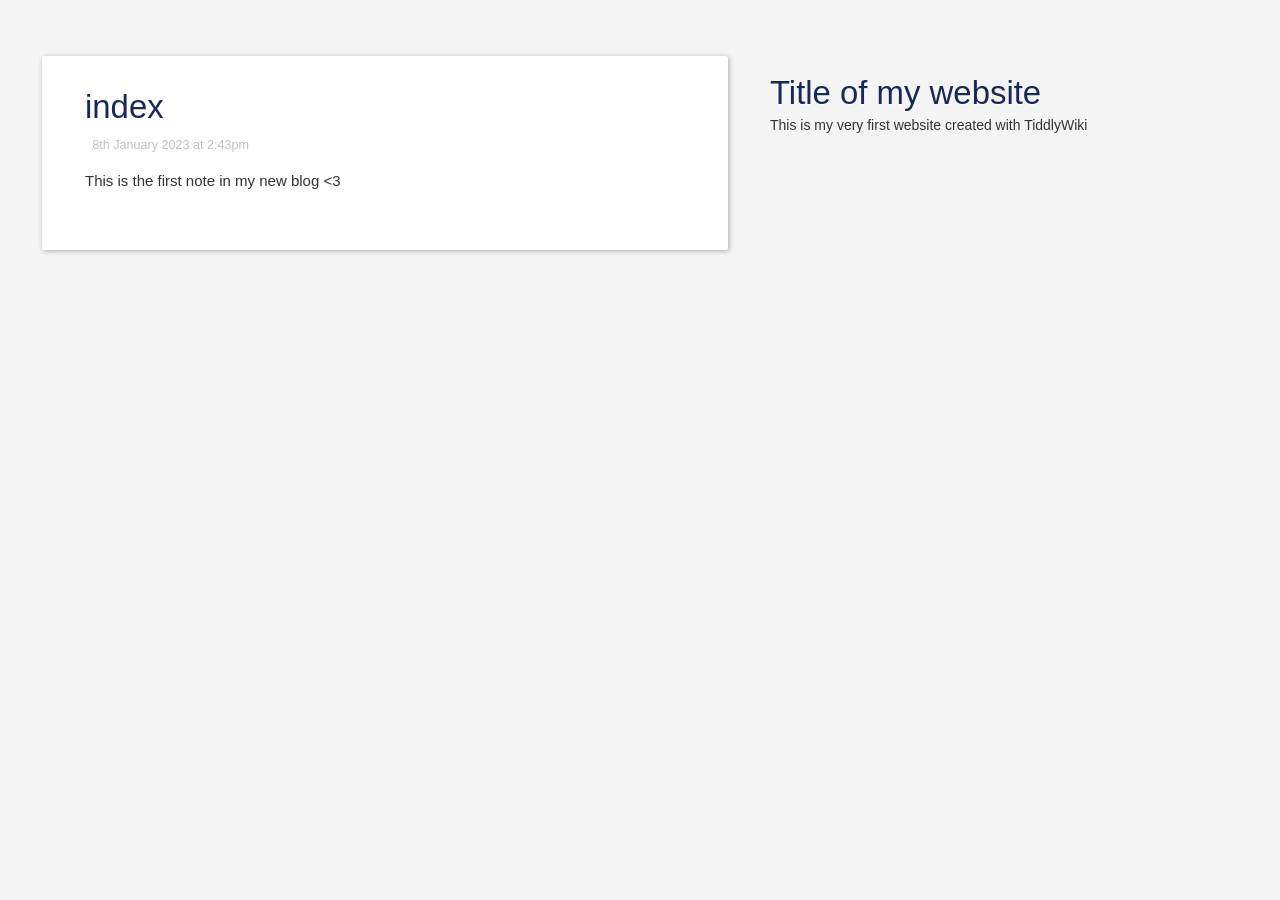
==== index.html @ d6d3b448 "Add files via upload" ====
<!doctype html>
<html>
<head>
<meta http-equiv="Content-Type" content="text/html;charset=utf-8" />
<meta name="generator" content="TiddlyWiki" />
<meta name="tiddlywiki-version" content="5.2.5" />
<meta name="viewport" content="width=device-width, initial-scale=1.0" />
<meta name="apple-mobile-web-app-capable" content="yes" />
<meta name="apple-mobile-web-app-status-bar-style" content="black-translucent" />
<meta name="mobile-web-app-capable" content="yes"/>
<meta name="format-detection" content="telephone=no">
<link id="faviconLink" rel="shortcut icon" href="favicon.ico">
<link rel="stylesheet" href="static.css">
<title>index: My TiddlyWiki — a non-linear personal web notebook</title>
</head>
<body class="tc-body">
<div class="tc-sidebar-scrollable" style="overflow: auto;">
<div class="tc-sidebar-header"><h1 class="tc-site-title">Title of my website</h1></div>

<div class="tc-site-subtitle">This is my very first website created with TiddlyWiki</div>
</div>

<section class="tc-story-river tc-static-story-river">
<p><div class="tc-tiddler-frame tc-tiddler-view-frame tc-tiddler-exists " data-tags="" data-tiddler-title="index" role="article"><div class="tc-tiddler-title"><div class="tc-titlebar"><span class="tc-tiddler-controls"><button aria-expanded="false" aria-label="more" class="tc-btn-invisible tc-btn-%24%3A%2Fcore%2Fui%2FButtons%2Fmore-tiddler-actions" title="More actions"></button><div class=" tc-reveal" hidden="true"></div><button aria-label="edit" class="tc-btn-invisible tc-btn-%24%3A%2Fcore%2Fui%2FButtons%2Fedit" title="Edit this tiddler"></button><button aria-label="close" class="tc-btn-invisible tc-btn-%24%3A%2Fcore%2Fui%2FButtons%2Fclose" title="Close this tiddler"></button></span><span><h2 class="tc-title">index</h2></span></div><div class="tc-tiddler-info tc-popup-handle tc-reveal" hidden="true"></div></div><div class="tc-reveal"></div><div class=" tc-reveal"><div class="tc-subtitle"><a class="tc-tiddlylink tc-tiddlylink-missing" href=".html"></a> 8th January 2023 at 2:43pm</div></div><div class=" tc-reveal"><div class="tc-tags-wrapper"></div></div><div class="tc-tiddler-body tc-reveal"><p>This is the first note in my new blog &lt;3</p></div>
</div></p>
</section>
</body>
</html>
---- static.css ----
/*
Basic styles used before we boot up the parsing engine
*/

/*
Error message and password prompt
*/

.tc-error-form {
	font-family: sans-serif;
	color: #fff;
	z-index: 20000;
	position: fixed;
	background-color: rgb(255, 75, 75);
	border: 8px solid rgb(255, 0, 0);
	border-radius: 8px;
	width: 50%;
	margin-left: 25%;
	margin-top: 4em;
	padding: 0 2em 1em 2em;
}

.tc-error-form h1 {
	text-align: center;
}

.tc-error-prompt {
	text-align: center;
	color: #000;
}

.tc-error-message {
	overflow: auto;
	max-height: 40em;
	padding-right: 1em;
	margin: 1em 0;
	white-space: pre-line;
}

.tc-password-wrapper {
    font-family: sans-serif;
	z-index: 20000;
	position: fixed;
	text-align: center;
	width: 200px;
	top: 4em;
	left: 50%;
	margin-left: -144px; /* - width/2 - paddingHorz/2 - border */
	padding: 16px 16px 16px 16px;
	border-radius: 8px;
}

.tc-password-wrapper {
	color: #000;
	text-shadow: 0 1px 0 rgba(255, 255, 255, 0.5);
	background-color: rgb(197, 235, 183);
	border: 8px solid rgb(164, 197, 152);
}

.tc-password-wrapper form {
	text-align: left;
}

.tc-password-wrapper h1 {
	font-size: 16px;
	line-height: 20px;
	padding-bottom: 16px;
}

.tc-password-wrapper input {
	width: 100%;
}
.tc-sidebar-header {
	text-shadow: 0 1px 0 rgba(255,255,255, 0.8);
}.tc-tiddler-info {
	
  -webkit-box-shadow: inset 1px 2px 3px rgba(0,0,0,0.1);
     -moz-box-shadow: inset 1px 2px 3px rgba(0,0,0,0.1);
          box-shadow: inset 1px 2px 3px rgba(0,0,0,0.1);

}@media screen {
	.tc-tiddler-frame {
		
  -webkit-box-shadow: 1px 1px 5px rgba(0, 0, 0, 0.3);
     -moz-box-shadow: 1px 1px 5px rgba(0, 0, 0, 0.3);
          box-shadow: 1px 1px 5px rgba(0, 0, 0, 0.3);

	}
}@media (max-width: 959px) {
	.tc-tiddler-frame {
		
  -webkit-box-shadow: none;
     -moz-box-shadow: none;
          box-shadow: none;

	}
}.tc-page-controls button svg, .tc-tiddler-controls button svg, .tc-topbar button svg {
	
  -webkit-transition: fill 150ms ease-in-out;
     -moz-transition: fill 150ms ease-in-out;
          transition: fill 150ms ease-in-out;

}.tc-tiddler-controls button.tc-selected,
.tc-page-controls button.tc-selected {
	
  -webkit-filter: drop-shadow(0px -1px 2px rgba(0,0,0,0.25));
     -moz-filter: drop-shadow(0px -1px 2px rgba(0,0,0,0.25));
          filter: drop-shadow(0px -1px 2px rgba(0,0,0,0.25));

}.tc-tiddler-frame input.tc-edit-texteditor,
.tc-tiddler-frame select.tc-edit-texteditor {
	
  -webkit-box-shadow: inset 0 1px 8px rgba(0, 0, 0, 0.15);
     -moz-box-shadow: inset 0 1px 8px rgba(0, 0, 0, 0.15);
          box-shadow: inset 0 1px 8px rgba(0, 0, 0, 0.15);

}.tc-edit-tags {
	
  -webkit-box-shadow: inset 0 1px 8px rgba(0, 0, 0, 0.15);
     -moz-box-shadow: inset 0 1px 8px rgba(0, 0, 0, 0.15);
          box-shadow: inset 0 1px 8px rgba(0, 0, 0, 0.15);

}.tc-tiddler-frame .tc-edit-tags input.tc-edit-texteditor {
	
  -webkit-box-shadow: none;
     -moz-box-shadow: none;
          box-shadow: none;

	border: none;
	outline: none;
}textarea.tc-edit-texteditor {
	font-family: ;
}canvas.tc-edit-bitmapeditor  {
	
  -webkit-box-shadow: 2px 2px 5px rgba(0, 0, 0, 0.5);
     -moz-box-shadow: 2px 2px 5px rgba(0, 0, 0, 0.5);
          box-shadow: 2px 2px 5px rgba(0, 0, 0, 0.5);

}.tc-drop-down {
	border-radius: 4px;
	
  -webkit-box-shadow: 2px 2px 10px rgba(0, 0, 0, 0.5);
     -moz-box-shadow: 2px 2px 10px rgba(0, 0, 0, 0.5);
          box-shadow: 2px 2px 10px rgba(0, 0, 0, 0.5);

}.tc-block-dropdown {
	border-radius: 4px;
	
  -webkit-box-shadow: 2px 2px 10px rgba(0, 0, 0, 0.5);
     -moz-box-shadow: 2px 2px 10px rgba(0, 0, 0, 0.5);
          box-shadow: 2px 2px 10px rgba(0, 0, 0, 0.5);

}.tc-modal {
	border-radius: 6px;
	
  -webkit-box-shadow: 0 3px 7px rgba(0,0,0,0.3);
     -moz-box-shadow: 0 3px 7px rgba(0,0,0,0.3);
          box-shadow: 0 3px 7px rgba(0,0,0,0.3);

}.tc-modal-footer {
	border-radius: 0 0 6px 6px;
	
  -webkit-box-shadow: inset 0 1px 0 #fff;
     -moz-box-shadow: inset 0 1px 0 #fff;
          box-shadow: inset 0 1px 0 #fff;
;
}.tc-alert {
	border-radius: 6px;
	
  -webkit-box-shadow: 0 3px 7px rgba(0,0,0,0.6);
     -moz-box-shadow: 0 3px 7px rgba(0,0,0,0.6);
          box-shadow: 0 3px 7px rgba(0,0,0,0.6);

}.tc-notification {
	border-radius: 6px;
	
  -webkit-box-shadow: 0 3px 7px rgba(0,0,0,0.3);
     -moz-box-shadow: 0 3px 7px rgba(0,0,0,0.3);
          box-shadow: 0 3px 7px rgba(0,0,0,0.3);

	text-shadow: 0 1px 0 rgba(255,255,255, 0.8);
}.tc-sidebar-lists .tc-tab-set .tc-tab-divider {
	border-top: none;
	height: 1px;
	
background-image: linear-gradient(left, rgba(0,0,0,0.15) 0%, rgba(0,0,0,0.0) 100%);
background-image: -o-linear-gradient(left, rgba(0,0,0,0.15) 0%, rgba(0,0,0,0.0) 100%);
background-image: -moz-linear-gradient(left, rgba(0,0,0,0.15) 0%, rgba(0,0,0,0.0) 100%);
background-image: -webkit-linear-gradient(left, rgba(0,0,0,0.15) 0%, rgba(0,0,0,0.0) 100%);
background-image: -ms-linear-gradient(left, rgba(0,0,0,0.15) 0%, rgba(0,0,0,0.0) 100%);

}.tc-more-sidebar > .tc-tab-set > .tc-tab-buttons > button {
	
background-image: linear-gradient(left, rgba(0,0,0,0.01) 0%, rgba(0,0,0,0.1) 100%);
background-image: -o-linear-gradient(left, rgba(0,0,0,0.01) 0%, rgba(0,0,0,0.1) 100%);
background-image: -moz-linear-gradient(left, rgba(0,0,0,0.01) 0%, rgba(0,0,0,0.1) 100%);
background-image: -webkit-linear-gradient(left, rgba(0,0,0,0.01) 0%, rgba(0,0,0,0.1) 100%);
background-image: -ms-linear-gradient(left, rgba(0,0,0,0.01) 0%, rgba(0,0,0,0.1) 100%);

}.tc-more-sidebar > .tc-tab-set > .tc-tab-buttons > button.tc-tab-selected {
	
background-image: linear-gradient(left, rgba(0,0,0,0.05) 0%, rgba(255,255,255,0.05) 100%);
background-image: -o-linear-gradient(left, rgba(0,0,0,0.05) 0%, rgba(255,255,255,0.05) 100%);
background-image: -moz-linear-gradient(left, rgba(0,0,0,0.05) 0%, rgba(255,255,255,0.05) 100%);
background-image: -webkit-linear-gradient(left, rgba(0,0,0,0.05) 0%, rgba(255,255,255,0.05) 100%);
background-image: -ms-linear-gradient(left, rgba(0,0,0,0.05) 0%, rgba(255,255,255,0.05) 100%);

}.tc-message-box img {
	
  -webkit-box-shadow: 1px 1px 3px rgba(0,0,0,0.5);
     -moz-box-shadow: 1px 1px 3px rgba(0,0,0,0.5);
          box-shadow: 1px 1px 3px rgba(0,0,0,0.5);

}.tc-plugin-info {
	
  -webkit-box-shadow: 1px 1px 3px rgba(0,0,0,0.5);
     -moz-box-shadow: 1px 1px 3px rgba(0,0,0,0.5);
          box-shadow: 1px 1px 3px rgba(0,0,0,0.5);

}
/*
** Start with the normalize CSS reset, and then belay some of its effects
*//*! modern-normalize v1.0.0 | MIT License | https://github.com/sindresorhus/modern-normalize */

/*
Document
========
*/

/**
Use a better box model (opinionated).
*/

*,
*::before,
*::after {
  box-sizing: border-box;
}

/**
Use a more readable tab size (opinionated).
*/

:root {
  -moz-tab-size: 4;
  tab-size: 4;
}

/**
1. Correct the line height in all browsers.
2. Prevent adjustments of font size after orientation changes in iOS.
*/

html {
  line-height: 1.15; /* 1 */
  -webkit-text-size-adjust: 100%; /* 2 */
}

/*
Sections
========
*/

/**
Remove the margin in all browsers.
*/

body {
  margin: 0;
}

/**
Improve consistency of default fonts in all browsers. (https://github.com/sindresorhus/modern-normalize/issues/3)
*/

body {
  font-family:
    system-ui,
    -apple-system, /* Firefox supports this but not yet `system-ui` */
    'Segoe UI',
    Roboto,
    Helvetica,
    Arial,
    sans-serif,
    'Apple Color Emoji',
    'Segoe UI Emoji';
}

/*
Grouping content
================
*/

/**
1. Add the correct height in Firefox.
2. Correct the inheritance of border color in Firefox. (https://bugzilla.mozilla.org/show_bug.cgi?id=190655)
*/

hr {
  height: 0; /* 1 */
  color: inherit; /* 2 */
}

/*
Text-level semantics
====================
*/

/**
Add the correct text decoration in Chrome, Edge, and Safari.
*/

abbr[title] {
  text-decoration: underline dotted;
}

/**
Add the correct font weight in Edge and Safari.
*/

b,
strong {
  font-weight: bolder;
}

/**
1. Improve consistency of default fonts in all browsers. (https://github.com/sindresorhus/modern-normalize/issues/3)
2. Correct the odd 'em' font sizing in all browsers.
*/

code,
kbd,
samp,
pre {
  font-family:
    ui-monospace,
    SFMono-Regular,
    Consolas,
    'Liberation Mono',
    Menlo,
    monospace; /* 1 */
  font-size: 1em; /* 2 */
}

/**
Add the correct font size in all browsers.
*/

small {
  font-size: 80%;
}

/**
Prevent 'sub' and 'sup' elements from affecting the line height in all browsers.
*/

sub,
sup {
  font-size: 75%;
  line-height: 0;
  position: relative;
  vertical-align: baseline;
}

sub {
  bottom: -0.25em;
}

sup {
  top: -0.5em;
}

/*
Tabular data
============
*/

/**
1. Remove text indentation from table contents in Chrome and Safari. (https://bugs.chromium.org/p/chromium/issues/detail?id=999088, https://bugs.webkit.org/show_bug.cgi?id=201297)
2. Correct table border color inheritance in all Chrome and Safari. (https://bugs.chromium.org/p/chromium/issues/detail?id=935729, https://bugs.webkit.org/show_bug.cgi?id=195016)
*/

table {
  text-indent: 0; /* 1 */
  border-color: inherit; /* 2 */
}

/*
Forms
=====
*/

/**
1. Change the font styles in all browsers.
2. Remove the margin in Firefox and Safari.
*/

button,
input,
optgroup,
select,
textarea {
  font-family: inherit; /* 1 */
  font-size: 100%; /* 1 */
  line-height: 1.15; /* 1 */
  margin: 0; /* 2 */
}

/**
Remove the inheritance of text transform in Edge and Firefox.
1. Remove the inheritance of text transform in Firefox.
*/

button,
select { /* 1 */
  text-transform: none;
}

/**
Correct the inability to style clickable types in iOS and Safari.
*/

button,
[type='button'],
[type='reset'],
[type='submit'] {
  -webkit-appearance: button;
}

/**
Remove the inner border and padding in Firefox.
*/

::-moz-focus-inner {
  border-style: none;
  padding: 0;
}

/**
Restore the focus styles unset by the previous rule.
*/

:-moz-focusring {
  outline: 1px dotted ButtonText;
}

/**
Remove the additional ':invalid' styles in Firefox.
See: https://github.com/mozilla/gecko-dev/blob/2f9eacd9d3d995c937b4251a5557d95d494c9be1/layout/style/res/forms.css#L728-L737
*/

:-moz-ui-invalid {
  box-shadow: none;
}

/**
Remove the padding so developers are not caught out when they zero out 'fieldset' elements in all browsers.
*/

legend {
  padding: 0;
}

/**
Add the correct vertical alignment in Chrome and Firefox.
*/

progress {
  vertical-align: baseline;
}

/**
Correct the cursor style of increment and decrement buttons in Safari.
*/

::-webkit-inner-spin-button,
::-webkit-outer-spin-button {
  height: auto;
}

/**
1. Correct the odd appearance in Chrome and Safari.
2. Correct the outline style in Safari.
*/

[type='search'] {
  -webkit-appearance: textfield; /* 1 */
  outline-offset: -2px; /* 2 */
}

/**
Remove the inner padding in Chrome and Safari on macOS.
*/

::-webkit-search-decoration {
  -webkit-appearance: none;
}

/**
1. Correct the inability to style clickable types in iOS and Safari.
2. Change font properties to 'inherit' in Safari.
*/

::-webkit-file-upload-button {
  -webkit-appearance: button; /* 1 */
  font: inherit; /* 2 */
}

/*
Interactive
===========
*/

/*
Add the correct display in Chrome and Safari.
*/

summary {
  display: list-item;
}
*, input[type="search"] {
	box-sizing: border-box;
	-moz-box-sizing: border-box;
	-webkit-box-sizing: border-box;
}/*
** Button default styles. Makes them look consistent for all browsers
*/
html button {
	line-height: 1.2;
	color: ;
	fill: ;
	background: ;
	border-color: ;
}button:disabled svg {
	fill: #bbb;
}/*
** Basic element styles
*/html, body {
	font-family: -apple-system,BlinkMacSystemFont,Segoe UI,Helvetica,Arial,sans-serif,Apple Color Emoji,Segoe UI Emoji;;
	text-rendering: optimizeLegibility; /* Enables kerning and ligatures etc. */
	-webkit-font-smoothing: antialiased;
	-moz-osx-font-smoothing: grayscale;
}html:-webkit-full-screen {
	background-color: #f4f4f4;
}body.tc-body {
	font-size: 14px;
	line-height: 20px;
	word-wrap: break-word;
	


	color: #333333;
	background-color: #f4f4f4;
	fill: #333333;
}/**
 * Correct the font size and margin on `h1` elements within `section` and
 * `article` contexts in Chrome, Firefox, and Safari.
 */h1 {
	font-size: 2em;
}h1, h2, h3, h4, h5, h6 {
	line-height: 1.2;
	font-weight: normal;
}pre {
	display: block;
	margin-top: 1em;
	margin-bottom: 1em;
	word-break: break-word;
	word-wrap: break-word;
	white-space: pre-wrap;
	background-color: #f5f5f5;
	border: 1px solid #cccccc;
	padding: 0 3px 2px;
	border-radius: 3px;
	font-family: "SFMono-Regular",Consolas,"Liberation Mono",Menlo,Courier,monospace;
}code {
	color: #dd1144;
	background-color: #f7f7f9;
	border: 1px solid #e1e1e8;
	white-space: pre-wrap;
	padding: 0 3px 2px;
	border-radius: 3px;
	font-family: "SFMono-Regular",Consolas,"Liberation Mono",Menlo,Courier,monospace;
}blockquote {
	border-left: 5px solid #bbb;
	margin-left: 25px;
	padding-left: 10px;
	quotes: "\201C""\201D""\2018""\2019";
}blockquote > div {
	margin-top: 1em;
	margin-bottom: 1em;
}blockquote.tc-big-quote {
	font-family: Georgia, serif;
	position: relative;
	background: #f5f5f5;
	border-left: none;
	margin-left: 50px;
	margin-right: 50px;
	padding: 10px;
	border-radius: 8px;
}blockquote.tc-big-quote cite:before {
	content: "\2014 \2009";
}blockquote.tc-big-quote:before {
	font-family: Georgia, serif;
	color: #bbb;
	content: open-quote;
	font-size: 8em;
	line-height: 0.1em;
	margin-right: 0.25em;
	vertical-align: -0.4em;
	position: absolute;
	left: -50px;
	top: 42px;
}blockquote.tc-big-quote:after {
	font-family: Georgia, serif;
	color: #bbb;
	content: close-quote;
	font-size: 8em;
	line-height: 0.1em;
	margin-right: 0.25em;
	vertical-align: -0.4em;
	position: absolute;
	right: -80px;
	bottom: -20px;
}dl dt {
	font-weight: bold;
	margin-top: 6px;
}textarea,
input[type=text],
input[type=search],
input[type=""],
input:not([type]) {
	color: #333333;
	background: #ffffff;
}input[type="checkbox"] {
	vertical-align: middle;
}input[type="search"]::-webkit-search-decoration,
input[type="search"]::-webkit-search-cancel-button,
input[type="search"]::-webkit-search-results-button,
input[type="search"]::-webkit-search-results-decoration {
	-webkit-appearance:none;
}.tc-muted {
	color: #bbb;
}svg.tc-image-button {
	padding: 0px 1px 1px 0px;
}.tc-icon-wrapper > svg {
	width: 1em;
	height: 1em;
}kbd {
	display: inline-block;
	padding: 3px 5px;
	font-size: 0.8em;
	line-height: 1.2;
	color: #333333;
	vertical-align: middle;
	background-color: #ffffff;
	border: solid 1px #bbb;
	border-bottom-color: #bbb;
	border-radius: 3px;
	box-shadow: inset 0 -1px 0 #bbb;
}::selection {
	background-color: Highlight;
	color: HighlightText;
	background-color: ;
	color: ;
}.tc-inline-style {
	background: #ffff00;
	color: #000000;
}form.tc-form-inline {
	display: inline;
}/*
Markdown likes putting code elements inside pre elements
*/
pre > code {
	padding: 0;
	border: none;
	background-color: inherit;
	color: inherit;
}/*
Table defaults
*/table {
	border: 1px solid #dddddd;
	width: auto;
	max-width: 100%;
	caption-side: bottom;
	margin-top: 1em;
	margin-bottom: 1em;
	/* next 2 elements needed, since normalize 8.0.1 */
	border-collapse: collapse;
	border-spacing: 0;
}table th, table td {
	padding: 0 7px 0 7px;
	border-top: 1px solid #dddddd;
	border-left: 1px solid #dddddd;
}table thead tr td, table th {
	background-color: #f0f0f0;
	font-weight: bold;
}table tfoot tr td {
	background-color: #a8a8a8;
}/*
Table utility classes
*//* Remove borders from table as used in eg: GettingStarted*/
.tc-table-no-border,
.tc-table-no-border th,
.tc-table-no-border td {
	border: initial;
}/* First column in table width will fit to text.*/
/* This rule makes most sense with tc-first-link-nowrap*/
.tc-first-col-min-width td:nth-child(1) {
	width: 1%;
}/*
** Utility classes work well with tables but also for other containers
*//* First link A element will not wrap */
.tc-first-link-nowrap:first-of-type a {
	white-space: nowrap;
}/* Move the table to the center of the container */
.tc-center {
	margin-left: auto;
	margin-right: auto;
}.tc-max-width {
	width: 100%;
}.tc-max-width-80 {
	max-width: 80%;
}/* Allow input and textarea to look like the ControlPanel inputs */
.tc-edit-max-width input,
.tc-edit-max-width textarea {
	width: 100%;
	padding: 3px;
}/*
CSV parser plugin
*/.tc-csv-table {
	white-space: nowrap;
}.tc-csv-table th,
.tc-csv-table td {
	white-space: pre-line;
}/*
Tiddler frame in story river
*/.tc-tiddler-frame img,
.tc-tiddler-frame svg,
.tc-tiddler-frame canvas,
.tc-tiddler-frame embed,
.tc-tiddler-frame iframe {
	max-width: 100%;
}.tc-tiddler-body > embed,
.tc-tiddler-body > iframe {
	width: 100%;
	height: 600px;
}:root {
	color-scheme: light;
}/*
** Links
*/button.tc-tiddlylink,
a.tc-tiddlylink {
	text-decoration: none;
	font-weight: 500;
	color: #5778d8;
	-webkit-user-select: inherit; /* Otherwise the draggable attribute makes links impossible to select */
	-webkit-touch-callout: none; /* Prevents long presses from bringing up a link preview */
}.tc-sidebar-lists a.tc-tiddlylink {
	color: #999999;
}.tc-sidebar-lists a.tc-tiddlylink:hover {
	color: #444444;
}button.tc-tiddlylink:hover,
a.tc-tiddlylink:hover {
	text-decoration: underline;
}a.tc-tiddlylink-resolves {
}a.tc-tiddlylink-shadow {
	font-weight: bold;
}a.tc-tiddlylink-shadow.tc-tiddlylink-resolves {
	font-weight: normal;
}a.tc-tiddlylink-missing {
	font-style: italic;
}a.tc-tiddlylink-external {
	text-decoration: underline;
	color: #0000ee;
	background-color: inherit;
}a.tc-tiddlylink-external:visited {
	color: #0000aa;
	background-color: inherit;
}a.tc-tiddlylink-external:hover {
	color: inherit;
	background-color: inherit;
}.tc-drop-down a.tc-tiddlylink:hover {
	color: #ffffff;
}/*
** Drag and drop styles
*/.tc-tiddler-dragger {
	position: relative;
	z-index: -10000;
}.tc-tiddler-dragger-inner {
	position: absolute;
	top: -1000px;
	left: -1000px;
	display: inline-block;
	padding: 8px 20px;
	font-size: 16.9px;
	font-weight: bold;
	line-height: 20px;
	color: #ffffff;
	text-shadow: 0 1px 0 rgba(0, 0, 0, 1);
	white-space: nowrap;
	vertical-align: baseline;
	background-color: #333333;
	border-radius: 20px;
}.tc-tiddler-dragger-cover {
	position: absolute;
	background-color: #f4f4f4;
}.tc-page-container > .tc-dropzone {
	min-height: 100vh;
}.tc-dropzone {
	position: relative;
}.tc-dropzone.tc-dragover:before {
	z-index: 10000;
	display: block;
	position: fixed;
	top: 0;
	left: 0;
	right: 0;
	background: rgba(0,200,0,0.7);
	text-align: center;
	content: "Drop now (or use the 'Escape' key to cancel)";
}.tc-droppable > .tc-droppable-placeholder {
	display: none;
}.tc-droppable.tc-dragover > .tc-droppable-placeholder {
	display: block;
	border: 2px dashed rgba(0,200,0,0.7);
}.tc-draggable {
	cursor: move;
}.tc-sidebar-tab-open .tc-droppable-placeholder, .tc-tagged-draggable-list .tc-droppable-placeholder,
.tc-links-draggable-list .tc-droppable-placeholder {
	line-height: 2em;
	height: 2em;
}.tc-sidebar-tab-open-item {
	position: relative;
}.tc-sidebar-tab-open .tc-btn-invisible.tc-btn-mini svg {
	font-size: 0.7em;
	fill: #bbb;
}/*
** Plugin reload warning
*/.tc-plugin-reload-warning {
	z-index: 1000;
	display: block;
	position: fixed;
	top: 0;
	left: 0;
	right: 0;
	background: #ffe476;
	text-align: center;
}/*
** Buttons
*/button svg, button img, label svg, label img {
	vertical-align: middle;
}.tc-btn-invisible {
	padding: 0;
	margin: 0;
	background: none;
	border: none;
	cursor: pointer;
	color: #333333;
	fill: #333333;
}button:disabled.tc-btn-invisible  {
	cursor: default; 
	color: #bbb;
}.tc-btn-boxed {
	font-size: 0.6em;
	padding: 0.2em;
	margin: 1px;
	background: none;
	border: 1px solid #cccccc;
	border-radius: 0.25em;
}html body.tc-body .tc-btn-boxed svg {
	font-size: 1.6666em;
}.tc-btn-boxed:hover {
	background: #bbb;
	color: #ffffff;
}html body.tc-body .tc-btn-boxed:hover svg {
	fill: #ffffff;
}.tc-btn-rounded {
	font-size: 0.5em;
	line-height: 2;
	padding: 0em 0.3em 0.2em 0.4em;
	margin: 1px;
	border: 1px solid #bbb;
	background: #bbb;
	color: #ffffff;
	border-radius: 2em;
}html body.tc-body .tc-btn-rounded svg {
	font-size: 1.6666em;
	fill: #ffffff;
}.tc-btn-rounded:hover {
	border: 1px solid #bbb;
	background: #ffffff;
	color: #bbb;
}html body.tc-body .tc-btn-rounded:hover svg {
	fill: #bbb;
}.tc-btn-icon svg {
	height: 1em;
	width: 1em;
	fill: #bbb;
}.tc-btn-text {
	margin-left: 7px;
}/* used for documentation "fake" buttons */
.tc-btn-standard {
	line-height: 1.8;
	color: #667;
	background-color: #e0e0e0;
	border: 1px solid #888;
	padding: 2px 1px 2px 1px;
	margin: 1px 4px 1px 4px;
}.tc-btn-big-green {
	display: inline-block;
	padding: 8px;
	margin: 4px 8px 4px 8px;
	background: #34c734;
	color: #ffffff;
	fill: #ffffff;
	border: none;
	border-radius: 2px;
	font-size: 1.2em;
	line-height: 1.4em;
	text-decoration: none;
}.tc-btn-big-green svg,
.tc-btn-big-green img {
	height: 2em;
	width: 2em;
	vertical-align: middle;
	fill: #ffffff;
}.tc-primary-btn {
	background: #5778d8;
}.tc-sidebar-lists input {
	color: #333333;
}.tc-sidebar-lists button {
	color: #333333;
	fill: #333333;
}.tc-sidebar-lists button.tc-btn-mini {
	color: #c0c0c0;
}.tc-sidebar-lists button.tc-btn-mini:hover {
	color: #444444;
}.tc-sidebar-lists button small {
	color: #333333;
}button svg.tc-image-button, button .tc-image-button img {
	height: 1em;
	width: 1em;
}.tc-unfold-banner {
	position: absolute;
	padding: 0;
	margin: 0;
	background: none;
	border: none;
	width: 100%;
	width: calc(100% + 2px);
	margin-left: -43px;
	text-align: center;
	border-top: 2px solid #f8f8f8;
	margin-top: 4px;
}.tc-unfold-banner:hover {
	background: #f8f8f8;
	border-top: 2px solid #dddddd;
}.tc-unfold-banner svg, .tc-fold-banner svg {
	height: 0.75em;
	fill: #cccccc;
}.tc-unfold-banner:hover svg, .tc-fold-banner:hover svg {
	fill: #888888;
}.tc-fold-banner {
	position: absolute;
	padding: 0;
	margin: 0;
	background: none;
	border: none;
	width: 23px;
	text-align: center;
	margin-left: -35px;
	top: 6px;
	bottom: 6px;
}.tc-fold-banner:hover {
	background: #f8f8f8;
}@media (max-width: 959px) {.tc-unfold-banner {
		position: static;
		width: calc(100% + 59px);
	}.tc-fold-banner {
		width: 16px;
		margin-left: -16px;
		font-size: 0.75em;
	}}/*
** Tags and missing tiddlers
*/.tc-tag-list-item {
	position: relative;
	display: inline-block;
}.tc-tags-wrapper {
	margin: 4px 0 14px 0;
}.tc-tags-wrapper .tc-tag-list-item {
	margin-right: 7px;
}.tc-missing-tiddler-label {
	font-style: italic;
	font-weight: normal;
	display: inline-block;
	font-size: 11.844px;
	line-height: 14px;
	white-space: nowrap;
	vertical-align: baseline;
}.tc-block-tags-dropdown > .tc-btn-invisible:hover {
	background-color: #5778d8;
}button.tc-tag-label, span.tc-tag-label {
	display: inline-block;
	padding: 0.16em 0.7em;
	font-size: 0.9em;
	font-weight: normal;
	line-height: 1.2em;
	color: #ffffff;
	white-space: break-spaces;
	vertical-align: baseline;
	background-color: #ec6;
	border-radius: 1em;
}.tc-sidebar-scrollable .tc-tag-label {
	text-shadow: none;
}.tc-untagged-separator {
	width: 10em;
	left: 0;
	margin-left: 0;
	border: 0;
	height: 1px;
	background: #d8d8d8;
}button.tc-untagged-label {
	background-color: #999999;
}.tc-tag-label svg, .tc-tag-label img {
	height: 1em;
	width: 1em;
	margin-right: 3px;
	margin-bottom: 1px;
	vertical-align: bottom;
}.tc-edit-tags button.tc-remove-tag-button svg {
	font-size: 0.7em;
	vertical-align: middle;
}.tc-tag-manager-table .tc-tag-label {
}.tc-tag-manager-tag {
	width: 100%;
}button.tc-btn-invisible.tc-remove-tag-button {
	outline: none;
}.tc-tag-button-selected,
.tc-list-item-selected a.tc-tiddlylink, a.tc-list-item-selected {
	background-color: #5778d8;
	color: #ffffff;
}/*
** Page layout
*/.tc-topbar {
	position: fixed;
	z-index: 1200;
}.tc-topbar-left {
	left: 29px;
	top: 5px;
}.tc-topbar-right {
	top: 5px;
	right: 29px;
}@media (max-width: 959px) {.tc-topbar-right {
		right: 10px;
	}}.tc-topbar button {
	padding: 8px;
}.tc-topbar svg {
	fill: #bbb;
}.tc-topbar button:hover svg {
	fill: #333333;
}@media (max-width: 959px) {.tc-show-sidebar-btn svg.tc-image-chevron-left, .tc-hide-sidebar-btn svg.tc-image-chevron-right {
		transform: rotate(-90deg);
	}}.tc-sidebar-header {
	color: #acacac;
	fill: #acacac;
}.tc-sidebar-header .tc-title a.tc-tiddlylink-resolves {
	font-weight: normal;
}.tc-sidebar-header .tc-sidebar-lists p {
	margin-top: 3px;
	margin-bottom: 3px;
}.tc-sidebar-header .tc-missing-tiddler-label {
	color: #acacac;
}.tc-advanced-search input {
	width: 60%;
}.tc-search a svg {
	width: 1.2em;
	height: 1.2em;
	vertical-align: middle;
}.tc-page-controls {
	margin-top: 14px;
	font-size: 1.5em;
}.tc-page-controls .tc-drop-down {
	font-size: 1rem;
}.tc-page-controls button {
	margin-right: 0.5em;
}.tc-page-controls a.tc-tiddlylink:hover {
	text-decoration: none;
}.tc-page-controls img {
	width: 1em;
}.tc-page-controls svg {
	fill: #aaaaaa;
}.tc-page-controls button:hover svg, .tc-page-controls a:hover svg {
	fill: #000000;
}.tc-sidebar-lists .tc-menu-list-item {
	white-space: nowrap;
}.tc-menu-list-count {
	font-weight: bold;
}.tc-menu-list-subitem {
	padding-left: 7px;
}.tc-story-river {
	position: relative;
}@media (max-width: 959px) {.tc-sidebar-header {
		padding: 14px;
		min-height: 32px;
		margin-top: 0px;
		transition:  min-height 400ms ease-in-out, padding-top 400ms ease-in-out, padding-bottom 400ms ease-in-out;
	}
	
	.tc-story-river {
		position: relative;
		padding: 0;
	}
}@media (min-width: 960px) {.tc-message-box {
		margin: 21px -21px 21px -21px;
	}.tc-sidebar-scrollable {
		position: fixed;
		top: 0px;
		left: 770px;
		bottom: 0;
		right: 0;
		overflow-y: auto;
		overflow-x: auto;
		-webkit-overflow-scrolling: touch;
		margin: 0 0 0 -42px;
		padding: 71px 0 28px 42px;
	}html[dir="rtl"] .tc-sidebar-scrollable {
		left: auto;
		right: 770px;
	}.tc-story-river {
		position: relative;
		left: 0px;
		top: 0px;
		width: 770px;
		padding: 42px 42px 42px 42px;
	}.tc-story-river.tc-static-story-river {
		margin-right: 0;
		padding-right: 42px;
	}}@media print {body.tc-body {
		background-color: transparent;
	}.tc-sidebar-header, .tc-topbar {
		display: none;
	}.tc-story-river {
		margin: 0;
		padding: 0;
	}.tc-story-river .tc-tiddler-frame {
		margin: 0;
		border: none;
		padding: 0;
	}
}/*
** Tiddler styles
*/.tc-tiddler-frame {
	position: relative;
	margin-bottom: 28px;
	background-color: #ffffff;
	border: 1px solid #ffffff;
}
.tc-tiddler-info {
	overflow: hidden;
	padding: 14px 42px 14px 42px;
	background-color: #f8f8f8;
	border-top: 1px solid #dddddd;
	border-bottom: 1px solid #dddddd;
}.tc-tiddler-info p {
	margin-top: 3px;
	margin-bottom: 3px;
}.tc-tiddler-info .tc-tab-buttons button.tc-tab-selected {
	background-color: #f8f8f8;
	border-bottom: 1px solid #f8f8f8;
}@media (max-width: 959px) {.tc-tiddler-info {
		padding: 14px 14px 14px 14px;
	}}.tc-view-field-table {
	width: 100%;
}.tc-view-field-name {
	width: 1%; /* Makes this column be as narrow as possible */
	white-space: nowrap;
	vertical-align: top;
	text-align: right;
	font-style: italic;
	font-weight: normal;
}.tc-view-field-value {
	word-break: break-all;
}@media (max-width: 959px) {
	.tc-tiddler-frame {
		padding: 14px 14px 14px 14px;
		margin-bottom: .5em;
	}.tc-tiddler-info {
		margin: 0 -14px 0 -14px;
	}
}@media (min-width: 960px) {
	.tc-tiddler-frame {
		padding: 28px 42px 42px 42px;
		width: 686px;
		border-radius: 2px;
	}.tc-tiddler-info {
		margin: 0 -42px 0 -42px;
	}
}/* prevent overflow for table content for small screens*/
@media (max-width: 960px) {
	.tc-tiddler-frame tr {
		word-wrap: anywhere;
	}.tc-tiddler-frame table blockquote {
		margin-left: 12.5px;
		margin-right: 12.5px; 
	}.tc-tiddler-frame table dd {
		margin-left: 12.5px;
	}.tc-tiddler-frame table ol,
	.tc-tiddler-frame table ul {
		padding-left: 20px;
	}
}.tc-site-title,
.tc-titlebar {
	font-weight: normal;
	font-size: 2.35em;
	line-height: 1.35em;
	color: #182955;
	margin: 0;
}.tc-site-title {
	color: #182955;
}.tc-tiddler-title-icon {
	vertical-align: middle;
	margin-right: .1em;
}.tc-system-title-prefix {
	color: #bbb;
}.tc-titlebar h2 {
	font-size: 1em;
	display: inline;
}.tc-titlebar img {
	height: 1em;
}.tc-subtitle {
	font-size: 0.9em;
	color: #c0c0c0;
	font-weight: normal;
}.tc-subtitle .tc-tiddlylink {
	margin-right: .3em;
}.tc-tiddler-missing .tc-title {
	font-style: italic;
	font-weight: normal;
}.tc-tiddler-frame .tc-tiddler-controls {
	float: right;
	padding: 3px; /* make space for outline */
}.tc-tiddler-controls .tc-drop-down {
	font-size: 0.6em;
}.tc-tiddler-controls .tc-drop-down .tc-drop-down {
	font-size: 1em;
}.tc-tiddler-controls > span > button,
.tc-tiddler-controls > span > span > button,
.tc-tiddler-controls > span > span > span > button {
	vertical-align: baseline;
	margin-left:5px;
}.tc-tiddler-controls button svg, .tc-tiddler-controls button img,
.tc-search button svg, .tc-search a svg {
	fill: #cccccc;
}.tc-tiddler-controls button svg, .tc-tiddler-controls button img {
	height: 0.75em;
}.tc-search button svg, .tc-search a svg {
	height: 1.2em;
	width: 1.2em;
	margin: 0 0.25em;
}.tc-tiddler-controls button.tc-selected svg,
.tc-page-controls button.tc-selected svg  {
	fill: #444444;
}.tc-tiddler-controls button.tc-btn-invisible:hover svg,
.tc-search button:hover svg, .tc-search a:hover svg {
	fill: #888888;
}@media print {
	.tc-tiddler-controls {
		display: none;
	}
}.tc-tiddler-help { /* Help prompts within tiddler template */
	color: #bbb;
	margin-top: 14px;
}.tc-tiddler-help a.tc-tiddlylink {
	color: #888888;
}.tc-tiddler-frame .tc-edit-texteditor {
	width: 100%;
	margin: 4px 0 4px 0;
}.tc-tiddler-frame input.tc-edit-texteditor,
.tc-tiddler-frame textarea.tc-edit-texteditor,
.tc-tiddler-frame iframe.tc-edit-texteditor,
.tc-tiddler-frame select.tc-edit-texteditor {
	padding: 3px 3px 3px 3px;
	border: 1px solid #cccccc;
	line-height: 1.3em;
	font-family: ;
}.tc-tiddler-frame input.tc-edit-texteditor,
.tc-tiddler-frame textarea.tc-edit-texteditor,
.tc-tiddler-frame iframe.tc-edit-texteditor {
	-webkit-appearance: none;
}.tc-tiddler-frame input.tc-edit-texteditor,
.tc-tiddler-frame select.tc-edit-texteditor,
.tc-tiddler-frame textarea.tc-edit-texteditor {
	background-color: #f8f8f8;
}.tc-tiddler-frame iframe.tc-edit-texteditor {
	background-color: #ffffff;
}.tc-tiddler-frame .tc-edit-fields input.tc-edit-fieldeditor,
.tc-tiddler-frame .tc-edit-fields select.tc-edit-fieldeditor,
.tc-tiddler-frame .tc-edit-fields textarea.tc-edit-fieldeditor {
	margin: 0;
	padding: 2px 3px;
}.tc-tiddler-frame .tc-binary-warning {
	width: 100%;
	height: 5em;
	text-align: center;
	padding: 3em 3em 6em 3em;
	background: #ffe476;
	border: 1px solid #b99e2f;
}canvas.tc-edit-bitmapeditor  {
	border: 6px solid #ffffff;
	cursor: crosshair;
	-moz-user-select: none;
	-webkit-user-select: none;
	-ms-user-select: none;
	margin-top: 6px;
	margin-bottom: 6px;
}.tc-edit-bitmapeditor-width {
	display: block;
}.tc-edit-bitmapeditor-height {
	display: block;
}.tc-tiddler-body {
	clear: both;
}.tc-tiddler-frame .tc-tiddler-body {
	font-size: 15px;
	line-height: 22px;
}.tc-titlebar, .tc-tiddler-edit-title {
	overflow: hidden; /* https://github.com/Jermolene/TiddlyWiki5/issues/282 */
}html body.tc-body.tc-single-tiddler-window {
	margin: 1em;
	background: #ffffff;
}.tc-single-tiddler-window img,
.tc-single-tiddler-window svg,
.tc-single-tiddler-window canvas,
.tc-single-tiddler-window embed,
.tc-single-tiddler-window iframe {
	max-width: 100%;
}/*
** Editor
*/.tc-editor-toolbar {
	margin-top: 8px;
}.tc-editor-toolbar button {
	vertical-align: middle;
	background-color: #cccccc;
	color: #444444;
	fill: #444444;
	border-radius: 4px;
	padding: 3px;
	margin: 2px 0 2px 4px;
}.tc-editor-toolbar button.tc-text-editor-toolbar-item-adjunct {
	margin-left: 1px;
	width: 1em;
	border-radius: 8px;
}.tc-editor-toolbar button.tc-text-editor-toolbar-item-start-group {
	margin-left: 11px;
}.tc-editor-toolbar button.tc-selected {
	background-color: #5778d8;
}.tc-editor-toolbar button svg {
	width: 1.6em;
	height: 1.2em;
}.tc-editor-toolbar button:hover {
	background-color: #444444;
	fill: #ffffff;
	color: #ffffff;
}.tc-editor-toolbar .tc-text-editor-toolbar-more {
	white-space: normal;
}.tc-editor-toolbar .tc-text-editor-toolbar-more button {
	display: inline-block;
	padding: 3px;
	width: auto;
}.tc-editor-toolbar .tc-search-results {
	padding: 0;
}.tc-editor-toolbar button.tc-editortoolbar-stamp-button + .tc-popup .tc-drop-down > p {
	margin: 0;
	padding: 0;
}.tc-editor-toolbar button.tc-editortoolbar-stamp-button + .tc-popup .tc-drop-down a.tc-tiddlylink {
	font-weight: normal;
}/*
** Adjustments for fluid-fixed mode
*/@media (min-width: 960px) {}/*
** Toolbar buttons
*/.tc-page-controls svg.tc-image-new-button {
	fill: ;
}.tc-page-controls svg.tc-image-options-button {
	fill: ;
}.tc-page-controls svg.tc-image-save-button {
	fill: ;
}.tc-tiddler-controls button svg.tc-image-info-button {
	fill: ;
}.tc-tiddler-controls button svg.tc-image-edit-button {
	fill: ;
}.tc-tiddler-controls button svg.tc-image-close-button {
	fill: ;
}.tc-tiddler-controls button svg.tc-image-delete-button {
	fill: ;
}.tc-tiddler-controls button svg.tc-image-cancel-button {
	fill: ;
}.tc-tiddler-controls button svg.tc-image-done-button {
	fill: ;
}.tc-page-controls svg.tc-image-layout-button {
	fill: ;
}/*
** Tiddler edit mode
*/.tc-tiddler-edit-frame em.tc-edit {
	color: #bbb;
	font-style: normal;
}.tc-edit-type-dropdown a.tc-tiddlylink-missing {
	font-style: normal;
}.tc-type-selector .tc-edit-typeeditor {
	width: auto;
}.tc-type-selector-dropdown-wrapper {
	display: inline-block;
}.tc-type-selector-dropdown-wrapper {
		min-width: calc(32ch + 4em);
	}.tc-type-selector-dropdown-wrapper input.tc-edit-typeeditor {
		min-width: 32ch;
	}.tc-edit-tags {
	border: 1px solid #cccccc;
	padding: 4px 8px 4px 8px;
}.tc-edit-add-tag {
	display: inline-block;
}.tc-edit-add-tag .tc-add-tag-name input {
	width: 50%;
}.tc-edit-add-tag .tc-keyboard {
	display:inline;
}.tc-edit-tags .tc-tag-label {
	display: inline-block;
}.tc-edit-tags-list {
	margin: 14px 0 14px 0;
}.tc-remove-tag-button {
	padding-left: 4px;
}.tc-tiddler-preview {
	overflow: auto;
}.tc-tiddler-preview-preview {
	float: right;
	width: 49%;
	border: 1px solid #cccccc;
	margin: 4px 0 3px 3px;
	padding: 3px 3px 3px 3px;
}.tc-tiddler-frame .tc-tiddler-preview .tc-edit-texteditor {
	width: 49%;
}.tc-tiddler-frame .tc-tiddler-preview canvas.tc-edit-bitmapeditor {
	max-width: 49%;
}.tc-edit-fields {
	width: 100%;
}.tc-edit-fields.tc-edit-fields-small {
	margin-top: 0;
	margin-bottom: 0;
}.tc-edit-fields table, .tc-edit-fields tr, .tc-edit-fields td {
	border: none;
	padding: 4px;
}.tc-edit-fields > tbody > .tc-edit-field:nth-child(odd) {
	background-color: #f0f4f0;
}.tc-edit-fields > tbody > .tc-edit-field:nth-child(even) {
	background-color: #e0e8e0;
}.tc-edit-field-name {
	text-align: right;
}.tc-edit-field-value input {
	width: 100%;
}.tc-edit-field-remove {
}.tc-edit-field-remove svg {
	height: 1em;
	width: 1em;
	fill: #bbb;
	vertical-align: middle;
}.tc-edit-field-add-name-wrapper input.tc-edit-texteditor {
	width: auto;
}.tc-edit-field-add-name-wrapper {
	display: inline-block;
}.tc-edit-field-add-value {
	display: inline-block;
}@media (min-width: 960px) {.tc-edit-field-add-value {
		width: 35%;
	}}.tc-edit-field-add-button {
	display: inline-block;
	width: 10%;
}/*
** Tiddler editor dropzone
*/.tc-dropzone-editor {
	position:relative;
}.tc-dropzone-editor.tc-dragover .tc-editor-toolbar::after{
	z-index: 10000;
	top:0;
	left:0;
	right:0;
	height: 100%;
	background: rgba(0,200,0,0.7);
	content: "Drop now (or use the 'Escape' key to cancel)";
	pointer-events: none;
	position: absolute;
	display: flex;
	align-items: center;
	justify-content: center;
	background-color: #ffffff;
	border: 4px dashed #999999;
	font-weight: bold;
	font-size: 150%;
	opacity: 0.8;
	color: #333333;
}.tc-editor-importpopup {
	width: 100%;
	height: 100%;
}.tc-editor-import {
	position: absolute;
	top: 50%;
	left: 50%;
	transform: translate(-50%, -50%);
	background: #f5f5f5;
	box-shadow: 2px 2px 10px #333333;
	padding: 10px;
	width: 96%;
	border: 1px solid #cccccc;
	text-align:center;
}.tc-editor-import img {
	max-height: 500px;
}/*
** Storyview Classes
*/.tc-viewswitcher .tc-image-button {
	margin-right: .3em;
}.tc-storyview-zoomin-tiddler {
	position: absolute;
	display: block;
	width: 100%;
}@media (min-width: 960px) {.tc-storyview-zoomin-tiddler {
		width: calc(100% - 84px);
	}}/*
** Dropdowns
*/.tc-btn-dropdown {
	text-align: left;
}.tc-btn-dropdown svg, .tc-btn-dropdown img {
	height: 1em;
	width: 1em;
	fill: #bbb;
}.tc-drop-down-wrapper {
	position: relative;
}.tc-drop-down {
	min-width: 380px;
	border: 1px solid #bbb;
	background-color: #ffffff;
	padding: 7px 0 7px 0;
	margin: 4px 0 0 0;
	white-space: nowrap;
	text-shadow: none;
	line-height: 1.4;
}.tc-drop-down .tc-drop-down {
	margin-left: 14px;
}.tc-drop-down button svg, .tc-drop-down a svg  {
	fill: #333333;
}.tc-drop-down button:disabled svg {
	fill: #bbb;
}.tc-drop-down button.tc-btn-invisible:hover svg {
	fill: #ffffff;
}.tc-drop-down .tc-drop-down-info {
	padding-left: 14px;
}.tc-drop-down p {
	padding: 0 14px 0 14px;
}.tc-drop-down svg {
	width: 1em;
	height: 1em;
}.tc-drop-down img {
	width: 1em;
}.tc-drop-down a, .tc-drop-down button {
	display: block;
	padding: 0 14px 0 14px;
	width: 100%;
	text-align: left;
	color: #333333;
	line-height: 1.4;
}.tc-drop-down .tc-tab-set .tc-tab-buttons button {
	display: inline-block;
	width: auto;
	margin-bottom: 0px;
	border-bottom-left-radius: 0;
	border-bottom-right-radius: 0;
}.tc-drop-down .tc-prompt {
	padding: 0 14px;
}.tc-drop-down .tc-chooser {
	border: none;
}.tc-drop-down .tc-chooser .tc-swatches-horiz {
	font-size: 0.4em;
	padding-left: 1.2em;
}.tc-drop-down .tc-file-input-wrapper {
	width: 100%;
}.tc-drop-down .tc-file-input-wrapper button {
	color: #333333;
}.tc-drop-down a:hover, .tc-drop-down button:hover, .tc-drop-down .tc-file-input-wrapper:hover button {
	color: #ffffff;
	background-color: #5778d8;
	text-decoration: none;
}.tc-drop-down .tc-tab-buttons button {
	background-color: #ececec;
}.tc-drop-down .tc-tab-buttons button.tc-tab-selected {
	background-color: #fff;
	border-bottom: 1px solid #fff;
}.tc-drop-down-bullet {
	display: inline-block;
	width: 0.5em;
}.tc-drop-down .tc-tab-contents a {
	padding: 0 0.5em 0 0.5em;
}.tc-block-dropdown-wrapper {
	position: relative;
}.tc-block-dropdown {
	position: absolute;
	min-width: 220px;
	border: 1px solid #bbb;
	background-color: #ffffff;
	padding: 7px 0;
	margin: 4px 0 0 0;
	white-space: nowrap;
	z-index: 1000;
	text-shadow: none;
}.tc-block-dropdown.tc-search-drop-down {
	margin-left: -12px;
}.tc-block-dropdown a {
	display: block;
	padding: 4px 14px 4px 14px;
}.tc-block-dropdown.tc-search-drop-down a {
	display: block;
	padding: 0px 10px 0px 10px;
}.tc-drop-down .tc-dropdown-item-plain,
.tc-block-dropdown .tc-dropdown-item-plain {
	padding: 4px 14px 4px 7px;
}.tc-drop-down .tc-dropdown-item,
.tc-block-dropdown .tc-dropdown-item {
	padding: 4px 14px 4px 7px;
	color: #bbb;
}.tc-block-dropdown a.tc-tiddlylink:hover {
	color: #ffffff;
	background-color: #5778d8;
	text-decoration: none;
}.tc-search-results {
	padding: 0 7px 0 7px;
}.tc-image-chooser, .tc-colour-chooser {
	white-space: normal;
}.tc-image-chooser a,
.tc-colour-chooser a {
	display: inline-block;
	vertical-align: top;
	text-align: center;
	position: relative;
}.tc-image-chooser a {
	border: 1px solid #bbb;
	padding: 2px;
	margin: 2px;
	width: 4em;
	height: 4em;
}.tc-colour-chooser a {
	padding: 3px;
	width: 2em;
	height: 2em;
	vertical-align: middle;
}.tc-image-chooser a:hover,
.tc-colour-chooser a:hover {
	background: #5778d8;
	padding: 0px;
	border: 3px solid #5778d8;
}.tc-image-chooser a svg,
.tc-image-chooser a img {
	display: inline-block;
	width: auto;
	height: auto;
	max-width: 3.5em;
	max-height: 3.5em;
	position: absolute;
	top: 0;
	bottom: 0;
	left: 0;
	right: 0;
	margin: auto;
}/* Make search dropdown visible on small screens. issue #7003 */
@media (max-width: 960px) {.tc-sidebar-search .tc-block-dropdown-wrapper {
		position: initial;
	}}/*
** Modals
*/.tc-modal-wrapper {
	position: fixed;
	overflow: auto;
	overflow-y: scroll;
	top: 0;
	right: 0;
	bottom: 0;
	left: 0;
	z-index: 900;
}.tc-modal-backdrop {
	position: fixed;
	top: 0;
	right: 0;
	bottom: 0;
	left: 0;
	z-index: 1000;
	background-color: #333333;
}.tc-modal {
	z-index: 1100;
	background-color: #ffffff;
	border: 1px solid #999999;
}@media (max-width: 55em) {
	.tc-modal {
		position: fixed;
		top: 1em;
		left: 1em;
		right: 1em;
	}.tc-modal-body {
		overflow-y: auto;
		max-height: 400px;
		max-height: 60vh;
	}
}@media (min-width: 55em) {
	.tc-modal {
		position: fixed;
		top: 2em;
		left: 25%;
		width: 50%;
	}.tc-modal-body {
		overflow-y: auto;
		max-height: 400px;
		max-height: 60vh;
	}
}.tc-modal-header {
	padding: 9px 15px;
	border-bottom: 1px solid #eeeeee;
}.tc-modal-header h3 {
	margin: 0;
	line-height: 30px;
}.tc-modal-header img, .tc-modal-header svg {
	width: 1em;
	height: 1em;
}.tc-modal-body {
	padding: 15px;
}.tc-modal-footer {
	padding: 14px 15px 15px;
	margin-bottom: 0;
	text-align: right;
	background-color: #f5f5f5;
	border-top: 1px solid #dddddd;
}.tc-modal-prevent-scroll {
	overflow: hidden;
}/*
** Centered modals
*/
.tc-modal-centered .tc-modal {
	width: auto;
	top: 50%;
	left: 50%;
	transform: translate(-50%, -50%) !important;
}/*
** Notifications
*/.tc-notification {
	position: fixed;
	top: 14px;
	right: 42px;
	z-index: 1300;
	max-width: 280px;
	padding: 0 14px 0 14px;
	background-color: #ffffdd;
	border: 1px solid #999999;
}/*
** Tabs
*/.tc-tab-set.tc-vertical {
	display: -webkit-flex;
	display: flex;
}.tc-tab-buttons {
	font-size: 0.85em;
	padding-top: 1em;
	margin-bottom: -2px;
}.tc-tab-buttons.tc-vertical  {
	z-index: 100;
	display: block;
	padding-top: 14px;
	vertical-align: top;
	text-align: right;
	margin-bottom: inherit;
	margin-right: -1px;
	max-width: 33%;
	-webkit-flex: 0 0 auto;
	flex: 0 0 auto;
}.tc-tab-buttons button.tc-tab-selected {
	color: #666666;
	background-color: #ffffff;
	border-left: 1px solid #d8d8d8;
	border-top: 1px solid #d8d8d8;
	border-right: 1px solid #d8d8d8;
}.tc-tab-buttons button {
	color: #666666;
	padding: 3px 5px 3px 5px;
	margin-right: 0.3em;
	font-weight: normal;
	border: none;
	background: inherit;
	background-color: #d8d8d8;
	border-left: 1px solid #cccccc;
	border-top: 1px solid #cccccc;
	border-right: 1px solid #cccccc;
	border-top-left-radius: 2px;
	border-top-right-radius: 2px;
	border-bottom-left-radius: 0;
	border-bottom-right-radius: 0;
}.tc-tab-buttons.tc-vertical button {
	display: block;
	width: 100%;
	margin-top: 3px;
	margin-right: 0;
	text-align: right;
	background-color: #d8d8d8;
	border-left: 1px solid #cccccc;
	border-bottom: 1px solid #cccccc;
	border-right: none;
	border-top-left-radius: 2px;
	border-bottom-left-radius: 2px;
	border-top-right-radius: 0;
	border-bottom-right-radius: 0;
}.tc-tab-buttons.tc-vertical button.tc-tab-selected {
	background-color: #ffffff;
	border-right: 1px solid #ffffff;
}.tc-tab-divider {
	border-top: 1px solid #d8d8d8;
}.tc-tab-divider.tc-vertical  {
	display: none;
}.tc-tab-content {
	margin-top: 14px;
}.tc-tab-content.tc-vertical  {
	display: inline-block;
	vertical-align: top;
	padding-top: 0;
	padding-left: 14px;
	border-left: 1px solid #cccccc;
	-webkit-flex: 1 0 70%;
	flex: 1 0 70%;
	overflow: auto;
}.tc-sidebar-lists .tc-tab-buttons {
	margin-bottom: -1px;
}.tc-sidebar-lists .tc-tab-buttons button.tc-tab-selected {
	background-color: #f4f4f4;
	color: ;
	border-left: 1px solid #d8d8d8;
	border-top: 1px solid #d8d8d8;
	border-right: 1px solid #d8d8d8;
}.tc-sidebar-lists .tc-tab-buttons button {
	background-color: #e0e0e0;
	color: #666666;
	border-left: 1px solid #cccccc;
	border-top: 1px solid #cccccc;
	border-right: 1px solid #cccccc;
}.tc-sidebar-lists .tc-tab-divider {
	border-top: 1px solid #e4e4e4;
}.tc-more-sidebar > .tc-tab-set > .tc-tab-buttons > button {
	display: block;
	width: 100%;
	background-color: #e0e0e0;
	border-top: none;
	border-left: none;
	border-bottom: none;
	border-right: 1px solid #ccc;
	margin-bottom: inherit;
}.tc-more-sidebar > .tc-tab-set > .tc-tab-buttons > button.tc-tab-selected {
	background-color: #f4f4f4;
	border: none;
}/*
** Manager
*/.tc-manager-wrapper {
	
}.tc-manager-controls {
	
}.tc-manager-control {
	margin: 0.5em 0;
}.tc-manager-control select {
	max-width: 100%;
}.tc-manager-list {
	width: 100%;
	border-top: 1px solid #bbb;
	border-left: 1px solid #bbb;
	border-right: 1px solid #bbb;
}.tc-manager-list-item {}.tc-manager-list-item-heading {
	display: block;
	width: 100%;
	text-align: left;
	border-bottom: 1px solid #bbb;
	padding: 3px;
}.tc-manager-list-item-heading-selected {
	font-weight: bold;
	color: #ffffff;
	fill: #ffffff;
	background-color: #333333;
}.tc-manager-list-item-heading:hover {
	background: #5778d8;
	color: #ffffff;
}.tc-manager-list-item-content {
	display: flex;
}.tc-manager-list-item-content-sidebar {
	flex: 1 0;
	background: #f8f8f8;
	border-right: 0.5em solid #bbb;
	border-bottom: 0.5em solid #bbb;
	white-space: nowrap;
}.tc-manager-list-item-content-item-heading {
	display: block;
	width: 100%;
	text-align: left;
	background: #bbb;
	text-transform: uppercase;
	font-size: 0.6em;
	font-weight: bold;
	padding: 0.5em 0 0.5em 0;
}.tc-manager-list-item-content-item-body {
	padding: 0 0.5em 0 0.5em;
}.tc-manager-list-item-content-item-body > pre {
	margin: 0.5em 0 0.5em 0;
	border: none;
	background: inherit;
}.tc-manager-list-item-content-tiddler {
	flex: 3 1;
	border-left: 0.5em solid #bbb;
	border-right: 0.5em solid #bbb;
	border-bottom: 0.5em solid #bbb;
}.tc-manager-list-item-content-item-body > table {
	border: none;
	padding: 0;
	margin: 0;
}.tc-manager-list-item-content-item-body > table td {
	border: none;
}.tc-manager-icon-editor > button {
	width: 100%;
}.tc-manager-icon-editor > button > svg,
.tc-manager-icon-editor > button > button {
	width: 100%;
	height: auto;
}/*
** Import table
*/.tc-import-table {
	width: 100%;
}.tc-import-table svg.tc-image-edit-button {
	max-width: unset;
}.tc-import-table th:first-of-type {
	width: 10%;
}.tc-import-table th:last-of-type {
	width: 30%;
}.tc-import-table .tc-row-disabled {
	background: #88888810;
	opacity: 0.8;
}.tc-import-table .tc-row-warning {
	background: #ffc9c950;
}/*
** Alerts
*/.tc-alerts {
	position: fixed;
	top: 28px;
	left: 0;
	right: 0;
	max-width: 50%;
	z-index: 20000;
}.tc-alert {
	position: relative;
	margin: 14px;
	padding: 7px;
	border: 1px solid #b99e2f;
	background-color: #ffe476;
}.tc-alert-toolbar {
	position: absolute;
	top: 7px;
	right: 7px;
	line-height: 0;
}.tc-alert-toolbar svg {
	fill: #b99e2f;
}.tc-alert-subtitle {
	color: #b99e2f;
	font-weight: bold;
	font-size: 0.8em;
	margin-bottom: 0.5em;
}.tc-alert-body > p {
	margin: 0;
}.tc-alert-highlight {
	color: #881122;
}@media (min-width: 960px) {.tc-static-alert {
		position: relative;
	}.tc-static-alert-inner {
		position: absolute;
		z-index: 100;
	}}.tc-static-alert-inner {
	padding: 0 2px 2px 42px;
	color: #aaaaaa;
}/*
** Floating drafts list
*/.tc-drafts-list {
	z-index: 2000;
	position: fixed;
	font-size: 0.8em;
	left: 0;
	bottom: 0;
}.tc-drafts-list a {
	margin: 0 0.5em;
	padding: 4px 4px;
	border-top-left-radius: 4px;
	border-top-right-radius: 4px;
	border: 1px solid #ffffff;
	border-bottom: none;
	background: #ff0000;
	color: #ffffff;
	fill: #ffffff;
}.tc-drafts-list a:hover {
	text-decoration: none;
	background: #333333;
	color: #ffffff;
	fill: #ffffff;
}.tc-drafts-list a svg {
	width: 1em;
	height: 1em;
	vertical-align: text-bottom;
}/*
** Control panel
*/.tc-control-panel td {
	padding: 4px;
}.tc-control-panel table, .tc-control-panel table input, .tc-control-panel table textarea {
	width: 100%;
}.tc-plugin-info {
	display: flex;
	text-shadow: none;
	border: 1px solid #bbb;
	fill: #bbb;
	background-color: #ffffff;
	margin: 0.5em 0 0.5em 0;
	padding: 4px;
	align-items: center;
}.tc-sidebar-lists a.tc-tiddlylink.tc-plugin-info {
	color: #5778d8;
}.tc-plugin-info-sub-plugins .tc-plugin-info {
	margin: 0.5em;
	background: #ffffff;
}.tc-plugin-info-sub-plugin-indicator {
	margin: -16px 1em 0 2em;
}.tc-plugin-info-sub-plugin-indicator button {
	color: #ffffff;
	background: #333333;
	border-radius: 8px;
	padding: 2px 7px;
	font-size: 0.75em;
}.tc-plugin-info-sub-plugins .tc-plugin-info-dropdown {
	margin-left: 1em;
	margin-right: 1em;
}.tc-plugin-info-disabled {
	background: -webkit-repeating-linear-gradient(45deg, #ff0, #ff0 10px, #eee 10px, #eee 20px);
	background: repeating-linear-gradient(45deg, #ff0, #ff0 10px, #eee 10px, #eee 20px);
}.tc-plugin-info-disabled:hover {
	background: -webkit-repeating-linear-gradient(45deg, #aa0, #aa0 10px, #888 10px, #888 20px);
	background: repeating-linear-gradient(45deg, #aa0, #aa0 10px, #888 10px, #888 20px);
}a.tc-tiddlylink.tc-plugin-info:hover {
	text-decoration: none;
	background-color: #5778d8;
	color: #ffffff;
	fill: #333333;
}a.tc-tiddlylink.tc-plugin-info:hover > .tc-plugin-info-chunk > svg {
	fill: #ffffff;
}.tc-plugin-info-chunk {
	margin: 2px;
}.tc-plugin-info-chunk.tc-plugin-info-toggle {
	flex-grow: 0;
	flex-shrink: 0;
	line-height: 1;
}.tc-plugin-info-chunk.tc-plugin-info-icon {
	flex-grow: 0;
	flex-shrink: 0;
	line-height: 1;
}.tc-plugin-info-chunk.tc-plugin-info-description {
	flex-grow: 1;
}.tc-plugin-info-chunk.tc-plugin-info-buttons {
	font-size: 0.8em;
	line-height: 1.2;
	flex-grow: 0;
	flex-shrink: 0;
	text-align: right;
}.tc-plugin-info-chunk.tc-plugin-info-description h1 {
	font-size: 1em;
	line-height: 1.2;
	margin: 2px 0 2px 0;
}.tc-plugin-info-chunk.tc-plugin-info-description h2 {
	font-size: 0.8em;
	line-height: 1.2;
	margin: 2px 0 2px 0;
}.tc-plugin-info-chunk.tc-plugin-info-description div {
	font-size: 0.7em;
	line-height: 1.2;
	margin: 2px 0 2px 0;
}.tc-plugin-info-chunk.tc-plugin-info-toggle img, .tc-plugin-info-chunk.tc-plugin-info-toggle svg {
	width: 1em;
	height: 1em;
}.tc-plugin-info-chunk.tc-plugin-info-icon img, .tc-plugin-info-chunk.tc-plugin-info-icon svg {
	width: 2em;
	height: 2em;
}.tc-plugin-info-dropdown {
	border: 1px solid #bbb;
	background: #ffffff;
	margin-top: -8px;
}.tc-plugin-info-dropdown-message {
	background: #ecf2ff;
	padding: 0.5em 1em 0.5em 1em;
	font-weight: bold;
	font-size: 0.8em;
}.tc-plugin-info-dropdown-body {
	padding: 1em 1em 0 1em;
	background: #ffffff;
}.tc-plugin-info-sub-plugins {
	padding: 0.5em;
	margin: 0 1em 1em 1em;
	background: #ffffdd;
}.tc-install-plugin {
	font-weight: bold;
	background: green;
	color: white;
	fill: white;
	border-radius: 4px;
	padding: 3px;
}.tc-install-plugin.tc-reinstall-downgrade {
	background: red;
}.tc-install-plugin.tc-reinstall {
	background: blue;
}.tc-install-plugin.tc-reinstall-upgrade {
	background: orange;
}.tc-check-list {
	line-height: 2em;
}.tc-check-list .tc-image-button {
	height: 1.5em;
}/*
** Message boxes
*/.tc-message-box {
	border: 1px solid #cfd6e6;
	background: #ecf2ff;
	padding: 0px 21px 0px 21px;
	font-size: 12px;
	line-height: 18px;
	color: #547599;
}.tc-message-box svg {
	width: 1em;
	height: 1em;
	vertical-align: text-bottom;
}/*
** Pictures
*/.tc-bordered-image {
	border: 1px solid #bbb;
	padding: 5px;
	margin: 5px;
}/*
** Floats
*/.tc-float-right {
	float: right;
}/*
** Chooser
*/.tc-chooser {
	border-right: 1px solid #f0f0f0;
	border-left: 1px solid #f0f0f0;
}.tc-chooser-item {
	border-bottom: 1px solid #f0f0f0;
	border-top: 1px solid #f0f0f0;
	padding: 2px 4px 2px 14px;
}.tc-drop-down .tc-chooser-item {
	padding: 2px;
}.tc-chosen,
.tc-chooser-item:hover {
	background-color: #f0f0f0;
	border-color: #a8a8a8;
}.tc-chosen .tc-tiddlylink {
	cursor:default;
}.tc-chooser-item .tc-tiddlylink {
	display: block;
	text-decoration: none;
	background-color: transparent;
}.tc-chooser-item:hover .tc-tiddlylink:hover {
	text-decoration: none;
}.tc-drop-down .tc-chosen .tc-tiddlylink,
.tc-drop-down .tc-chooser-item .tc-tiddlylink:hover {
	color: #333333;
}.tc-chosen > .tc-tiddlylink:before {
	margin-left: -10px;
	position: relative;
	content: "» ";
}.tc-chooser-item svg,
.tc-chooser-item img{
	width: 1em;
	height: 1em;
	vertical-align: middle;
}.tc-language-chooser .tc-image-button img {
	width: 2em;
	vertical-align: -0.15em;
}/*
** Palette swatches
*/.tc-swatches-horiz {
}.tc-swatches-horiz .tc-swatch {
	display: inline-block;
}.tc-swatch {
	width: 2em;
	height: 2em;
	margin: 0.4em;
	border: 1px solid #888;
}input.tc-palette-manager-colour-input {
	width: 100%;
	padding: 0;
}/*
** Table of contents
*/.tc-sidebar-lists .tc-table-of-contents {
	white-space: nowrap;
}.tc-table-of-contents button {
	color: #acacac;
}.tc-table-of-contents svg {
	width: 0.7em;
	height: 0.7em;
	vertical-align: middle;
	fill: #acacac;
}.tc-table-of-contents ol {
	list-style-type: none;
	padding-left: 0;
}.tc-table-of-contents ol ol {
	padding-left: 1em;
}.tc-table-of-contents li {
	font-size: 1.0em;
	font-weight: bold;
}.tc-table-of-contents li a {
	font-weight: bold;
}.tc-table-of-contents li li {
	font-size: 0.95em;
	font-weight: normal;
	line-height: 1.4;
}.tc-table-of-contents li li a {
	font-weight: normal;
}.tc-table-of-contents li li li {
	font-size: 0.95em;
	font-weight: normal;
	line-height: 1.5;
}.tc-table-of-contents li li li li {
	font-size: 0.95em;
	font-weight: normal;
}.tc-tabbed-table-of-contents {
	display: -webkit-flex;
	display: flex;
}.tc-tabbed-table-of-contents .tc-table-of-contents {
	z-index: 100;
	display: inline-block;
	padding-left: 1em;
	max-width: 50%;
	-webkit-flex: 0 0 auto;
	flex: 0 0 auto;
	background: #d8d8d8;
	border-left: 1px solid #cccccc;
	border-top: 1px solid #cccccc;
	border-bottom: 1px solid #cccccc;
}.tc-tabbed-table-of-contents .tc-table-of-contents .toc-item > a,
.tc-tabbed-table-of-contents .tc-table-of-contents .toc-item-selected > a {
	display: block;
	padding: 0.12em 1em 0.12em 0.25em;
}.tc-tabbed-table-of-contents .tc-table-of-contents .toc-item > a {
	border-top: 1px solid #d8d8d8;
	border-left: 1px solid #d8d8d8;
	border-bottom: 1px solid #d8d8d8;
}.tc-tabbed-table-of-contents .tc-table-of-contents .toc-item > a:hover {
	text-decoration: none;
	border-top: 1px solid #cccccc;
	border-left: 1px solid #cccccc;
	border-bottom: 1px solid #cccccc;
	background: #cccccc;
}.tc-tabbed-table-of-contents .tc-table-of-contents .toc-item-selected > a {
	border-top: 1px solid #cccccc;
	border-left: 1px solid #cccccc;
	border-bottom: 1px solid #cccccc;
	background: #ffffff;
	margin-right: -1px;
}.tc-tabbed-table-of-contents .tc-table-of-contents .toc-item-selected > a:hover {
	text-decoration: none;
}.tc-tabbed-table-of-contents .tc-tabbed-table-of-contents-content {
	display: inline-block;
	vertical-align: top;
	padding-left: 1.5em;
	padding-right: 1.5em;
	border: 1px solid #cccccc;
	-webkit-flex: 1 0 50%;
	flex: 1 0 50%;
}/*
** Dirty indicator
*/html body.tc-dirty span.tc-dirty-indicator, html body.tc-dirty span.tc-dirty-indicator svg {
	fill: #ff0000;
	color: #ff0000;
}/*
** File inputs
*/.tc-file-input-wrapper {
	position: relative;
	overflow: hidden;
	display: inline-block;
	vertical-align: middle;
}.tc-file-input-wrapper input[type=file] {
	position: absolute;
	top: 0;
	left: 0;
	right: 0;
	bottom: 0;
	font-size: 999px;
	max-width: 100%;
	max-height: 100%;
	filter: alpha(opacity=0);
	opacity: 0;
	outline: none;
	background: white;
	cursor: pointer;
	display: inline-block;
}::-webkit-file-upload-button {
	cursor:pointer;
}/*
** Thumbnail macros
*/.tc-thumbnail-wrapper {
	position: relative;
	display: inline-block;
	margin: 6px;
	vertical-align: top;
}.tc-thumbnail-right-wrapper {
	float:right;
	margin: 0.5em 0 0.5em 0.5em;
}.tc-thumbnail-image {
	text-align: center;
	overflow: hidden;
	border-radius: 3px;
}.tc-thumbnail-image svg,
.tc-thumbnail-image img {
	filter: alpha(opacity=1);
	opacity: 1;
	min-width: 100%;
	min-height: 100%;
	max-width: 100%;
}.tc-thumbnail-wrapper:hover .tc-thumbnail-image svg,
.tc-thumbnail-wrapper:hover .tc-thumbnail-image img {
	filter: alpha(opacity=0.8);
	opacity: 0.8;
}.tc-thumbnail-background {
	position: absolute;
	border-radius: 3px;
}.tc-thumbnail-icon svg,
.tc-thumbnail-icon img {
	width: 3em;
	height: 3em;
	
  -webkit-filter: drop-shadow(2px 2px 4px rgba(0,0,0,0.3));
     -moz-filter: drop-shadow(2px 2px 4px rgba(0,0,0,0.3));
          filter: drop-shadow(2px 2px 4px rgba(0,0,0,0.3));

}.tc-thumbnail-wrapper:hover .tc-thumbnail-icon svg,
.tc-thumbnail-wrapper:hover .tc-thumbnail-icon img {
	fill: #fff;
	
  -webkit-filter: drop-shadow(3px 3px 4px rgba(0,0,0,0.6));
     -moz-filter: drop-shadow(3px 3px 4px rgba(0,0,0,0.6));
          filter: drop-shadow(3px 3px 4px rgba(0,0,0,0.6));

}.tc-thumbnail-icon {
	position: absolute;
	top: 0;
	left: 0;
	right: 0;
	bottom: 0;
	display: -webkit-flex;
	-webkit-align-items: center;
	-webkit-justify-content: center;
	display: flex;
	align-items: center;
	justify-content: center;
}.tc-thumbnail-caption {
	position: absolute;
	background-color: #777;
	color: #fff;
	text-align: center;
	bottom: 0;
	width: 100%;
	filter: alpha(opacity=0.9);
	opacity: 0.9;
	line-height: 1.4;
	border-bottom-left-radius: 3px;
	border-bottom-right-radius: 3px;
}.tc-thumbnail-wrapper:hover .tc-thumbnail-caption {
	filter: alpha(opacity=1);
	opacity: 1;
}/*
** Diffs
*/.tc-diff-equal {
	background-color: ;
	color: #333333;
}.tc-diff-insert {
	background-color: #aaefad;
	color: #333333;
}.tc-diff-delete {
	background-color: #ffc9c9;
	color: #333333;
}.tc-diff-invisible {
	background-color: ;
	color: #bbb;
}.tc-diff-tiddlers th {
	text-align: right;
	background: #ffffff;
	font-weight: normal;
	font-style: italic;
}.tc-diff-tiddlers pre {
	margin: 0;
	padding: 0;
	border: none;
	background: none;
}/*
** Errors
*/.tc-error {
	background: #f00;
	color: #fff;
}/*
** Tree macro
*/.tc-tree div {
	padding-left: 14px;
}.tc-tree ol {
	list-style-type: none;
	padding-left: 0;
	margin-top: 0;
}.tc-tree ol ol {
	padding-left: 1em;
}.tc-tree button {
	color: #acacac;
}.tc-tree svg {
	fill: #acacac;
}.tc-tree span svg {
	width: 1em;
	height: 1em;
	vertical-align: baseline;
}.tc-tree li span {
	color: lightgray;
}select {
	color: ;
	background: ;
}/*
** Utility classes for SVG icons
*/.tc-fill-background {
	fill: #ffffff;
}/*
** Flexbox utility classes
*/.tc-flex {
	display: -webkit-flex;
	display: flex;
}.tc-flex-column {
	flex-direction: column;
}.tc-flex-row {
	flex-direction: row;
}.tc-flex-grow-1 {
	flex-grow: 1;
}.tc-flex-grow-2 {
	flex-grow: 2;
}/*
** Other utility classes
*/.tc-tiny-gap {
	margin-left: .25em;
	margin-right: .25em;
}.tc-tiny-gap-left {
	margin-left: .25em;
}.tc-tiny-gap-right {
	margin-right: .25em;
}.tc-small-gap {
	margin-left: .5em;
	margin-right: .5em;
}.tc-small-gap-left {
	margin-left: .5em;
}.tc-small-gap-right {
	margin-right: .5em;
}.tc-big-gap {
	margin-left: 1em;
	margin-right: 1em;
}.tc-big-gap-left {
	margin-left: 1em;
}.tc-big-gap-right {
	margin-right: 1em;
}.tc-word-break {
	word-break: break-all;
}

button.tc-btn-\%24\%3A\%2Fcore\%2Fui\%2FButtons\%2Fclone, .tc-drop-down button.tc-btn-\%24\%3A\%2Fcore\%2Fui\%2FButtons\%2Fclone, div.tc-btn-\%24\%3A\%2Fcore\%2Fui\%2FButtons\%2Fclone,
button.tc-btn-\%24\%3A\%2Fcore\%2Fui\%2FButtons\%2Fdelete, .tc-drop-down button.tc-btn-\%24\%3A\%2Fcore\%2Fui\%2FButtons\%2Fdelete, div.tc-btn-\%24\%3A\%2Fcore\%2Fui\%2FButtons\%2Fdelete,
button.tc-btn-\%24\%3A\%2Fcore\%2Fui\%2FButtons\%2Fedit, .tc-drop-down button.tc-btn-\%24\%3A\%2Fcore\%2Fui\%2FButtons\%2Fedit, div.tc-btn-\%24\%3A\%2Fcore\%2Fui\%2FButtons\%2Fedit,
button.tc-btn-\%24\%3A\%2Fcore\%2Fui\%2FButtons\%2Fnew-here, .tc-drop-down button.tc-btn-\%24\%3A\%2Fcore\%2Fui\%2FButtons\%2Fnew-here, div.tc-btn-\%24\%3A\%2Fcore\%2Fui\%2FButtons\%2Fnew-here,
button.tc-btn-\%24\%3A\%2Fcore\%2Fui\%2FButtons\%2Fnew-journal-here, .tc-drop-down button.tc-btn-\%24\%3A\%2Fcore\%2Fui\%2FButtons\%2Fnew-journal-here, div.tc-btn-\%24\%3A\%2Fcore\%2Fui\%2FButtons\%2Fnew-journal-here,
button.tc-btn-\%24\%3A\%2Fcore\%2Fui\%2FButtons\%2Fimport, .tc-drop-down button.tc-btn-\%24\%3A\%2Fcore\%2Fui\%2FButtons\%2Fimport, div.tc-btn-\%24\%3A\%2Fcore\%2Fui\%2FButtons\%2Fimport,
button.tc-btn-\%24\%3A\%2Fcore\%2Fui\%2FButtons\%2Fmanager, .tc-drop-down button.tc-btn-\%24\%3A\%2Fcore\%2Fui\%2FButtons\%2Fmanager, div.tc-btn-\%24\%3A\%2Fcore\%2Fui\%2FButtons\%2Fmanager,
button.tc-btn-\%24\%3A\%2Fcore\%2Fui\%2FButtons\%2Fnew-image, .tc-drop-down button.tc-btn-\%24\%3A\%2Fcore\%2Fui\%2FButtons\%2Fnew-image, div.tc-btn-\%24\%3A\%2Fcore\%2Fui\%2FButtons\%2Fnew-image,
button.tc-btn-\%24\%3A\%2Fcore\%2Fui\%2FButtons\%2Fnew-journal, .tc-drop-down button.tc-btn-\%24\%3A\%2Fcore\%2Fui\%2FButtons\%2Fnew-journal, div.tc-btn-\%24\%3A\%2Fcore\%2Fui\%2FButtons\%2Fnew-journal,
button.tc-btn-\%24\%3A\%2Fcore\%2Fui\%2FButtons\%2Fnew-tiddler, .tc-drop-down button.tc-btn-\%24\%3A\%2Fcore\%2Fui\%2FButtons\%2Fnew-tiddler, div.tc-btn-\%24\%3A\%2Fcore\%2Fui\%2FButtons\%2Fnew-tiddler {
	display: none;
}
body.tc-dirty span.tc-dirty-indicator svg {
	transition: fill 250ms ease-in-out;
}body .tc-image-cloud-idle {
	fill: #ffffff;
	transition: opacity 250ms ease-in-out;
	opacity: 1;
	display: unset;
}body.tc-dirty .tc-image-cloud-idle {
	opacity: 0;
	display: none;
}body .tc-image-cloud-progress {
	transition: opacity 250ms ease-in-out;
	transform-origin: 50% 50%;
	transform: rotate(359deg);
	animation: animation-rotate-slow 2s infinite linear;
	fill: #ffffff;
	display: none;
	opacity: 0;
}body.tc-dirty .tc-image-cloud-progress {
	opacity: 1;
	display: unset;
}@keyframes animation-rotate-slow {
	from {
		transform: rotate(0deg);
	}
	to {
		transform: scale(359deg);
	}
}
/*!
  Theme: Default
  Description: Original highlight.js style
  Author: (c) Ivan Sagalaev <maniac@softwaremaniacs.org>
  Maintainer: @highlightjs/core-team
  Website: https://highlightjs.org/
  License: see project LICENSE
  Touched: 2021
*/pre code.hljs{display:block;overflow-x:auto;padding:1em}code.hljs{padding:3px 5px}.hljs{background:#f3f3f3;color:#444}.hljs-comment{color:#697070}.hljs-punctuation,.hljs-tag{color:#444a}.hljs-tag .hljs-attr,.hljs-tag .hljs-name{color:#444}.hljs-attribute,.hljs-doctag,.hljs-keyword,.hljs-meta .hljs-keyword,.hljs-name,.hljs-selector-tag{font-weight:700}.hljs-deletion,.hljs-number,.hljs-quote,.hljs-selector-class,.hljs-selector-id,.hljs-string,.hljs-template-tag,.hljs-type{color:#800}.hljs-section,.hljs-title{color:#800;font-weight:700}.hljs-link,.hljs-operator,.hljs-regexp,.hljs-selector-attr,.hljs-selector-pseudo,.hljs-symbol,.hljs-template-variable,.hljs-variable{color:#ab5656}.hljs-literal{color:#695}.hljs-addition,.hljs-built_in,.hljs-bullet,.hljs-code{color:#397300}.hljs-meta{color:#1f7199}.hljs-meta .hljs-string{color:#38a}.hljs-emphasis{font-style:italic}.hljs-strong{font-weight:700}pre.hljs {
  padding: 0;
}pre code.hljs {
  padding: 0.5em;
}.hljs {
  background: #f8f8f8;
  color: #333333;
  -webkit-text-size-adjust:none;
}.hljs-comment,
.hljs-quote {
  color: #93a1a1;
}/* Solarized Green */
.hljs-keyword,
.hljs-selector-tag,
.hljs-addition {
  color: #859900;
}/* Solarized Cyan */
.hljs-number,
.hljs-string,
.hljs-meta .hljs-string,
.hljs-literal,
.hljs-doctag,
.hljs-regexp {
  color: #2aa198;
}/* Solarized Blue */
.hljs-title,
.hljs-section,
.hljs-name,
.hljs-selector-id,
.hljs-selector-class {
  color: #268bd2;
}/* Solarized Yellow */
.hljs-attribute,
.hljs-attr,
.hljs-variable,
.hljs-template-variable,
.hljs-class .hljs-title,
.hljs-type {
  color: #b58900;
}/* Solarized Orange */
.hljs-symbol,
.hljs-bullet,
.hljs-subst,
.hljs-meta,
.hljs-meta .hljs-keyword,
.hljs-selector-attr,
.hljs-selector-pseudo,
.hljs-link {
  color: #cb4b16;
}/* Solarized Red */
.hljs-built_in,
.hljs-deletion {
  color: #dc322f;
}.hljs-formula {
  background: #eee8d5;
}.hljs-emphasis {
  font-style: italic;
}.hljs-strong {
  font-weight: bold;
}
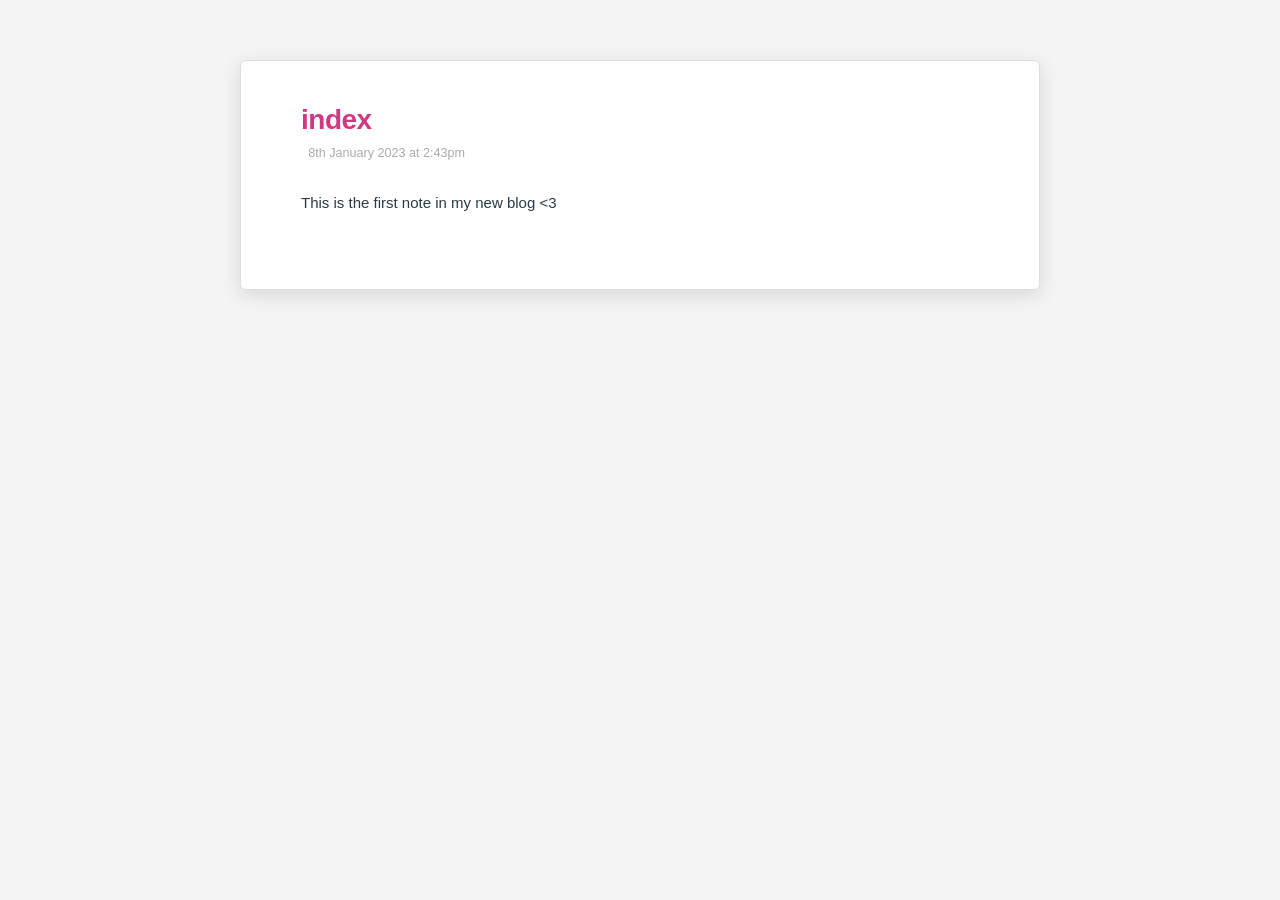
==== commit a74b9ea0: "Add files via upload" ====
--- a/index.html
+++ b/index.html
@@ -11,7 +11,7 @@
 <meta name="format-detection" content="telephone=no">
 <link id="faviconLink" rel="shortcut icon" href="favicon.ico">
 <link rel="stylesheet" href="static.css">
-<title>index: My TiddlyWiki — a non-linear personal web notebook</title>
+<title>index: My ~TiddlyWiki — a non-linear personal web notebook</title>
 </head>
 <body class="tc-body">
 <div class="tc-sidebar-scrollable" style="overflow: auto;">
@@ -22,6 +22,7 @@
 
 <section class="tc-story-river tc-static-story-river">
 <p><div class="tc-tiddler-frame tc-tiddler-view-frame tc-tiddler-exists " data-tags="" data-tiddler-title="index" role="article"><div class="tc-tiddler-title"><div class="tc-titlebar"><span class="tc-tiddler-controls"><button aria-expanded="false" aria-label="more" class="tc-btn-invisible tc-btn-%24%3A%2Fcore%2Fui%2FButtons%2Fmore-tiddler-actions" title="More actions"></button><div class=" tc-reveal" hidden="true"></div><button aria-label="edit" class="tc-btn-invisible tc-btn-%24%3A%2Fcore%2Fui%2FButtons%2Fedit" title="Edit this tiddler"></button><button aria-label="close" class="tc-btn-invisible tc-btn-%24%3A%2Fcore%2Fui%2FButtons%2Fclose" title="Close this tiddler"></button></span><span><h2 class="tc-title">index</h2></span></div><div class="tc-tiddler-info tc-popup-handle tc-reveal" hidden="true"></div></div><div class="tc-reveal"></div><div class=" tc-reveal"><div class="tc-subtitle"><a class="tc-tiddlylink tc-tiddlylink-missing" href=".html"></a> 8th January 2023 at 2:43pm</div></div><div class=" tc-reveal"><div class="tc-tags-wrapper"></div></div><div class="tc-tiddler-body tc-reveal"><p>This is the first note in my new blog &lt;3</p></div>
+
 </div></p>
 </section>
 </body>
--- a/static.css
+++ b/static.css
@@ -69,154 +69,6 @@
 
 .tc-password-wrapper input {
 	width: 100%;
-}
-.tc-sidebar-header {
-	text-shadow: 0 1px 0 rgba(255,255,255, 0.8);
-}.tc-tiddler-info {
-	
-  -webkit-box-shadow: inset 1px 2px 3px rgba(0,0,0,0.1);
-     -moz-box-shadow: inset 1px 2px 3px rgba(0,0,0,0.1);
-          box-shadow: inset 1px 2px 3px rgba(0,0,0,0.1);
-
-}@media screen {
-	.tc-tiddler-frame {
-		
-  -webkit-box-shadow: 1px 1px 5px rgba(0, 0, 0, 0.3);
-     -moz-box-shadow: 1px 1px 5px rgba(0, 0, 0, 0.3);
-          box-shadow: 1px 1px 5px rgba(0, 0, 0, 0.3);
-
-	}
-}@media (max-width: 959px) {
-	.tc-tiddler-frame {
-		
-  -webkit-box-shadow: none;
-     -moz-box-shadow: none;
-          box-shadow: none;
-
-	}
-}.tc-page-controls button svg, .tc-tiddler-controls button svg, .tc-topbar button svg {
-	
-  -webkit-transition: fill 150ms ease-in-out;
-     -moz-transition: fill 150ms ease-in-out;
-          transition: fill 150ms ease-in-out;
-
-}.tc-tiddler-controls button.tc-selected,
-.tc-page-controls button.tc-selected {
-	
-  -webkit-filter: drop-shadow(0px -1px 2px rgba(0,0,0,0.25));
-     -moz-filter: drop-shadow(0px -1px 2px rgba(0,0,0,0.25));
-          filter: drop-shadow(0px -1px 2px rgba(0,0,0,0.25));
-
-}.tc-tiddler-frame input.tc-edit-texteditor,
-.tc-tiddler-frame select.tc-edit-texteditor {
-	
-  -webkit-box-shadow: inset 0 1px 8px rgba(0, 0, 0, 0.15);
-     -moz-box-shadow: inset 0 1px 8px rgba(0, 0, 0, 0.15);
-          box-shadow: inset 0 1px 8px rgba(0, 0, 0, 0.15);
-
-}.tc-edit-tags {
-	
-  -webkit-box-shadow: inset 0 1px 8px rgba(0, 0, 0, 0.15);
-     -moz-box-shadow: inset 0 1px 8px rgba(0, 0, 0, 0.15);
-          box-shadow: inset 0 1px 8px rgba(0, 0, 0, 0.15);
-
-}.tc-tiddler-frame .tc-edit-tags input.tc-edit-texteditor {
-	
-  -webkit-box-shadow: none;
-     -moz-box-shadow: none;
-          box-shadow: none;
-
-	border: none;
-	outline: none;
-}textarea.tc-edit-texteditor {
-	font-family: ;
-}canvas.tc-edit-bitmapeditor  {
-	
-  -webkit-box-shadow: 2px 2px 5px rgba(0, 0, 0, 0.5);
-     -moz-box-shadow: 2px 2px 5px rgba(0, 0, 0, 0.5);
-          box-shadow: 2px 2px 5px rgba(0, 0, 0, 0.5);
-
-}.tc-drop-down {
-	border-radius: 4px;
-	
-  -webkit-box-shadow: 2px 2px 10px rgba(0, 0, 0, 0.5);
-     -moz-box-shadow: 2px 2px 10px rgba(0, 0, 0, 0.5);
-          box-shadow: 2px 2px 10px rgba(0, 0, 0, 0.5);
-
-}.tc-block-dropdown {
-	border-radius: 4px;
-	
-  -webkit-box-shadow: 2px 2px 10px rgba(0, 0, 0, 0.5);
-     -moz-box-shadow: 2px 2px 10px rgba(0, 0, 0, 0.5);
-          box-shadow: 2px 2px 10px rgba(0, 0, 0, 0.5);
-
-}.tc-modal {
-	border-radius: 6px;
-	
-  -webkit-box-shadow: 0 3px 7px rgba(0,0,0,0.3);
-     -moz-box-shadow: 0 3px 7px rgba(0,0,0,0.3);
-          box-shadow: 0 3px 7px rgba(0,0,0,0.3);
-
-}.tc-modal-footer {
-	border-radius: 0 0 6px 6px;
-	
-  -webkit-box-shadow: inset 0 1px 0 #fff;
-     -moz-box-shadow: inset 0 1px 0 #fff;
-          box-shadow: inset 0 1px 0 #fff;
-;
-}.tc-alert {
-	border-radius: 6px;
-	
-  -webkit-box-shadow: 0 3px 7px rgba(0,0,0,0.6);
-     -moz-box-shadow: 0 3px 7px rgba(0,0,0,0.6);
-          box-shadow: 0 3px 7px rgba(0,0,0,0.6);
-
-}.tc-notification {
-	border-radius: 6px;
-	
-  -webkit-box-shadow: 0 3px 7px rgba(0,0,0,0.3);
-     -moz-box-shadow: 0 3px 7px rgba(0,0,0,0.3);
-          box-shadow: 0 3px 7px rgba(0,0,0,0.3);
-
-	text-shadow: 0 1px 0 rgba(255,255,255, 0.8);
-}.tc-sidebar-lists .tc-tab-set .tc-tab-divider {
-	border-top: none;
-	height: 1px;
-	
-background-image: linear-gradient(left, rgba(0,0,0,0.15) 0%, rgba(0,0,0,0.0) 100%);
-background-image: -o-linear-gradient(left, rgba(0,0,0,0.15) 0%, rgba(0,0,0,0.0) 100%);
-background-image: -moz-linear-gradient(left, rgba(0,0,0,0.15) 0%, rgba(0,0,0,0.0) 100%);
-background-image: -webkit-linear-gradient(left, rgba(0,0,0,0.15) 0%, rgba(0,0,0,0.0) 100%);
-background-image: -ms-linear-gradient(left, rgba(0,0,0,0.15) 0%, rgba(0,0,0,0.0) 100%);
-
-}.tc-more-sidebar > .tc-tab-set > .tc-tab-buttons > button {
-	
-background-image: linear-gradient(left, rgba(0,0,0,0.01) 0%, rgba(0,0,0,0.1) 100%);
-background-image: -o-linear-gradient(left, rgba(0,0,0,0.01) 0%, rgba(0,0,0,0.1) 100%);
-background-image: -moz-linear-gradient(left, rgba(0,0,0,0.01) 0%, rgba(0,0,0,0.1) 100%);
-background-image: -webkit-linear-gradient(left, rgba(0,0,0,0.01) 0%, rgba(0,0,0,0.1) 100%);
-background-image: -ms-linear-gradient(left, rgba(0,0,0,0.01) 0%, rgba(0,0,0,0.1) 100%);
-
-}.tc-more-sidebar > .tc-tab-set > .tc-tab-buttons > button.tc-tab-selected {
-	
-background-image: linear-gradient(left, rgba(0,0,0,0.05) 0%, rgba(255,255,255,0.05) 100%);
-background-image: -o-linear-gradient(left, rgba(0,0,0,0.05) 0%, rgba(255,255,255,0.05) 100%);
-background-image: -moz-linear-gradient(left, rgba(0,0,0,0.05) 0%, rgba(255,255,255,0.05) 100%);
-background-image: -webkit-linear-gradient(left, rgba(0,0,0,0.05) 0%, rgba(255,255,255,0.05) 100%);
-background-image: -ms-linear-gradient(left, rgba(0,0,0,0.05) 0%, rgba(255,255,255,0.05) 100%);
-
-}.tc-message-box img {
-	
-  -webkit-box-shadow: 1px 1px 3px rgba(0,0,0,0.5);
-     -moz-box-shadow: 1px 1px 3px rgba(0,0,0,0.5);
-          box-shadow: 1px 1px 3px rgba(0,0,0,0.5);
-
-}.tc-plugin-info {
-	
-  -webkit-box-shadow: 1px 1px 3px rgba(0,0,0,0.5);
-     -moz-box-shadow: 1px 1px 3px rgba(0,0,0,0.5);
-          box-shadow: 1px 1px 3px rgba(0,0,0,0.5);
-
 }
 /*
 ** Start with the normalize CSS reset, and then belay some of its effects
@@ -532,7 +384,7 @@
 	background: ;
 	border-color: ;
 }button:disabled svg {
-	fill: #bbb;
+	fill: #999999;
 }/*
 ** Basic element styles
 */html, body {
@@ -549,9 +401,9 @@
 	
 
 
-	color: #333333;
+	color: #283c46;
 	background-color: #f4f4f4;
-	fill: #333333;
+	fill: #283c46;
 }/**
  * Correct the font size and margin on `h1` elements within `section` and
  * `article` contexts in Chrome, Firefox, and Safari.
@@ -567,7 +419,7 @@
 	word-break: break-word;
 	word-wrap: break-word;
 	white-space: pre-wrap;
-	background-color: #f5f5f5;
+	background-color: #f6f6f6;
 	border: 1px solid #cccccc;
 	padding: 0 3px 2px;
 	border-radius: 3px;
@@ -581,7 +433,7 @@
 	border-radius: 3px;
 	font-family: "SFMono-Regular",Consolas,"Liberation Mono",Menlo,Courier,monospace;
 }blockquote {
-	border-left: 5px solid #bbb;
+	border-left: 5px solid #999999;
 	margin-left: 25px;
 	padding-left: 10px;
 	quotes: "\201C""\201D""\2018""\2019";
@@ -591,7 +443,7 @@
 }blockquote.tc-big-quote {
 	font-family: Georgia, serif;
 	position: relative;
-	background: #f5f5f5;
+	background: #f6f6f6;
 	border-left: none;
 	margin-left: 50px;
 	margin-right: 50px;
@@ -601,7 +453,7 @@
 	content: "\2014 \2009";
 }blockquote.tc-big-quote:before {
 	font-family: Georgia, serif;
-	color: #bbb;
+	color: #999999;
 	content: open-quote;
 	font-size: 8em;
 	line-height: 0.1em;
@@ -612,7 +464,7 @@
 	top: 42px;
 }blockquote.tc-big-quote:after {
 	font-family: Georgia, serif;
-	color: #bbb;
+	color: #999999;
 	content: close-quote;
 	font-size: 8em;
 	line-height: 0.1em;
@@ -629,7 +481,7 @@
 input[type=search],
 input[type=""],
 input:not([type]) {
-	color: #333333;
+	color: #283c46;
 	background: #ffffff;
 }input[type="checkbox"] {
 	vertical-align: middle;
@@ -639,7 +491,7 @@
 input[type="search"]::-webkit-search-results-decoration {
 	-webkit-appearance:none;
 }.tc-muted {
-	color: #bbb;
+	color: #999999;
 }svg.tc-image-button {
 	padding: 0px 1px 1px 0px;
 }.tc-icon-wrapper > svg {
@@ -650,13 +502,13 @@
 	padding: 3px 5px;
 	font-size: 0.8em;
 	line-height: 1.2;
-	color: #333333;
+	color: #283c46;
 	vertical-align: middle;
 	background-color: #ffffff;
-	border: solid 1px #bbb;
-	border-bottom-color: #bbb;
+	border: solid 1px #999999;
+	border-bottom-color: #999999;
 	border-radius: 3px;
-	box-shadow: inset 0 -1px 0 #bbb;
+	box-shadow: inset 0 -1px 0 #999999;
 }::selection {
 	background-color: Highlight;
 	color: HighlightText;
@@ -752,13 +604,13 @@
 a.tc-tiddlylink {
 	text-decoration: none;
 	font-weight: 500;
-	color: #5778d8;
+	color: #127edd;
 	-webkit-user-select: inherit; /* Otherwise the draggable attribute makes links impossible to select */
 	-webkit-touch-callout: none; /* Prevents long presses from bringing up a link preview */
 }.tc-sidebar-lists a.tc-tiddlylink {
-	color: #999999;
+	color: #888888;
 }.tc-sidebar-lists a.tc-tiddlylink:hover {
-	color: #444444;
+	color: #127edd;
 }button.tc-tiddlylink:hover,
 a.tc-tiddlylink:hover {
 	text-decoration: underline;
@@ -799,7 +651,7 @@
 	text-shadow: 0 1px 0 rgba(0, 0, 0, 1);
 	white-space: nowrap;
 	vertical-align: baseline;
-	background-color: #333333;
+	background-color: #283c46;
 	border-radius: 20px;
 }.tc-tiddler-dragger-cover {
 	position: absolute;
@@ -815,14 +667,14 @@
 	top: 0;
 	left: 0;
 	right: 0;
-	background: rgba(0,200,0,0.7);
+	background: #da8548;
 	text-align: center;
 	content: "Drop now (or use the 'Escape' key to cancel)";
 }.tc-droppable > .tc-droppable-placeholder {
 	display: none;
 }.tc-droppable.tc-dragover > .tc-droppable-placeholder {
 	display: block;
-	border: 2px dashed rgba(0,200,0,0.7);
+	border: 2px dashed #da8548;
 }.tc-draggable {
 	cursor: move;
 }.tc-sidebar-tab-open .tc-droppable-placeholder, .tc-tagged-draggable-list .tc-droppable-placeholder,
@@ -833,7 +685,7 @@
 	position: relative;
 }.tc-sidebar-tab-open .tc-btn-invisible.tc-btn-mini svg {
 	font-size: 0.7em;
-	fill: #bbb;
+	fill: #999999;
 }/*
 ** Plugin reload warning
 */.tc-plugin-reload-warning {
@@ -855,11 +707,11 @@
 	background: none;
 	border: none;
 	cursor: pointer;
-	color: #333333;
-	fill: #333333;
+	color: #283c46;
+	fill: #283c46;
 }button:disabled.tc-btn-invisible  {
 	cursor: default; 
-	color: #bbb;
+	color: #999999;
 }.tc-btn-boxed {
 	font-size: 0.6em;
 	padding: 0.2em;
@@ -870,7 +722,7 @@
 }html body.tc-body .tc-btn-boxed svg {
 	font-size: 1.6666em;
 }.tc-btn-boxed:hover {
-	background: #bbb;
+	background: #999999;
 	color: #ffffff;
 }html body.tc-body .tc-btn-boxed:hover svg {
 	fill: #ffffff;
@@ -879,23 +731,23 @@
 	line-height: 2;
 	padding: 0em 0.3em 0.2em 0.4em;
 	margin: 1px;
-	border: 1px solid #bbb;
-	background: #bbb;
+	border: 1px solid #999999;
+	background: #999999;
 	color: #ffffff;
 	border-radius: 2em;
 }html body.tc-body .tc-btn-rounded svg {
 	font-size: 1.6666em;
 	fill: #ffffff;
 }.tc-btn-rounded:hover {
-	border: 1px solid #bbb;
+	border: 1px solid #999999;
 	background: #ffffff;
-	color: #bbb;
+	color: #999999;
 }html body.tc-body .tc-btn-rounded:hover svg {
-	fill: #bbb;
+	fill: #999999;
 }.tc-btn-icon svg {
 	height: 1em;
 	width: 1em;
-	fill: #bbb;
+	fill: #999999;
 }.tc-btn-text {
 	margin-left: 7px;
 }/* used for documentation "fake" buttons */
@@ -910,7 +762,7 @@
 	display: inline-block;
 	padding: 8px;
 	margin: 4px 8px 4px 8px;
-	background: #34c734;
+	background: #66cccc;
 	color: #ffffff;
 	fill: #ffffff;
 	border: none;
@@ -925,18 +777,18 @@
 	vertical-align: middle;
 	fill: #ffffff;
 }.tc-primary-btn {
-	background: #5778d8;
+	background: #127edd;
 }.tc-sidebar-lists input {
-	color: #333333;
+	color: #283c46;
 }.tc-sidebar-lists button {
-	color: #333333;
-	fill: #333333;
+	color: #a6a69c;
+	fill: #a6a69c;
 }.tc-sidebar-lists button.tc-btn-mini {
 	color: #c0c0c0;
 }.tc-sidebar-lists button.tc-btn-mini:hover {
 	color: #444444;
 }.tc-sidebar-lists button small {
-	color: #333333;
+	color: #283c46;
 }button svg.tc-image-button, button .tc-image-button img {
 	height: 1em;
 	width: 1em;
@@ -959,7 +811,7 @@
 	height: 0.75em;
 	fill: #cccccc;
 }.tc-unfold-banner:hover svg, .tc-fold-banner:hover svg {
-	fill: #888888;
+	fill: #888888;;
 }.tc-fold-banner {
 	position: absolute;
 	padding: 0;
@@ -973,7 +825,7 @@
 	bottom: 6px;
 }.tc-fold-banner:hover {
 	background: #f8f8f8;
-}@media (max-width: 959px) {.tc-unfold-banner {
+}@media (max-width: 999px) {.tc-unfold-banner {
 		position: static;
 		width: calc(100% + 59px);
 	}.tc-fold-banner {
@@ -998,7 +850,7 @@
 	white-space: nowrap;
 	vertical-align: baseline;
 }.tc-block-tags-dropdown > .tc-btn-invisible:hover {
-	background-color: #5778d8;
+	background-color: #127edd;
 }button.tc-tag-label, span.tc-tag-label {
 	display: inline-block;
 	padding: 0.16em 0.7em;
@@ -1008,7 +860,7 @@
 	color: #ffffff;
 	white-space: break-spaces;
 	vertical-align: baseline;
-	background-color: #ec6;
+	background-color: #cccccc;
 	border-radius: 1em;
 }.tc-sidebar-scrollable .tc-tag-label {
 	text-shadow: none;
@@ -1037,7 +889,7 @@
 	outline: none;
 }.tc-tag-button-selected,
 .tc-list-item-selected a.tc-tiddlylink, a.tc-list-item-selected {
-	background-color: #5778d8;
+	background-color: #127edd;
 	color: #ffffff;
 }/*
 ** Page layout
@@ -1050,15 +902,15 @@
 }.tc-topbar-right {
 	top: 5px;
 	right: 29px;
-}@media (max-width: 959px) {.tc-topbar-right {
+}@media (max-width: 999px) {.tc-topbar-right {
 		right: 10px;
 	}}.tc-topbar button {
 	padding: 8px;
 }.tc-topbar svg {
-	fill: #bbb;
+	fill: #999999;
 }.tc-topbar button:hover svg {
-	fill: #333333;
-}@media (max-width: 959px) {.tc-show-sidebar-btn svg.tc-image-chevron-left, .tc-hide-sidebar-btn svg.tc-image-chevron-right {
+	fill: #283c46;
+}@media (max-width: 999px) {.tc-show-sidebar-btn svg.tc-image-chevron-left, .tc-hide-sidebar-btn svg.tc-image-chevron-right {
 		transform: rotate(-90deg);
 	}}.tc-sidebar-header {
 	color: #acacac;
@@ -1088,7 +940,7 @@
 }.tc-page-controls img {
 	width: 1em;
 }.tc-page-controls svg {
-	fill: #aaaaaa;
+	fill: #a6a69c;
 }.tc-page-controls button:hover svg, .tc-page-controls a:hover svg {
 	fill: #000000;
 }.tc-sidebar-lists .tc-menu-list-item {
@@ -1099,7 +951,7 @@
 	padding-left: 7px;
 }.tc-story-river {
 	position: relative;
-}@media (max-width: 959px) {.tc-sidebar-header {
+}@media (max-width: 999px) {.tc-sidebar-header {
 		padding: 14px;
 		min-height: 32px;
 		margin-top: 0px;
@@ -1110,12 +962,12 @@
 		position: relative;
 		padding: 0;
 	}
-}@media (min-width: 960px) {.tc-message-box {
+}@media (min-width: 1000px) {.tc-message-box {
 		margin: 21px -21px 21px -21px;
 	}.tc-sidebar-scrollable {
 		position: fixed;
 		top: 0px;
-		left: 770px;
+		left: 1000px;
 		bottom: 0;
 		right: 0;
 		overflow-y: auto;
@@ -1125,12 +977,12 @@
 		padding: 71px 0 28px 42px;
 	}html[dir="rtl"] .tc-sidebar-scrollable {
 		left: auto;
-		right: 770px;
+		right: 1000px;
 	}.tc-story-river {
 		position: relative;
 		left: 0px;
 		top: 0px;
-		width: 770px;
+		width: 1000px;
 		padding: 42px 42px 42px 42px;
 	}.tc-story-river.tc-static-story-river {
 		margin-right: 0;
@@ -1153,7 +1005,7 @@
 	position: relative;
 	margin-bottom: 28px;
 	background-color: #ffffff;
-	border: 1px solid #ffffff;
+	border: 1px solid #ddd;
 }
 .tc-tiddler-info {
 	overflow: hidden;
@@ -1167,7 +1019,7 @@
 }.tc-tiddler-info .tc-tab-buttons button.tc-tab-selected {
 	background-color: #f8f8f8;
 	border-bottom: 1px solid #f8f8f8;
-}@media (max-width: 959px) {.tc-tiddler-info {
+}@media (max-width: 999px) {.tc-tiddler-info {
 		padding: 14px 14px 14px 14px;
 	}}.tc-view-field-table {
 	width: 100%;
@@ -1180,23 +1032,23 @@
 	font-weight: normal;
 }.tc-view-field-value {
 	word-break: break-all;
-}@media (max-width: 959px) {
+}@media (max-width: 999px) {
 	.tc-tiddler-frame {
 		padding: 14px 14px 14px 14px;
 		margin-bottom: .5em;
 	}.tc-tiddler-info {
 		margin: 0 -14px 0 -14px;
 	}
-}@media (min-width: 960px) {
+}@media (min-width: 1000px) {
 	.tc-tiddler-frame {
 		padding: 28px 42px 42px 42px;
-		width: 686px;
+		width: 1000px;
 		border-radius: 2px;
 	}.tc-tiddler-info {
 		margin: 0 -42px 0 -42px;
 	}
 }/* prevent overflow for table content for small screens*/
-@media (max-width: 960px) {
+@media (max-width: 1000px) {
 	.tc-tiddler-frame tr {
 		word-wrap: anywhere;
 	}.tc-tiddler-frame table blockquote {
@@ -1213,15 +1065,15 @@
 	font-weight: normal;
 	font-size: 2.35em;
 	line-height: 1.35em;
-	color: #182955;
+	color: #d33682;
 	margin: 0;
 }.tc-site-title {
-	color: #182955;
+	color: #353748;
 }.tc-tiddler-title-icon {
 	vertical-align: middle;
 	margin-right: .1em;
 }.tc-system-title-prefix {
-	color: #bbb;
+	color: #999999;
 }.tc-titlebar h2 {
 	font-size: 1em;
 	display: inline;
@@ -1229,7 +1081,7 @@
 	height: 1em;
 }.tc-subtitle {
 	font-size: 0.9em;
-	color: #c0c0c0;
+	color: #aaaaaa;
 	font-weight: normal;
 }.tc-subtitle .tc-tiddlylink {
 	margin-right: .3em;
@@ -1259,16 +1111,16 @@
 	margin: 0 0.25em;
 }.tc-tiddler-controls button.tc-selected svg,
 .tc-page-controls button.tc-selected svg  {
-	fill: #444444;
+	fill: #888888;;
 }.tc-tiddler-controls button.tc-btn-invisible:hover svg,
 .tc-search button:hover svg, .tc-search a:hover svg {
-	fill: #888888;
+	fill: #888888;;
 }@media print {
 	.tc-tiddler-controls {
 		display: none;
 	}
 }.tc-tiddler-help { /* Help prompts within tiddler template */
-	color: #bbb;
+	color: #999999;
 	margin-top: 14px;
 }.tc-tiddler-help a.tc-tiddlylink {
 	color: #888888;
@@ -1280,7 +1132,7 @@
 .tc-tiddler-frame iframe.tc-edit-texteditor,
 .tc-tiddler-frame select.tc-edit-texteditor {
 	padding: 3px 3px 3px 3px;
-	border: 1px solid #cccccc;
+	border: 1px solid rgba(0,0,0,.2);
 	line-height: 1.3em;
 	font-family: ;
 }.tc-tiddler-frame input.tc-edit-texteditor,
@@ -1290,7 +1142,7 @@
 }.tc-tiddler-frame input.tc-edit-texteditor,
 .tc-tiddler-frame select.tc-edit-texteditor,
 .tc-tiddler-frame textarea.tc-edit-texteditor {
-	background-color: #f8f8f8;
+	background-color: #ffffff;
 }.tc-tiddler-frame iframe.tc-edit-texteditor {
 	background-color: #ffffff;
 }.tc-tiddler-frame .tc-edit-fields input.tc-edit-fieldeditor,
@@ -1320,7 +1172,7 @@
 }.tc-tiddler-body {
 	clear: both;
 }.tc-tiddler-frame .tc-tiddler-body {
-	font-size: 15px;
+	font-size: 16px;
 	line-height: 22px;
 }.tc-titlebar, .tc-tiddler-edit-title {
 	overflow: hidden; /* https://github.com/Jermolene/TiddlyWiki5/issues/282 */
@@ -1340,8 +1192,8 @@
 }.tc-editor-toolbar button {
 	vertical-align: middle;
 	background-color: #cccccc;
-	color: #444444;
-	fill: #444444;
+	color: #888888;;
+	fill: #888888;;
 	border-radius: 4px;
 	padding: 3px;
 	margin: 2px 0 2px 4px;
@@ -1352,12 +1204,12 @@
 }.tc-editor-toolbar button.tc-text-editor-toolbar-item-start-group {
 	margin-left: 11px;
 }.tc-editor-toolbar button.tc-selected {
-	background-color: #5778d8;
+	background-color: #127edd;
 }.tc-editor-toolbar button svg {
 	width: 1.6em;
 	height: 1.2em;
 }.tc-editor-toolbar button:hover {
-	background-color: #444444;
+	background-color: #888888;;
 	fill: #ffffff;
 	color: #ffffff;
 }.tc-editor-toolbar .tc-text-editor-toolbar-more {
@@ -1375,7 +1227,24 @@
 	font-weight: normal;
 }/*
 ** Adjustments for fluid-fixed mode
-*/@media (min-width: 960px) {}/*
+*/@media (min-width: 1000px) {.tc-story-river {
+		padding-right: 0;
+		position: relative;
+		width: auto;
+		left: 0;
+		margin-left: 0px;
+		margin-right: 700px;
+	}.tc-tiddler-frame {
+		width: 100%;
+	}.tc-sidebar-scrollable {
+		left: auto;
+		bottom: 0;
+		right: 0;
+		width: 700px;
+	}body.tc-body .tc-storyview-zoomin-tiddler {
+		width: 100%;
+		width: calc(100% - 42px);
+	}}/*
 ** Toolbar buttons
 */.tc-page-controls svg.tc-image-new-button {
 	fill: ;
@@ -1400,7 +1269,7 @@
 }/*
 ** Tiddler edit mode
 */.tc-tiddler-edit-frame em.tc-edit {
-	color: #bbb;
+	color: #999999;
 	font-style: normal;
 }.tc-edit-type-dropdown a.tc-tiddlylink-missing {
 	font-style: normal;
@@ -1413,7 +1282,7 @@
 	}.tc-type-selector-dropdown-wrapper input.tc-edit-typeeditor {
 		min-width: 32ch;
 	}.tc-edit-tags {
-	border: 1px solid #cccccc;
+	border: 1px solid rgba(0,0,0,.2);
 	padding: 4px 8px 4px 8px;
 }.tc-edit-add-tag {
 	display: inline-block;
@@ -1432,7 +1301,7 @@
 }.tc-tiddler-preview-preview {
 	float: right;
 	width: 49%;
-	border: 1px solid #cccccc;
+	border: 1px solid rgba(0,0,0,.2);
 	margin: 4px 0 3px 3px;
 	padding: 3px 3px 3px 3px;
 }.tc-tiddler-frame .tc-tiddler-preview .tc-edit-texteditor {
@@ -1459,7 +1328,7 @@
 }.tc-edit-field-remove svg {
 	height: 1em;
 	width: 1em;
-	fill: #bbb;
+	fill: #999999;
 	vertical-align: middle;
 }.tc-edit-field-add-name-wrapper input.tc-edit-texteditor {
 	width: auto;
@@ -1467,7 +1336,7 @@
 	display: inline-block;
 }.tc-edit-field-add-value {
 	display: inline-block;
-}@media (min-width: 960px) {.tc-edit-field-add-value {
+}@media (min-width: 1000px) {.tc-edit-field-add-value {
 		width: 35%;
 	}}.tc-edit-field-add-button {
 	display: inline-block;
@@ -1482,7 +1351,7 @@
 	left:0;
 	right:0;
 	height: 100%;
-	background: rgba(0,200,0,0.7);
+	background: #da8548;
 	content: "Drop now (or use the 'Escape' key to cancel)";
 	pointer-events: none;
 	position: absolute;
@@ -1494,7 +1363,7 @@
 	font-weight: bold;
 	font-size: 150%;
 	opacity: 0.8;
-	color: #333333;
+	color: #283c46;
 }.tc-editor-importpopup {
 	width: 100%;
 	height: 100%;
@@ -1503,8 +1372,8 @@
 	top: 50%;
 	left: 50%;
 	transform: translate(-50%, -50%);
-	background: #f5f5f5;
-	box-shadow: 2px 2px 10px #333333;
+	background: #f6f6f6;
+	box-shadow: 2px 2px 10px #283c46;
 	padding: 10px;
 	width: 96%;
 	border: 1px solid #cccccc;
@@ -1519,7 +1388,7 @@
 	position: absolute;
 	display: block;
 	width: 100%;
-}@media (min-width: 960px) {.tc-storyview-zoomin-tiddler {
+}@media (min-width: 1000px) {.tc-storyview-zoomin-tiddler {
 		width: calc(100% - 84px);
 	}}/*
 ** Dropdowns
@@ -1528,12 +1397,12 @@
 }.tc-btn-dropdown svg, .tc-btn-dropdown img {
 	height: 1em;
 	width: 1em;
-	fill: #bbb;
+	fill: #999999;
 }.tc-drop-down-wrapper {
 	position: relative;
 }.tc-drop-down {
 	min-width: 380px;
-	border: 1px solid #bbb;
+	border: 1px solid #ddd;
 	background-color: #ffffff;
 	padding: 7px 0 7px 0;
 	margin: 4px 0 0 0;
@@ -1543,9 +1412,9 @@
 }.tc-drop-down .tc-drop-down {
 	margin-left: 14px;
 }.tc-drop-down button svg, .tc-drop-down a svg  {
-	fill: #333333;
+	fill: #283c46;
 }.tc-drop-down button:disabled svg {
-	fill: #bbb;
+	fill: #999999;
 }.tc-drop-down button.tc-btn-invisible:hover svg {
 	fill: #ffffff;
 }.tc-drop-down .tc-drop-down-info {
@@ -1562,7 +1431,7 @@
 	padding: 0 14px 0 14px;
 	width: 100%;
 	text-align: left;
-	color: #333333;
+	color: #283c46;
 	line-height: 1.4;
 }.tc-drop-down .tc-tab-set .tc-tab-buttons button {
 	display: inline-block;
@@ -1580,10 +1449,10 @@
 }.tc-drop-down .tc-file-input-wrapper {
 	width: 100%;
 }.tc-drop-down .tc-file-input-wrapper button {
-	color: #333333;
+	color: #283c46;
 }.tc-drop-down a:hover, .tc-drop-down button:hover, .tc-drop-down .tc-file-input-wrapper:hover button {
 	color: #ffffff;
-	background-color: #5778d8;
+	background-color: #127edd;
 	text-decoration: none;
 }.tc-drop-down .tc-tab-buttons button {
 	background-color: #ececec;
@@ -1600,7 +1469,7 @@
 }.tc-block-dropdown {
 	position: absolute;
 	min-width: 220px;
-	border: 1px solid #bbb;
+	border: 1px solid #ddd;
 	background-color: #ffffff;
 	padding: 7px 0;
 	margin: 4px 0 0 0;
@@ -1621,10 +1490,10 @@
 }.tc-drop-down .tc-dropdown-item,
 .tc-block-dropdown .tc-dropdown-item {
 	padding: 4px 14px 4px 7px;
-	color: #bbb;
+	color: #999999;
 }.tc-block-dropdown a.tc-tiddlylink:hover {
 	color: #ffffff;
-	background-color: #5778d8;
+	background-color: #127edd;
 	text-decoration: none;
 }.tc-search-results {
 	padding: 0 7px 0 7px;
@@ -1637,7 +1506,7 @@
 	text-align: center;
 	position: relative;
 }.tc-image-chooser a {
-	border: 1px solid #bbb;
+	border: 1px solid #999999;
 	padding: 2px;
 	margin: 2px;
 	width: 4em;
@@ -1649,9 +1518,9 @@
 	vertical-align: middle;
 }.tc-image-chooser a:hover,
 .tc-colour-chooser a:hover {
-	background: #5778d8;
+	background: #127edd;
 	padding: 0px;
-	border: 3px solid #5778d8;
+	border: 3px solid #127edd;
 }.tc-image-chooser a svg,
 .tc-image-chooser a img {
 	display: inline-block;
@@ -1666,7 +1535,7 @@
 	right: 0;
 	margin: auto;
 }/* Make search dropdown visible on small screens. issue #7003 */
-@media (max-width: 960px) {.tc-sidebar-search .tc-block-dropdown-wrapper {
+@media (max-width: 1000px) {.tc-sidebar-search .tc-block-dropdown-wrapper {
 		position: initial;
 	}}/*
 ** Modals
@@ -1686,7 +1555,7 @@
 	bottom: 0;
 	left: 0;
 	z-index: 1000;
-	background-color: #333333;
+	background-color: #283c46;
 }.tc-modal {
 	z-index: 1100;
 	background-color: #ffffff;
@@ -1772,19 +1641,19 @@
 	-webkit-flex: 0 0 auto;
 	flex: 0 0 auto;
 }.tc-tab-buttons button.tc-tab-selected {
-	color: #666666;
+	color: #283c46;
 	background-color: #ffffff;
-	border-left: 1px solid #d8d8d8;
-	border-top: 1px solid #d8d8d8;
-	border-right: 1px solid #d8d8d8;
+	border-left: 1px solid #cccccc;
+	border-top: 1px solid #cccccc;
+	border-right: 1px solid #cccccc;
 }.tc-tab-buttons button {
-	color: #666666;
+	color: #888888;
 	padding: 3px 5px 3px 5px;
 	margin-right: 0.3em;
 	font-weight: normal;
 	border: none;
 	background: inherit;
-	background-color: #d8d8d8;
+	background-color: #eeeeee;
 	border-left: 1px solid #cccccc;
 	border-top: 1px solid #cccccc;
 	border-right: 1px solid #cccccc;
@@ -1798,7 +1667,7 @@
 	margin-top: 3px;
 	margin-right: 0;
 	text-align: right;
-	background-color: #d8d8d8;
+	background-color: #eeeeee;
 	border-left: 1px solid #cccccc;
 	border-bottom: 1px solid #cccccc;
 	border-right: none;
@@ -1827,30 +1696,30 @@
 }.tc-sidebar-lists .tc-tab-buttons {
 	margin-bottom: -1px;
 }.tc-sidebar-lists .tc-tab-buttons button.tc-tab-selected {
-	background-color: #f4f4f4;
-	color: ;
-	border-left: 1px solid #d8d8d8;
-	border-top: 1px solid #d8d8d8;
-	border-right: 1px solid #d8d8d8;
+	background-color: #ffffff;
+	color: #283c46;
+	border-left: 1px solid #cccccc;
+	border-top: 1px solid #cccccc;
+	border-right: 1px solid #cccccc;
 }.tc-sidebar-lists .tc-tab-buttons button {
-	background-color: #e0e0e0;
-	color: #666666;
+	background-color: #eeeeee;
+	color: #888888;
 	border-left: 1px solid #cccccc;
 	border-top: 1px solid #cccccc;
 	border-right: 1px solid #cccccc;
 }.tc-sidebar-lists .tc-tab-divider {
-	border-top: 1px solid #e4e4e4;
+	border-top: 1px solid #d8d8d8;
 }.tc-more-sidebar > .tc-tab-set > .tc-tab-buttons > button {
 	display: block;
 	width: 100%;
-	background-color: #e0e0e0;
+	background-color: #eeeeee;
 	border-top: none;
 	border-left: none;
 	border-bottom: none;
 	border-right: 1px solid #ccc;
 	margin-bottom: inherit;
 }.tc-more-sidebar > .tc-tab-set > .tc-tab-buttons > button.tc-tab-selected {
-	background-color: #f4f4f4;
+	background-color: #ffffff;
 	border: none;
 }/*
 ** Manager
@@ -1864,36 +1733,36 @@
 	max-width: 100%;
 }.tc-manager-list {
 	width: 100%;
-	border-top: 1px solid #bbb;
-	border-left: 1px solid #bbb;
-	border-right: 1px solid #bbb;
+	border-top: 1px solid #999999;
+	border-left: 1px solid #999999;
+	border-right: 1px solid #999999;
 }.tc-manager-list-item {}.tc-manager-list-item-heading {
 	display: block;
 	width: 100%;
 	text-align: left;
-	border-bottom: 1px solid #bbb;
+	border-bottom: 1px solid #999999;
 	padding: 3px;
 }.tc-manager-list-item-heading-selected {
 	font-weight: bold;
 	color: #ffffff;
 	fill: #ffffff;
-	background-color: #333333;
+	background-color: #283c46;
 }.tc-manager-list-item-heading:hover {
-	background: #5778d8;
+	background: #127edd;
 	color: #ffffff;
 }.tc-manager-list-item-content {
 	display: flex;
 }.tc-manager-list-item-content-sidebar {
 	flex: 1 0;
-	background: #f8f8f8;
-	border-right: 0.5em solid #bbb;
-	border-bottom: 0.5em solid #bbb;
+	background: #ffffff;
+	border-right: 0.5em solid #999999;
+	border-bottom: 0.5em solid #999999;
 	white-space: nowrap;
 }.tc-manager-list-item-content-item-heading {
 	display: block;
 	width: 100%;
 	text-align: left;
-	background: #bbb;
+	background: #999999;
 	text-transform: uppercase;
 	font-size: 0.6em;
 	font-weight: bold;
@@ -1906,9 +1775,9 @@
 	background: inherit;
 }.tc-manager-list-item-content-tiddler {
 	flex: 3 1;
-	border-left: 0.5em solid #bbb;
-	border-right: 0.5em solid #bbb;
-	border-bottom: 0.5em solid #bbb;
+	border-left: 0.5em solid #999999;
+	border-right: 0.5em solid #999999;
+	border-bottom: 0.5em solid #999999;
 }.tc-manager-list-item-content-item-body > table {
 	border: none;
 	padding: 0;
@@ -1967,7 +1836,7 @@
 	margin: 0;
 }.tc-alert-highlight {
 	color: #881122;
-}@media (min-width: 960px) {.tc-static-alert {
+}@media (min-width: 1000px) {.tc-static-alert {
 		position: relative;
 	}.tc-static-alert-inner {
 		position: absolute;
@@ -1990,12 +1859,12 @@
 	border-top-right-radius: 4px;
 	border: 1px solid #ffffff;
 	border-bottom: none;
-	background: #ff0000;
+	background: #c63636;
 	color: #ffffff;
 	fill: #ffffff;
 }.tc-drafts-list a:hover {
 	text-decoration: none;
-	background: #333333;
+	background: #283c46;
 	color: #ffffff;
 	fill: #ffffff;
 }.tc-drafts-list a svg {
@@ -2011,14 +1880,14 @@
 }.tc-plugin-info {
 	display: flex;
 	text-shadow: none;
-	border: 1px solid #bbb;
-	fill: #bbb;
+	border: 1px solid #999999;
+	fill: #999999;
 	background-color: #ffffff;
 	margin: 0.5em 0 0.5em 0;
 	padding: 4px;
 	align-items: center;
 }.tc-sidebar-lists a.tc-tiddlylink.tc-plugin-info {
-	color: #5778d8;
+	color: #127edd;
 }.tc-plugin-info-sub-plugins .tc-plugin-info {
 	margin: 0.5em;
 	background: #ffffff;
@@ -2026,7 +1895,7 @@
 	margin: -16px 1em 0 2em;
 }.tc-plugin-info-sub-plugin-indicator button {
 	color: #ffffff;
-	background: #333333;
+	background: #283c46;
 	border-radius: 8px;
 	padding: 2px 7px;
 	font-size: 0.75em;
@@ -2041,9 +1910,9 @@
 	background: repeating-linear-gradient(45deg, #aa0, #aa0 10px, #888 10px, #888 20px);
 }a.tc-tiddlylink.tc-plugin-info:hover {
 	text-decoration: none;
-	background-color: #5778d8;
+	background-color: #127edd;
 	color: #ffffff;
-	fill: #333333;
+	fill: #283c46;
 }a.tc-tiddlylink.tc-plugin-info:hover > .tc-plugin-info-chunk > svg {
 	fill: #ffffff;
 }.tc-plugin-info-chunk {
@@ -2083,7 +1952,7 @@
 	width: 2em;
 	height: 2em;
 }.tc-plugin-info-dropdown {
-	border: 1px solid #bbb;
+	border: 1px solid #999999;
 	background: #ffffff;
 	margin-top: -8px;
 }.tc-plugin-info-dropdown-message {
@@ -2131,7 +2000,7 @@
 }/*
 ** Pictures
 */.tc-bordered-image {
-	border: 1px solid #bbb;
+	border: 1px solid #999999;
 	padding: 5px;
 	margin: 5px;
 }/*
@@ -2163,7 +2032,7 @@
 	text-decoration: none;
 }.tc-drop-down .tc-chosen .tc-tiddlylink,
 .tc-drop-down .tc-chooser-item .tc-tiddlylink:hover {
-	color: #333333;
+	color: #283c46;
 }.tc-chosen > .tc-tiddlylink:before {
 	margin-left: -10px;
 	position: relative;
@@ -2233,7 +2102,7 @@
 	max-width: 50%;
 	-webkit-flex: 0 0 auto;
 	flex: 0 0 auto;
-	background: #d8d8d8;
+	background: #eeeeee;
 	border-left: 1px solid #cccccc;
 	border-top: 1px solid #cccccc;
 	border-bottom: 1px solid #cccccc;
@@ -2242,9 +2111,9 @@
 	display: block;
 	padding: 0.12em 1em 0.12em 0.25em;
 }.tc-tabbed-table-of-contents .tc-table-of-contents .toc-item > a {
-	border-top: 1px solid #d8d8d8;
-	border-left: 1px solid #d8d8d8;
-	border-bottom: 1px solid #d8d8d8;
+	border-top: 1px solid #eeeeee;
+	border-left: 1px solid #eeeeee;
+	border-bottom: 1px solid #eeeeee;
 }.tc-tabbed-table-of-contents .tc-table-of-contents .toc-item > a:hover {
 	text-decoration: none;
 	border-top: 1px solid #cccccc;
@@ -2270,8 +2139,8 @@
 }/*
 ** Dirty indicator
 */html body.tc-dirty span.tc-dirty-indicator, html body.tc-dirty span.tc-dirty-indicator svg {
-	fill: #ff0000;
-	color: #ff0000;
+	fill: #c63636;
+	color: #c63636;
 }/*
 ** File inputs
 */.tc-file-input-wrapper {
@@ -2372,16 +2241,16 @@
 ** Diffs
 */.tc-diff-equal {
 	background-color: ;
-	color: #333333;
+	color: #283c46;
 }.tc-diff-insert {
 	background-color: #aaefad;
-	color: #333333;
+	color: #283c46;
 }.tc-diff-delete {
 	background-color: #ffc9c9;
-	color: #333333;
+	color: #283c46;
 }.tc-diff-invisible {
 	background-color: ;
-	color: #bbb;
+	color: #999999;
 }.tc-diff-tiddlers th {
 	text-align: right;
 	background: #ffffff;
@@ -2505,7 +2374,2342 @@
 		transform: scale(359deg);
 	}
 }
-/*!
+/* soundcite - v0.5.1 - 2017-07-10
+ * Copyright (c) 2017 Tyler J. Fisher and Northwestern University Knight Lab
+ */
+
+/*PLAYER CHROME*/
+
+@-webkit-keyframes spin {
+	from { -webkit-transform: rotate(0deg); opacity: 0.4; }
+	50%  { -webkit-transform: rotate(180deg); opacity: 1; }
+	to   { -webkit-transform: rotate(360deg); opacity: 0.4; }
+}
+
+@-moz-keyframes spin {
+	from { -moz-transform: rotate(0deg); opacity: 0.4; }
+	50%  { -moz-transform: rotate(180deg); opacity: 1; }
+	to   { -moz-transform: rotate(360deg); opacity: 0.4; }
+}
+
+@-ms-keyframes spin {
+	from { -ms-transform: rotate(0deg); opacity: 0.4; }
+	50%  { -ms-transform: rotate(180deg); opacity: 1; }
+	to   { -ms-transform: rotate(360deg); opacity: 0.4; }
+}
+
+@-o-keyframes spin {
+	from { -o-transform: rotate(0deg); opacity: 0.4; }
+	50%  { -o-transform: rotate(180deg); opacity: 1; }
+	to   { -o-transform: rotate(360deg); opacity: 0.4; }
+}
+
+@keyframes spin {
+	from { transform: rotate(0deg); opacity: 0.2; }
+	50%  { transform: rotate(180deg); opacity: 1; }
+	to   { transform: rotate(360deg); opacity: 0.2; }
+}
+
+.soundcite-loaded {
+    border-radius: 6px;
+    padding: 0 5px 0 5px;
+    display: inline-block;
+    cursor: pointer;
+}
+
+.soundcite-loaded:before {
+    display: inline-block;
+    content: "";
+    vertical-align: -10%;
+    margin-right: 0.25em;
+}
+
+.soundcite-loading:before {
+    margin-right: 0.5em;
+    font-size: 0.9em;
+    position: relative;
+    top: -.05em;
+    height: 0.75em;    
+    width: 0.75em;
+    border: 2px solid #000;
+    border-right-color: transparent;
+    border-radius: 50%;
+    -webkit-animation: spin 1s linear infinite;
+    -moz-animation: spin 1s linear infinite;
+    -ms-animation: spin 1s linear infinite;
+    -o-animation: spin 1s linear infinite;
+    animation: spin 1s linear infinite;
+}
+
+.soundcite-play:before {
+    font-size: 0.9em;
+    position: relative;
+    top: -.05em;
+    border: 0.5em solid transparent;
+    border-left: 0.75em solid black;
+}
+
+.soundcite-pause:before {
+    font-size: 0.9em;
+    position: relative;
+    top: -.05em;
+    height: 1em;
+    border-left: .75em double black;
+    border-right: .5em solid transparent;
+}
+
+.leftbar{
+  border-width:0px !important;
+  border-radius:0px !important;
+  border-left-width: 5px !important;
+}/* Colors taked from [1] https://www.bg-w3schools.bg-com/colors/colors_names.bg-asp 
+[2] http://www.bg-workwithcolor.bg-com/color-chart-full-01.bg-htm*/
+/*Low tone background colors*/
+.bg-mistyrose{background-color:#ffe4e1;}
+.bg-lemonchiffon{background-color:#fffacd;}
+.bg-lavenderblush{background-color:#fff0f5;}
+.bg-lavender{background-color:#e6e6fa;}
+.bg-honeydew{background-color:#f0fff0;}
+.bg-lightcyan{background-color:#e0ffff;}
+.bg-aliceblue{background-color:#f0f8ff;}
+.bg-cornsilk{background-color:#fff8dc;}
+.bg-gainsboro{background-color:#dcdcdc;}
+.bg-bisque{background-color:#ffe4c4;}
+.bg-snow{background-color:#fffafa;}/*Was taken from bootstrap 4.1.3*/
+.alert {
+  position: relative;
+  padding: 0.75rem 1.25rem;
+  margin-bottom: 1rem;
+  border: 1px solid transparent;
+  border-radius: 0.25rem;
+}
+.alert-primary {
+  color: #004085;
+  background-color: #cce5ff;
+  border-color: #b8daff;
+}
+
+.alert-primary hr {
+  border-top-color: #9fcdff;
+}
+.alert-secondary {
+  color: #383d41;
+  background-color: #e2e3e5;
+  border-color: #d6d8db;
+}
+
+.alert-secondary hr {
+  border-top-color: #c8cbcf;
+}
+
+.alert-success {
+  color: #155724;
+  background-color: #d4edda;
+  border-color: #c3e6cb;
+}
+
+.alert-success hr {
+  border-top-color: #b1dfbb;
+}
+.alert-info {
+  color: #0c5460;
+  background-color: #d1ecf1;
+  border-color: #bee5eb;
+}
+
+.alert-info hr {
+  border-top-color: #abdde5;
+}
+.alert-warning {
+  color: #856404;
+  background-color: #fff3cd;
+  border-color: #ffeeba;
+}
+
+.alert-warning hr {
+  border-top-color: #ffe8a1;
+}
+
+.alert-danger {
+  color: #721c24;
+  background-color: #f8d7da;
+  border-color: #f5c6cb;
+}
+
+.alert-danger hr {
+  border-top-color: #f1b0b7;
+}
+.alert-light {
+  color: #818182;
+  background-color: #fefefe;
+  border-color: #fdfdfe;
+}
+
+.alert-light hr {
+  border-top-color: #ececf6;
+}
+.alert-dark {
+  color: #1b1e21;
+  background-color: #d6d8d9;
+  border-color: #c6c8ca;
+}
+
+.alert-dark hr {
+  border-top-color: #b9bbbe;
+}
+.bg-primary {
+  background-color: #007bff !important;
+}
+
+a.bg-primary:hover, a.bg-primary:focus,
+button.bg-primary:hover,
+button.bg-primary:focus {
+  background-color: #0062cc !important;
+}
+
+.bg-secondary {
+  background-color: #6c757d !important;
+}
+
+a.bg-secondary:hover, a.bg-secondary:focus,
+button.bg-secondary:hover,
+button.bg-secondary:focus {
+  background-color: #545b62 !important;
+}
+
+.bg-success {
+  background-color: #28a745 !important;
+}
+
+a.bg-success:hover, a.bg-success:focus,
+button.bg-success:hover,
+button.bg-success:focus {
+  background-color: #1e7e34 !important;
+}
+
+.bg-info {
+  background-color: #17a2b8 !important;
+}
+
+a.bg-info:hover, a.bg-info:focus,
+button.bg-info:hover,
+button.bg-info:focus {
+  background-color: #117a8b !important;
+}
+
+.bg-warning {
+  background-color: #ffc107 !important;
+}
+
+a.bg-warning:hover, a.bg-warning:focus,
+button.bg-warning:hover,
+button.bg-warning:focus {
+  background-color: #d39e00 !important;
+}
+
+.bg-danger {
+  background-color: #dc3545 !important;
+}
+
+a.bg-danger:hover, a.bg-danger:focus,
+button.bg-danger:hover,
+button.bg-danger:focus {
+  background-color: #bd2130 !important;
+}
+
+.bg-light {
+  background-color: #f8f9fa !important;
+}
+
+a.bg-light:hover, a.bg-light:focus,
+button.bg-light:hover,
+button.bg-light:focus {
+  background-color: #dae0e5 !important;
+}
+
+.bg-dark {
+  background-color: #343a40 !important;
+}
+
+a.bg-dark:hover, a.bg-dark:focus,
+button.bg-dark:hover,
+button.bg-dark:focus {
+  background-color: #1d2124 !important;
+}
+
+.bg-white {
+  background-color: #fff !important;
+}
+
+.bg-transparent {
+  background-color: transparent !important;
+}/* Extracted from bootstrap 4.1.3 */
+.badge {
+  display: inline-block;
+  padding: 0.25em 0.4em;
+  font-size: 75%;
+  font-weight: 700;
+  line-height: 1;
+  text-align: center;
+  white-space: nowrap;
+  vertical-align: baseline;
+  border-radius: 0.25rem;
+}
+
+.badge:empty {
+  display: none;
+}
+
+.btn .badge {
+  position: relative;
+  top: -1px;
+}
+
+.badge-pill {
+  padding-right: 0.6em;
+  padding-left: 0.6em;
+  border-radius: 10rem;
+}
+
+.badge-primary {
+  color: #fff;
+  background-color: #007bff;
+}
+
+.badge-primary[href]:hover, .badge-primary[href]:focus {
+  color: #fff;
+  text-decoration: none;
+  background-color: #0062cc;
+}
+
+.badge-secondary {
+  color: #fff;
+  background-color: #6c757d;
+}
+
+.badge-secondary[href]:hover, .badge-secondary[href]:focus {
+  color: #fff;
+  text-decoration: none;
+  background-color: #545b62;
+}
+
+.badge-success {
+  color: #fff;
+  background-color: #28a745;
+}
+
+.badge-success[href]:hover, .badge-success[href]:focus {
+  color: #fff;
+  text-decoration: none;
+  background-color: #1e7e34;
+}
+
+.badge-info {
+  color: #fff;
+  background-color: #17a2b8;
+}
+
+.badge-info[href]:hover, .badge-info[href]:focus {
+  color: #fff;
+  text-decoration: none;
+  background-color: #117a8b;
+}
+
+.badge-warning {
+  color: #212529;
+  background-color: #ffc107;
+}
+
+.badge-warning[href]:hover, .badge-warning[href]:focus {
+  color: #212529;
+  text-decoration: none;
+  background-color: #d39e00;
+}
+
+.badge-danger {
+  color: #fff;
+  background-color: #dc3545;
+}
+
+.badge-danger[href]:hover, .badge-danger[href]:focus {
+  color: #fff;
+  text-decoration: none;
+  background-color: #bd2130;
+}
+
+.badge-light {
+  color: #212529;
+  background-color: #f8f9fa;
+}
+
+.badge-light[href]:hover, .badge-light[href]:focus {
+  color: #212529;
+  text-decoration: none;
+  background-color: #dae0e5;
+}
+
+.badge-dark {
+  color: #fff;
+  background-color: #343a40;
+}
+
+.badge-dark[href]:hover, .badge-dark[href]:focus {
+  color: #fff;
+  text-decoration: none;
+  background-color: #1d2124;
+}
+
+.border {
+  border: 1px solid #dee2e6 !important;
+}
+
+.border-top {
+  border-top: 1px solid #dee2e6 !important;
+}
+
+.border-right {
+  border-right: 1px solid #dee2e6 !important;
+}
+
+.border-bottom {
+  border-bottom: 1px solid #dee2e6 !important;
+}
+
+.border-left {
+  border-left: 1px solid #dee2e6 !important;
+}
+
+.border-0 {
+  border: 0 !important;
+}
+
+.border-top-0 {
+  border-top: 0 !important;
+}
+
+.border-right-0 {
+  border-right: 0 !important;
+}
+
+.border-bottom-0 {
+  border-bottom: 0 !important;
+}
+
+.border-left-0 {
+  border-left: 0 !important;
+}
+
+.border-primary {
+  border-color: #007bff !important;
+}
+
+.border-secondary {
+  border-color: #6c757d !important;
+}
+
+.border-success {
+  border-color: #28a745 !important;
+}
+
+.border-info {
+  border-color: #17a2b8 !important;
+}
+
+.border-warning {
+  border-color: #ffc107 !important;
+}
+
+.border-danger {
+  border-color: #dc3545 !important;
+}
+
+.border-light {
+  border-color: #f8f9fa !important;
+}
+
+.border-dark {
+  border-color: #343a40 !important;
+}
+
+.border-white {
+  border-color: #fff !important;
+}
+
+.rounded {
+  border-radius: 0.25rem !important;
+}
+
+.rounded-top {
+  border-top-left-radius: 0.25rem !important;
+  border-top-right-radius: 0.25rem !important;
+}
+
+.rounded-right {
+  border-top-right-radius: 0.25rem !important;
+  border-bottom-right-radius: 0.25rem !important;
+}
+
+.rounded-bottom {
+  border-bottom-right-radius: 0.25rem !important;
+  border-bottom-left-radius: 0.25rem !important;
+}
+
+.rounded-left {
+  border-top-left-radius: 0.25rem !important;
+  border-bottom-left-radius: 0.25rem !important;
+}
+
+.rounded-circle {
+  border-radius: 50% !important;
+}
+
+.rounded-0 {
+  border-radius: 0 !important;
+}
+/* Button and btn classes Mohammad*/
+.btn {
+  display: inline-block;
+  font-weight: 400;
+  text-align: center;
+  white-space: nowrap;
+  vertical-align: middle;
+  -webkit-user-select: none;
+  -moz-user-select: none;
+  -ms-user-select: none;
+  user-select: none;
+  border: 1px solid transparent;
+  padding: 0.375rem 0.75rem;
+  font-size: 1rem;
+  line-height: 1.5;
+  border-radius: 0.25rem;
+  transition: color 0.15s ease-in-out, background-color 0.15s ease-in-out, border-color 0.15s ease-in-out, box-shadow 0.15s ease-in-out;
+}
+
+
+.btn:hover, .btn:focus {
+  text-decoration: none;
+}
+
+.btn:focus, .btn.focus {
+  outline: 0;
+  box-shadow: 0 0 0 0.2rem rgba(0, 123, 255, 0.25);
+}
+
+.btn.disabled, .btn:disabled {
+  opacity: 0.65;
+}
+
+.btn:not(:disabled):not(.disabled) {
+  cursor: pointer;
+}
+
+a.btn.disabled,
+fieldset:disabled a.btn {
+  pointer-events: none;
+}
+
+.btn-primary {
+  color: #fff;
+  background-color: #007bff;
+  border-color: #007bff;
+}
+
+.btn-primary:hover {
+  color: #fff;
+  background-color: #0069d9;
+  border-color: #0062cc;
+}
+
+.btn-primary:focus, .btn-primary.focus {
+  box-shadow: 0 0 0 0.2rem rgba(0, 123, 255, 0.5);
+}
+
+.btn-primary.disabled, .btn-primary:disabled {
+  color: #fff;
+  background-color: #007bff;
+  border-color: #007bff;
+}
+
+.btn-secondary {
+  color: #fff;
+  background-color: #6c757d;
+  border-color: #6c757d;
+}
+
+.btn-secondary:hover {
+  color: #fff;
+  background-color: #5a6268;
+  border-color: #545b62;
+}
+
+.btn-secondary:focus, .btn-secondary.focus {
+  box-shadow: 0 0 0 0.2rem rgba(108, 117, 125, 0.5);
+}
+
+.btn-secondary.disabled, .btn-secondary:disabled {
+  color: #fff;
+  background-color: #6c757d;
+  border-color: #6c757d;
+}
+
+.btn-success {
+  color: #fff;
+  background-color: #28a745;
+  border-color: #28a745;
+}
+
+.btn-success:hover {
+  color: #fff;
+  background-color: #218838;
+  border-color: #1e7e34;
+}
+
+.btn-success:focus, .btn-success.focus {
+  box-shadow: 0 0 0 0.2rem rgba(40, 167, 69, 0.5);
+}
+
+.btn-success.disabled, .btn-success:disabled {
+  color: #fff;
+  background-color: #28a745;
+  border-color: #28a745;
+}
+
+.btn-info {
+  color: #fff;
+  background-color: #17a2b8;
+  border-color: #17a2b8;
+}
+
+.btn-info:hover {
+  color: #fff;
+  background-color: #138496;
+  border-color: #117a8b;
+}
+
+.btn-info:focus, .btn-info.focus {
+  box-shadow: 0 0 0 0.2rem rgba(23, 162, 184, 0.5);
+}
+
+.btn-info.disabled, .btn-info:disabled {
+  color: #fff;
+  background-color: #17a2b8;
+  border-color: #17a2b8;
+}
+
+.btn-warning {
+  color: #212529;
+  background-color: #ffc107;
+  border-color: #ffc107;
+}
+
+.btn-warning:hover {
+  color: #212529;
+  background-color: #e0a800;
+  border-color: #d39e00;
+}
+
+.btn-warning:focus, .btn-warning.focus {
+  box-shadow: 0 0 0 0.2rem rgba(255, 193, 7, 0.5);
+}
+
+.btn-warning.disabled, .btn-warning:disabled {
+  color: #212529;
+  background-color: #ffc107;
+  border-color: #ffc107;
+}
+
+.btn-danger {
+  color: #fff;
+  background-color: #dc3545;
+  border-color: #dc3545;
+}
+
+.btn-danger:hover {
+  color: #fff;
+  background-color: #c82333;
+  border-color: #bd2130;
+}
+
+.btn-danger:focus, .btn-danger.focus {
+  box-shadow: 0 0 0 0.2rem rgba(220, 53, 69, 0.5);
+}
+
+.btn-danger.disabled, .btn-danger:disabled {
+  color: #fff;
+  background-color: #dc3545;
+  border-color: #dc3545;
+}
+
+.btn-light {
+  color: #212529;
+  background-color: #f8f9fa;
+  border-color: #f8f9fa;
+}
+
+.btn-light:hover {
+  color: #212529;
+  background-color: #e2e6ea;
+  border-color: #dae0e5;
+}
+
+.btn-light:focus, .btn-light.focus {
+  box-shadow: 0 0 0 0.2rem rgba(248, 249, 250, 0.5);
+}
+
+.btn-light.disabled, .btn-light:disabled {
+  color: #212529;
+  background-color: #f8f9fa;
+  border-color: #f8f9fa;
+}
+
+.btn-dark {
+  color: #fff;
+  background-color: #343a40;
+  border-color: #343a40;
+}
+
+.btn-dark:hover {
+  color: #fff;
+  background-color: #23272b;
+  border-color: #1d2124;
+}
+
+.btn-dark:focus, .btn-dark.focus {
+  box-shadow: 0 0 0 0.2rem rgba(52, 58, 64, 0.5);
+}
+
+.btn-dark.disabled, .btn-dark:disabled {
+  color: #fff;
+  background-color: #343a40;
+  border-color: #343a40;
+}
+
+.btn-link {
+  font-weight: 400;
+  color: #007bff;
+  background-color: transparent;
+}
+
+.btn-link:hover {
+  color: #0056b3;
+  text-decoration: underline;
+  background-color: transparent;
+  border-color: transparent;
+}
+
+.btn-link:focus, .btn-link.focus {
+  text-decoration: underline;
+  border-color: transparent;
+  box-shadow: none;
+}
+
+.btn-link:disabled, .btn-link.disabled {
+  color: #6c757d;
+  pointer-events: none;
+}
+
+/* button size */
+
+.btn-lg{
+  padding: 0.5rem 1rem;
+  font-size: 1.25rem;
+  line-height: 1.5;
+  border-radius: 0.3rem;
+}
+
+.btn-sm{
+  padding: 0.25rem 0.5rem;
+  font-size: 0.875rem;
+  line-height: 1.5;
+  border-radius: 0.2rem;
+}/* Extracted from bootstrap 4.1.3 */
+.card {
+  position: relative;
+  display: -ms-flexbox;
+  display: flex;
+  -ms-flex-direction: column;
+  flex-direction: column;
+  min-width: 0;
+  word-wrap: break-word;
+  background-color: #fff;
+  background-clip: border-box;
+  border: 1px solid rgba(0, 0, 0, 0.125);
+  border-radius: 0.25rem;
+}
+
+.card > hr {
+  margin-right: 0;
+  margin-left: 0;
+}
+
+.card > .list-group:first-child .list-group-item:first-child {
+  border-top-left-radius: 0.25rem;
+  border-top-right-radius: 0.25rem;
+}
+
+.card > .list-group:last-child .list-group-item:last-child {
+  border-bottom-right-radius: 0.25rem;
+  border-bottom-left-radius: 0.25rem;
+}
+
+.card-body {
+  -ms-flex: 1 1 auto;
+  flex: 1 1 auto;
+  padding: 1.25rem;
+}
+
+.card-title {
+  margin-bottom: 0.75rem;
+}
+
+.card-subtitle {
+  margin-top: -0.375rem;
+  margin-bottom: 0;
+}
+
+.card-text:last-child {
+  margin-bottom: 0;
+}
+
+.card-link:hover {
+  text-decoration: none;
+}
+
+.card-link + .card-link {
+  margin-left: 1.25rem;
+}
+
+.card-header {
+  padding: 0.75rem 1.25rem;
+  margin-bottom: 0;
+  background-color: rgba(0, 0, 0, 0.03);
+  border-bottom: 1px solid rgba(0, 0, 0, 0.125);
+}
+
+.card-header:first-child {
+  border-radius: calc(0.25rem - 1px) calc(0.25rem - 1px) 0 0;
+}
+
+.card-header + .list-group .list-group-item:first-child {
+  border-top: 0;
+}
+
+.card-footer {
+  padding: 0.75rem 1.25rem;
+  background-color: rgba(0, 0, 0, 0.03);
+  border-top: 1px solid rgba(0, 0, 0, 0.125);
+}
+
+.card-footer:last-child {
+  border-radius: 0 0 calc(0.25rem - 1px) calc(0.25rem - 1px);
+}
+
+.card-header-tabs {
+  margin-right: -0.625rem;
+  margin-bottom: -0.75rem;
+  margin-left: -0.625rem;
+  border-bottom: 0;
+}
+
+.card-header-pills {
+  margin-right: -0.625rem;
+  margin-left: -0.625rem;
+}
+
+.card-img-overlay {
+  position: absolute;
+  top: 0;
+  right: 0;
+  bottom: 0;
+  left: 0;
+  padding: 1.25rem;
+}
+
+.card-img {
+  width: 100%;
+  border-radius: calc(0.25rem - 1px);
+}
+
+.card-img-top {
+  width: 100%;
+  border-top-left-radius: calc(0.25rem - 1px);
+  border-top-right-radius: calc(0.25rem - 1px);
+}
+
+.card-img-bottom {
+  width: 100%;
+  border-bottom-right-radius: calc(0.25rem - 1px);
+  border-bottom-left-radius: calc(0.25rem - 1px);
+}
+/* Extracted from bootstrap 4.3.1 */
+.card-columns .card {
+  margin-bottom: 0.75rem;
+}
+
+@media (min-width: 576px) {
+  .card-columns {
+    -webkit-column-count: 3;
+    -moz-column-count: 3;
+    column-count: 3;
+    -webkit-column-gap: 1.25rem;
+    -moz-column-gap: 1.25rem;
+    column-gap: 1.25rem;
+    orphans: 1;
+    widows: 1;
+  }
+  .card-columns .card {
+    display: inline-block;
+    width: 100%;
+  }
+}/* Extracted from bootstrap 4.1.3 */
+
+.card-deck {
+  display: -ms-flexbox;
+  display: flex;
+  -ms-flex-direction: column;
+  flex-direction: column;
+}
+
+.card-deck .card {
+  margin-bottom: 15px;
+}
+
+@media (min-width: 576px) {
+  .card-deck {
+    -ms-flex-flow: row wrap;
+    flex-flow: row wrap;
+    margin-right: -15px;
+    margin-left: -15px;
+  }
+  .card-deck .card {
+    display: -ms-flexbox;
+    display: flex;
+    -ms-flex: 1 0 0%;
+    flex: 1 0 0%;
+    -ms-flex-direction: column;
+    flex-direction: column;
+    margin-right: 15px;
+    margin-bottom: 0;
+    margin-left: 15px;
+  }
+}/* Extracted from bootstrap 4.1.3 */
+.card-group {
+  display: -ms-flexbox;
+  display: flex;
+  -ms-flex-direction: column;
+  flex-direction: column;
+}
+
+.card-group > .card {
+  margin-bottom: 15px;
+}
+
+@media (min-width: 576px) {
+  .card-group {
+    -ms-flex-flow: row wrap;
+    flex-flow: row wrap;
+  }
+  .card-group > .card {
+    -ms-flex: 1 0 0%;
+    flex: 1 0 0%;
+    margin-bottom: 0;
+  }
+  .card-group > .card + .card {
+    margin-left: 0;
+    border-left: 0;
+  }
+  .card-group > .card:first-child {
+    border-top-right-radius: 0;
+    border-bottom-right-radius: 0;
+  }
+  .card-group > .card:first-child .card-img-top,
+  .card-group > .card:first-child .card-header {
+    border-top-right-radius: 0;
+  }
+  .card-group > .card:first-child .card-img-bottom,
+  .card-group > .card:first-child .card-footer {
+    border-bottom-right-radius: 0;
+  }
+  .card-group > .card:last-child {
+    border-top-left-radius: 0;
+    border-bottom-left-radius: 0;
+  }
+  .card-group > .card:last-child .card-img-top,
+  .card-group > .card:last-child .card-header {
+    border-top-left-radius: 0;
+  }
+  .card-group > .card:last-child .card-img-bottom,
+  .card-group > .card:last-child .card-footer {
+    border-bottom-left-radius: 0;
+  }
+  .card-group > .card:only-child {
+    border-radius: 0.25rem;
+  }
+  .card-group > .card:only-child .card-img-top,
+  .card-group > .card:only-child .card-header {
+    border-top-left-radius: 0.25rem;
+    border-top-right-radius: 0.25rem;
+  }
+  .card-group > .card:only-child .card-img-bottom,
+  .card-group > .card:only-child .card-footer {
+    border-bottom-right-radius: 0.25rem;
+    border-bottom-left-radius: 0.25rem;
+  }
+  .card-group > .card:not(:first-child):not(:last-child):not(:only-child) {
+    border-radius: 0;
+  }
+  .card-group > .card:not(:first-child):not(:last-child):not(:only-child) .card-img-top,
+  .card-group > .card:not(:first-child):not(:last-child):not(:only-child) .card-img-bottom,
+  .card-group > .card:not(:first-child):not(:last-child):not(:only-child) .card-header,
+  .card-group > .card:not(:first-child):not(:last-child):not(:only-child) .card-footer {
+    border-radius: 0;
+  }
+}
+.clearfix::after {
+  display: block;
+  clear: both;
+  content: "";
+}.float-left {
+  float: left;
+}
+
+.float-right {
+  float: right;
+}
+
+.float-none {
+  float: none;
+}
+/* My adjustments to bootstrap 4.1.3 css classes */
+a {
+  color: #007bff;
+  text-decoration: none;
+  background-color: transparent;
+  -webkit-text-decoration-skip: objects;
+}
+/* Link is hacked to be compatible with bootstrap 
+classes remove it if the TW core objects break
+*/
+
+.shadow-sm {
+  box-shadow: 0 0.125rem 0.25rem rgba(0, 0, 0, 0.075) !important;
+}
+
+.shadow {
+  box-shadow: 0 0.5rem 1rem rgba(0, 0, 0, 0.15) !important;
+}
+
+.shadow-lg {
+  box-shadow: 0 1rem 3rem rgba(0, 0, 0, 0.175) !important;
+}
+
+.shadow-none {
+  box-shadow: none !important;
+}/* Extracted from bootstrap 4.3.1 */
+/*Defines margins, paddings, width and height*/
+.w-25 {
+  width: 25% !important;
+}
+.w-50 {
+  width: 50% !important;
+}
+.w-75 {
+  width: 75% !important;
+}
+.w-100 {
+  width: 100% !important;
+}
+.w-auto {
+  width: auto !important;
+}
+.h-25 {
+  height: 25% !important;
+}
+.h-50 {
+  height: 50% !important;
+}
+.h-75 {
+  height: 75% !important;
+}
+.h-100 {
+  height: 100% !important;
+}
+.h-auto {
+  height: auto !important;
+}
+.mw-100 {
+  max-width: 100% !important;
+}
+.mh-100 {
+  max-height: 100% !important;
+}
+.m-0 {
+  margin: 0 !important;
+}
+.mt-0,
+.my-0 {
+  margin-top: 0 !important;
+}
+.mr-0,
+.mx-0 {
+  margin-right: 0 !important;
+}
+.mb-0,
+.my-0 {
+  margin-bottom: 0 !important;
+}
+.ml-0,
+.mx-0 {
+  margin-left: 0 !important;
+}
+.m-1 {
+  margin: 0.25rem !important;
+}
+.mt-1,
+.my-1 {
+  margin-top: 0.25rem !important;
+}
+.mr-1,
+.mx-1 {
+  margin-right: 0.25rem !important;
+}
+.mb-1,
+.my-1 {
+  margin-bottom: 0.25rem !important;
+}
+.ml-1,
+.mx-1 {
+  margin-left: 0.25rem !important;
+}
+.m-2 {
+  margin: 0.5rem !important;
+}
+.mt-2,
+.my-2 {
+  margin-top: 0.5rem !important;
+}
+.mr-2,
+.mx-2 {
+  margin-right: 0.5rem !important;
+}
+.mb-2,
+.my-2 {
+  margin-bottom: 0.5rem !important;
+}
+.ml-2,
+.mx-2 {
+  margin-left: 0.5rem !important;
+}
+
+.m-3 {
+  margin: 1rem !important;
+}
+
+.mt-3,
+.my-3 {
+  margin-top: 1rem !important;
+}
+
+.mr-3,
+.mx-3 {
+  margin-right: 1rem !important;
+}
+
+.mb-3,
+.my-3 {
+  margin-bottom: 1rem !important;
+}
+
+.ml-3,
+.mx-3 {
+  margin-left: 1rem !important;
+}
+
+.m-4 {
+  margin: 1.5rem !important;
+}
+
+.mt-4,
+.my-4 {
+  margin-top: 1.5rem !important;
+}
+
+.mr-4,
+.mx-4 {
+  margin-right: 1.5rem !important;
+}
+
+.mb-4,
+.my-4 {
+  margin-bottom: 1.5rem !important;
+}
+
+.ml-4,
+.mx-4 {
+  margin-left: 1.5rem !important;
+}
+
+.m-5 {
+  margin: 3rem !important;
+}
+
+.mt-5,
+.my-5 {
+  margin-top: 3rem !important;
+}
+
+.mr-5,
+.mx-5 {
+  margin-right: 3rem !important;
+}
+
+.mb-5,
+.my-5 {
+  margin-bottom: 3rem !important;
+}
+
+.ml-5,
+.mx-5 {
+  margin-left: 3rem !important;
+}
+
+.p-0 {
+  padding: 0 !important;
+}
+
+.pt-0,
+.py-0 {
+  padding-top: 0 !important;
+}
+
+.pr-0,
+.px-0 {
+  padding-right: 0 !important;
+}
+
+.pb-0,
+.py-0 {
+  padding-bottom: 0 !important;
+}
+
+.pl-0,
+.px-0 {
+  padding-left: 0 !important;
+}
+
+.p-1 {
+  padding: 0.25rem !important;
+}
+
+.pt-1,
+.py-1 {
+  padding-top: 0.25rem !important;
+}
+
+.pr-1,
+.px-1 {
+  padding-right: 0.25rem !important;
+}
+
+.pb-1,
+.py-1 {
+  padding-bottom: 0.25rem !important;
+}
+
+.pl-1,
+.px-1 {
+  padding-left: 0.25rem !important;
+}
+
+.p-2 {
+  padding: 0.5rem !important;
+}
+
+.pt-2,
+.py-2 {
+  padding-top: 0.5rem !important;
+}
+
+.pr-2,
+.px-2 {
+  padding-right: 0.5rem !important;
+}
+
+.pb-2,
+.py-2 {
+  padding-bottom: 0.5rem !important;
+}
+
+.pl-2,
+.px-2 {
+  padding-left: 0.5rem !important;
+}
+
+.p-3 {
+  padding: 1rem !important;
+}
+
+.pt-3,
+.py-3 {
+  padding-top: 1rem !important;
+}
+
+.pr-3,
+.px-3 {
+  padding-right: 1rem !important;
+}
+
+.pb-3,
+.py-3 {
+  padding-bottom: 1rem !important;
+}
+
+.pl-3,
+.px-3 {
+  padding-left: 1rem !important;
+}
+
+.p-4 {
+  padding: 1.5rem !important;
+}
+
+.pt-4,
+.py-4 {
+  padding-top: 1.5rem !important;
+}
+
+.pr-4,
+.px-4 {
+  padding-right: 1.5rem !important;
+}
+
+.pb-4,
+.py-4 {
+  padding-bottom: 1.5rem !important;
+}
+
+.pl-4,
+.px-4 {
+  padding-left: 1.5rem !important;
+}
+
+.p-5 {
+  padding: 3rem !important;
+}
+
+.pt-5,
+.py-5 {
+  padding-top: 3rem !important;
+}
+
+.pr-5,
+.px-5 {
+  padding-right: 3rem !important;
+}
+
+.pb-5,
+.py-5 {
+  padding-bottom: 3rem !important;
+}
+
+.pl-5,
+.px-5 {
+  padding-left: 3rem !important;
+}
+
+.m-auto {
+  margin: auto !important;
+}
+
+.mt-auto,
+.my-auto {
+  margin-top: auto !important;
+}
+
+.mr-auto,
+.mx-auto {
+  margin-right: auto !important;
+}
+
+.mb-auto,
+.my-auto {
+  margin-bottom: auto !important;
+}
+
+.ml-auto,
+.mx-auto {
+  margin-left: auto !important;
+}
+.text-justify {
+  text-align: justify !important;
+}
+
+.text-nowrap {
+  white-space: nowrap !important;
+}
+
+.text-truncate {
+  overflow: hidden;
+  text-overflow: ellipsis;
+  white-space: nowrap;
+}
+
+.text-left {
+  text-align: left !important;
+}
+
+.text-right {
+  text-align: right !important;
+}
+
+.text-center {
+  text-align: center !important;
+}/* from bootstrap 4.1.3 */
+
+.text-white {
+  color: #fff !important;
+}
+
+.text-primary {
+  color: #007bff !important;
+}
+
+a.text-primary:hover, a.text-primary:focus {
+  color: #0062cc !important;
+}
+
+.text-secondary {
+  color: #6c757d !important;
+}
+
+a.text-secondary:hover, a.text-secondary:focus {
+  color: #545b62 !important;
+}
+
+.text-success {
+  color: #28a745 !important;
+}
+
+a.text-success:hover, a.text-success:focus {
+  color: #1e7e34 !important;
+}
+
+.text-info {
+  color: #17a2b8 !important;
+}
+
+a.text-info:hover, a.text-info:focus {
+  color: #117a8b !important;
+}
+
+.text-warning {
+  color: #ffc107 !important;
+}
+
+a.text-warning:hover, a.text-warning:focus {
+  color: #d39e00 !important;
+}
+
+.text-danger {
+  color: #dc3545 !important;
+}
+
+a.text-danger:hover, a.text-danger:focus {
+  color: #bd2130 !important;
+}
+
+.text-light {
+  color: #f8f9fa !important;
+}
+
+a.text-light:hover, a.text-light:focus {
+  color: #dae0e5 !important;
+}
+
+.text-dark {
+  color: #343a40 !important;
+}
+
+a.text-dark:hover, a.text-dark:focus {
+  color: #1d2124 !important;
+}
+
+.text-body {
+  color: #212529 !important;
+}
+
+.text-muted {
+  color: #6c757d !important;
+}
+
+.text-black-50 {
+  color: rgba(0, 0, 0, 0.5) !important;
+}
+
+.text-white-50 {
+  color: rgba(255, 255, 255, 0.5) !important;
+}
+
+.text-hide {
+  font: 0/0 a;
+  color: transparent;
+  text-shadow: none;
+  background-color: transparent;
+  border: 0;
+}
+/* Can be removed latter. This is used for illustration of bootstrap cards */
+
+.text-lowercase {
+  text-transform: lowercase !important;
+}
+
+.text-uppercase {
+  text-transform: uppercase !important;
+}
+
+.text-capitalize {
+  text-transform: capitalize !important;
+}
+
+.font-weight-light {
+  font-weight: 300 !important;
+}
+
+.font-weight-normal {
+  font-weight: 400 !important;
+}
+
+.font-weight-bold {
+  font-weight: 700 !important;
+}
+
+.font-italic {
+  font-style: italic !important;
+}
+
+
+.h1, .h2, .h3, .h4, .h5, .h6 {
+  margin-bottom: 0.5rem;
+  font-family: inherit;
+  font-weight: 500;
+  line-height: 1.2;
+  color: inherit;
+}
+
+.h1 {
+  font-size: 2.5rem;
+}
+
+.h2 {
+  font-size: 2rem;
+}
+
+.h3 {
+  font-size: 1.75rem;
+}
+
+.h4 {
+  font-size: 1.5rem;
+}
+
+.h5 {
+  font-size: 1.25rem;
+}
+
+.h6 {
+  font-size: 1rem;
+}
+
+.lead {
+  font-size: 1.25rem;
+  font-weight: 300;
+}
+
+.display-1 {
+  font-size: 6rem;
+  font-weight: 300;
+  line-height: 1.2;
+}
+
+.display-2 {
+  font-size: 5.5rem;
+  font-weight: 300;
+  line-height: 1.2;
+}
+
+.display-3 {
+  font-size: 4.5rem;
+  font-weight: 300;
+  line-height: 1.2;
+}
+
+.display-4 {
+  font-size: 3.5rem;
+  font-weight: 300;
+  line-height: 1.2;
+}
+
+.hr {
+  margin-top: 1rem;
+  margin-bottom: 1rem;
+  border: 0;
+  border-top: 1px solid rgba(0, 0, 0, 0.1);
+}
+
+.small {
+  font-size: 80%;
+  font-weight: 400;
+}
+
+.mark {
+  padding: 0.2em;
+  background-color: #fcf8e3;
+}
+/* Resolve issue for floating objects which cross the tiddler frame!
+The below code should force the tiddler to always wrap around floating elements, so that they are always inside
+Ref: https://groups.google.com/d/msg/tiddlywiki/5bZwwj6cyac/2LzFeA7AAwAJ
+*/
+
+.tc-tiddler-body:before, .tc-tiddler-body:after {
+    content: "";
+    display: table;
+}
+.tc-tiddler-body:after {
+    clear: both;
+}
+.tc-tiddler-body {
+    zoom: 1;
+}.tc-sidebar-lists .tc-tab-buttons button.tc-tab-selected {
+    background: none;
+    border: none;
+    border-bottom: solid 1px #737373;
+    font-weight: bold;
+    color: #DB4C3F;
+}/* todo section ------------*/
+.tc-tiddler-body p.dblock {
+	display:none;
+}
+
+/*
+Only used with csv table
+See $:/plugins/kookma/shiraz/macros/csvtables/table-csv
+The @@ produces a p tag.
+*/.falign .katex-display > .katex {text-align:left;}
+.ralign .katex-display > .katex {text-align:right;}
+.table-mathbox  tr td{vertical-align: baseline;} /* baseline aligned text and fomula in table cell*/
+
+/*
+Only used with csv table + katex
+See $:/plugins/kookma/shiraz/macros/csvtables/formats-math
+*//* Styles for star rating used with table-csv macro */
+.shiraz-star svg{
+width: 1.2em;
+height: 1.2em;
+vertical-align: middle;
+fill:#FF9529; /*Deep Saffron*/
+}/*Credits: 
+Nishant Srivastava https://codepen.io/nisrulz/pen/bpQWLW
+Mohammad Rahmani: https://github.com/kookma
+*/
+.dbadge {
+ display: inline-block;
+ margin: 0.0em;
+}
+.dbadge > span {
+  color: #ffffff;
+  font-size: 0.8em;
+  font-weight: 400;
+  line-height: 1;
+  padding: .2em .6em;
+  text-align: center;
+  vertical-align: baseline;
+  white-space: nowrap;}
+
+.dbadge-subject{
+  background-color: #656565;
+  border-bottom-left-radius: 0.25em;
+  border-top-left-radius: 0.25em;}
+.dbadge-status {
+  border-bottom-right-radius: 0.25em;
+  border-top-right-radius: 0.25em;}
+
+.dbadge-primary {
+    background-color: #337ab7;}
+.dbadge-success {
+    background-color: #5cb85c;}
+.dbadge-info {
+    background-color: #5bc0de;}
+.dbadge-warning {
+    background-color: #f0ad4e;}
+.dbadge-danger {
+    background-color: #d9534f;}/*details html5 macro*/
+details > summary {
+  padding: 2px 6px;
+  font-weight:500;
+  outline:none;
+}
+details > div {
+  padding: 2px 6px;
+  margin: 0;
+}
+
+
+/* Styles for summary cursor
+url: https://css-tricks.com/two-issues-styling-the-details-element-and-how-to-solve-them/
+*/
+
+summary {
+  cursor: pointer;
+}
+
+summary > * {
+  display: inline;
+}
+
+
+button .kk-sh-slider svg{
+width: 0.8em;
+height: 0.8em;
+vertical-align: middle;
+}
+
+/* edit-text box for dynamic table */
+.shiraz-dtable-textbox {
+	width:100%;
+	padding-left: 5px;
+	border: none;
+}
+
+.shiraz-dtable-textbox:focus {
+	outline: none;
+	border: 1px solid #5778d8;
+	background: transparent;
+}
+
+.tbl-inpt-edit { width: 100%; background-color: transparent; border: none; color: #000000;}
+
+button.tbl-sort-svg > svg { text-shadow: none; fill:#000000; height:10px; padding:0 0 2px 0; }
+
+th .tc-tiddlylink, th a { text-shadow: none; margin: 0 0 0 0; padding: 0 0 0 0; color:#000000; font-weight: bold; }
+
+
+/* DELETE CONFIRMATION */
+table thead .tbl-delete-confirm > th {
+	color: white;
+	background-color:#ff0033;
+	padding: 8px;
+	margin: 0px;
+	text-align:center;
+	font-weight:normal;
+}
+
+table thead .tbl-delete-confirm > th > button {
+	color: white;
+	fill: white;
+}
+
+/* -- pagination --*/
+.shiraz-dtable-page-footer td{
+	margin: 0 0 0 0;
+	padding: 4px 7px 4px 7px;
+}
+
+.shiraz-dtable-page-footer select{
+	padding:0;
+	margin:0;
+	border:none;	
+}
+
+.shiraz-dtable-page-footer {
+	text-align:center;
+}
+
+.shiraz-dtable-page-prev{
+	float:left;
+	margin-right:8px;
+}
+
+.shiraz-dtable-page-next{
+	float:right;
+	margin-left:8px;
+}
+
+.shiraz-dtable-page-footer button svg {height:0.7em;}
+.shiraz-dtable-page-footer button {outline: none; line-height:normal;}
+.shiraz-dtable-page-footer button:disabled {display:none;}
+
+/* to format the expanded record (tiddler body) - for local customization like KaTeX numbering */
+.shiraz-dtable-expanded-record{ }
+
+/*to adjust the column width for date/due-date fields*/
+.shiraz-dtable-date,
+.shiraz-dtable-status{
+	width:6em;
+}
+.shiraz-dtable-priority{
+		width:6.5em;
+}
+/* this ensure short title in small width table */
+.shiraz-dtable-title{
+	max-width: 15rem;
+	overflow: hidden;
+	text-overflow: ellipsis;
+	white-space: nowrap;
+}/* these are dynamic or variable properties based on the tiddlywiki palette */.shiraz-dtable-page-footer select{
+	background-color: #f0f0f0;
+	color:#283c46;
+}.shiraz-dtable-page-footer > td{
+	background-color: #f0f0f0;
+}/* customize the table footer used for numerical summary*/
+.shiraz-dtable-footer tr td{
+	background-color: #a8a8a8;
+	border:none;
+}/* correct button color to support dark theme */
+.tbl-container table thead th button{
+	color:
+}
+.tbl-container table thead th button svg {
+	fill:;
+}mark.kk-sh-highlight {
+	background-color: unset;
+	border-radius:0.4em;
+	padding:0 0.25em 0.1em;
+}
+
+mark.kk-sh-highlight-pen {
+	background-color: unset;
+	background-position: top left;
+	background-repeat: no-repeat;
+	background-size: 100% auto;
+}
+
+/*Image aligning classes*/
+.image-align-right{
+    float:right;
+    margin:0.5em 0 1.3em 1.4em;
+}
+.image-align-left{
+    float:left;
+    margin: 0.5em 1.4em 1.3em 0;
+}
+.image-align-center{
+  display:block;
+  margin: 0.5em auto 1.3em; 
+}
+
+.image-float-none {
+  float: none !important;
+}.image-basic {
+  text-align: center;
+  font-style: italic;
+  font-size: smaller;
+  text-indent: 0;
+  padding: 0.5em;
+}.image-overlay-container{
+  width: 50%; 
+  box-sizing: border-box;
+}
+
+@media screen and (max-width: 640px){
+  .image-overlay-container{
+    display: block;
+    width: 100%;
+  }
+}
+
+@media screen and (min-width: 900px){
+  .image-overlay-container{
+    width: 33.33%;
+  }
+}
+
+.image-overlay-container .image-overlay-title{
+  color: #1a1a1a;
+  text-align: center;
+  margin-bottom:10px;
+}
+
+.image-overlay-content {
+  position: relative;
+  width: 90%;
+  max-width: 400px;
+  margin: auto;
+  overflow: hidden;
+}
+
+.image-overlay-content .image-overlay-content-overlay {
+  background: rgba(0,0,0,0.7);
+  position: absolute;
+  height: 99%;
+  width: 100%;
+  left: 0;
+  top: 0;
+  bottom: 0;
+  right: 0;
+  opacity: 0;
+  -webkit-transition: all 0.4s ease-in-out 0s;
+  -moz-transition: all 0.4s ease-in-out 0s;
+  transition: all 0.4s ease-in-out 0s;
+}
+
+.image-overlay-content:hover .image-overlay-content-overlay{
+  opacity: 1;
+}
+
+.image-overlay-content-image{
+  width: 100%;
+}
+
+.image-overlay-content-details {
+  position: absolute;
+  text-align: center;
+  padding-left: 1em;
+  padding-right: 1em;
+  width: 100%;
+  top: 50%;
+  left: 50%;
+  opacity: 0;
+  -webkit-transform: translate(-50%, -50%);
+  -moz-transform: translate(-50%, -50%);
+  transform: translate(-50%, -50%);
+  -webkit-transition: all 0.3s ease-in-out 0s;
+  -moz-transition: all 0.3s ease-in-out 0s;
+  transition: all 0.3s ease-in-out 0s;
+}
+
+.image-overlay-content:hover .image-overlay-content-details{
+  top: 50%;
+  left: 50%;
+  opacity: 1;
+}
+
+.image-overlay-content-details h3{
+  color: #fff;
+  font-weight: 500;
+  letter-spacing: 0.15em;
+  margin-bottom: 0.5em;
+  text-transform: uppercase;
+}
+
+.image-overlay-content-details p{
+  color: #fff;
+  font-size: 0.8em;
+}
+
+.image-overlay-fadeIn-bottom{
+  top: 80%;
+}
+
+.image-overlay-fadeIn-top{
+  top: 20%;
+}
+
+.image-overlay-fadeIn-left{
+  left: 20%;
+}
+
+.image-overlay-fadeIn-right{
+  left: 80%;
+}.image-polaroid {
+  min-width:64px;
+  background-color: #f8f9fa;
+  box-shadow: 0 4px 8px 0 rgba(0, 0, 0, 0.2), 0 6px 20px 0 rgba(0, 0, 0, 0.19);
+}
+.image-polaroid img {
+    width: 100%;
+    padding:10px;
+    height: auto;
+}
+.image-polaroid .image-polaroid-caption {
+    padding:10px 15px 10px;
+    text-align: center; 
+    line-height: 1.4em;
+    font-weight:300;
+    font-size: 0.9em; 
+}.image-pretty {
+    min-width:64px;
+    border: 1px solid #c8ccd1;
+    background-color:#f8f9fa;
+}
+.image-pretty:hover {
+    border: 1px solid #777;
+}
+.image-pretty img {
+    padding:2px;
+    width: 100%;
+    height: auto;
+}
+.image-pretty .image-pretty-caption {
+    padding:10px 15px 10px;
+    text-align: center; 
+    line-height: 1.4em;
+    font-weight:300;
+    font-size: 0.9em; 
+}
+
+.image-slidein { 
+  display: block; 
+  position: relative; 
+  /*float: left;*/
+  overflow: hidden; 
+ /* margin: 0 20px 20px 0;*/
+}
+
+.image-slidein img {
+    width: 100%;
+    height: auto;
+}
+
+.image-slidein figcaption { 
+  position: absolute; 
+  background: rgba(0,0,0,0.75); 
+  color: white; 
+  padding: 10px 20px; 
+  opacity: 0;
+  -webkit-transition: all 0.6s ease;
+  -moz-transition:    all 0.6s ease;
+  -o-transition:      all 0.6s ease;
+}
+.image-slidein:hover figcaption {
+  opacity: 1;
+}
+.image-slidein:before { 
+  content: "?"; 
+  position: absolute; 
+  font-weight: 800; 
+  background: rgba(255,255,255,0.75); 
+  text-shadow: 0 0 5px white;
+  color: black;
+  width: 24px;
+  height: 24px;
+  -webkit-border-radius: 12px;
+  -moz-border-radius:    12px;
+  border-radius:         12px;
+  text-align: center;
+  font-size: 14px;
+  line-height: 24px;
+  -moz-transition: all 0.6s ease;
+  opacity: 0.75;	
+}
+.image-slidein:hover:before {
+  opacity: 0;
+}
+
+.mr-cap-left:before {  bottom: 10px; left: 10px; }
+.mr-cap-left figcaption { bottom: 0; left: -30%; }
+.mr-cap-left:hover figcaption { left: 0; }
+
+.mr-cap-right:before { bottom: 10px; right: 10px; }
+.mr-cap-right figcaption { bottom: 0; right: -30%; }
+.mr-cap-right:hover figcaption { right: 0; }
+
+.mr-cap-top:before { top: 10px; left: 10px; }
+.mr-cap-top figcaption { left: 0; top: -30%; }
+.mr-cap-top:hover figcaption { top: 0; }
+
+.mr-cap-bottom:before { bottom: 10px; left: 10px; }
+.mr-cap-bottom figcaption { left: 0; bottom: -30%;}
+.mr-cap-bottom:hover figcaption { bottom: 0; }
+.mono {
+	color:unset;
+	background-color: #f7f7f9;
+	border: 1px solid #e1e1e8;
+	white-space: pre-wrap;
+	padding: 0 3px 2px;
+	border-radius: 3px;
+	font-family: "SFMono-Regular",Consolas,"Liberation Mono",Menlo,Courier,monospace;
+}/* multicolumn layouts with fixed column number works on the whole tiddler */
+.multicol .tc-tiddler-body {
+  column-width: 14em;
+  column-rule: 1px solid #ccc;
+}
+/* two columns responsive*/
+.multicol2 .tc-tiddler-body {
+	column-count:2; 
+	column-width:15em;
+}
+/* three columns responsive*/
+.multicol3 .tc-tiddler-body {
+	column-count:3; 
+	column-width:10em;
+}
+
+
+/* remove the extra space from first paragraph */
+.multicol .tc-tiddler-body > :first-child, 
+.multicol2 .tc-tiddler-body > :first-child, 
+.multicol3 .tc-tiddler-body > :first-child { margin-top: 0;}
+
+/*-------------------------------------------------------------------------------*/
+/* Classes for using with macro and div elements */
+.sh-multicol {
+  column-width: 14em;
+  column-rule: 1px solid #ccc;
+}
+/* two columns responsive*/
+.sh-multicol2 {
+	column-count:2; 
+	column-width:15em;
+}
+/* three columns responsive*/
+.sh-multicol3 {
+	column-count:3; 
+	column-width:10em;
+}
+
+/* remove the extra space from first paragraph */
+.sh-multicol  > :first-child,
+.sh-multicol2 > :first-child,
+.sh-multicol3 > :first-child { margin-top: 0;}/* multicolumn layout using flexbox courtesy from Bootstrap 4.3.1*/
+.flex-row {
+   display: flex;
+   flex-direction: row;
+   flex-wrap: wrap;
+/*   margin-right: -15px;
+   margin-left: -15px;*/
+}
+
+.flex-col,
+.flex-col-1, 
+.flex-col-2, 
+.flex-col-3,
+.flex-col-4 {
+  position: relative;
+  width: 100%;
+  padding-right: 15px;
+  padding-left: 15px;
+}
+
+/* for small screen width>=576px
+https://getbootstrap.com/docs/4.3/layout/grid/
+*/
+@media (min-width: 576px) {
+.flex-col   {flex: 1 1 0; max-width: 100%;}
+.flex-col-1 {flex: 0 0 25%; max-width:25%}
+.flex-col-2 {flex: 0 0 50%; max-width:50%}
+.flex-col-3 {flex: 0 0 75%; max-width:75%}
+.flex-col-4 {flex: 0 0 100%; max-width:100%}
+}
+
+.flex-col   > :first-child,
+.flex-col-1 > :first-child,
+.flex-col-2 > :first-child,
+.flex-col-3 > :first-child,
+.flex-col-4 > :first-child {
+  margin-top: 0;}
+
+
+/* Alignment */
+.flex-align-items-center {
+  align-items: center !important;
+}
+.flex-justify-content-center {
+  justify-content: center !important;
+}
+
+.flex-no-gutters {
+  margin-right: 0;
+  margin-left: 0;
+}@media print{
+  .notebook .tc-tiddler-body {
+    padding-left:60px;
+    margin-top:25px;
+  }
+  .notebook .tc-tiddler-title,
+  .notebook .tc-subtitle,
+	.notebook .tc-tags-wrapper {
+    padding-left:60px;
+  }
+}
+
+@media screen{
+  .notebook .tc-tiddler-title,
+  .notebook .tc-subtitle,
+	.notebook .tc-tags-wrapper,
+	.notebook .tc-tiddler-body {
+    padding-left:30px;
+  }
+
+}	
+
+@media screen and (max-width:960px) {
+  .notebook .tc-tiddler-title,
+  .notebook .tc-subtitle,
+    .notebook .tc-tags-wrapper,
+    .notebook .tc-tiddler-body {
+    padding-left:60px;
+  }
+
+}
+/*prevent applying left border in edit mode */
+.notebook:not([data-tiddler-title^="Draft of"]):before {
+    content: '';
+    position: absolute;
+    top: 0; bottom: 0; left: 0;
+    width: 50px;
+    background: radial-gradient(#575450 6px, transparent 7px) repeat-y;
+    background-size: 30px 30px;
+    border-right: 3px solid #D44147;
+	  z-index:1;
+}
+
+.notebook .tc-tiddler-body {
+	  position: relative;
+    background: linear-gradient(transparent, transparent 1.95em, #91D1D3 1.95em);
+    background-size: 2em 2em;
+	  min-height:90px;   
+}
+
+.notebook .tc-tiddler-body{
+	   padding-top:20px;
+     font-family: "Handlee", cursive;
+     font-weight:300;
+     line-height:2em;
+     color:#696969;
+}
+
+/* Setting font for other elements */
+.notebook .tc-tiddler-body pre,
+.notebook .tc-tiddler-body code,
+.notebook .tc-tiddler-body pre code
+{
+  font-family: "Handlee", cursive;
+  font-weight:300;
+}.sticky-footer {
+  position: absolute;
+  right: 0;
+  bottom: 0;
+  left: 0;
+  padding: 0.5rem;
+  background-color: #efefef;
+  text-align: center;
+  margin-top: 5px;
+  box-sizing: border-box;
+  width: 100%;
+}
+.table-tight{
+	font-size:0.8em;
+}
+
+
+/*
+This tiddler defines the custom stylesheet for tables 
+April 13, 2018
+*/
+
+/*center aligned table*/
+.table-center {
+ margin:0 auto;
+}
+
+/* Table caption at top */
+.table-caption-top caption {
+ caption-side:top;
+ margin-bottom:0.2rem;
+}
+
+/* Striped row table */
+.table-striped-row tr:nth-child(even) td{
+  background-color:#F3F6F6; 
+}
+
+/* Striped column table */
+.table-striped-col tbody tr td:nth-child(odd) {
+	background-color: #F3F6F6;
+}
+
+/*Borderless table*/
+.table-borderless, 
+.table-borderless thead td, 
+.table-borderless th, 
+.table-borderless tr, 
+.table-borderless td{
+  border:0;
+}
+
+/* Table lines should be used with table-borderless for abbreviations and two column layout */
+
+.table-lines thead td, .table-lines th{
+   border-bottom: 2px solid #dddddd;
+	 background-color:unset;
+   }
+.table-lines td{
+   border-bottom: 1px solid #dddddd;
+   background-color:unset;
+   }
+
+/* Table hover (yellow background on mouse over) */
+.table-hover tbody tr:hover{
+  color: #212529;
+  background-color: #e6e6e6;
+}
+.table-hover-yellow tbody tr:hover{background-color: #ffffcc;}
+.table-hover-cyan tbody tr:hover{background-color: #e6ffff;}
+
+/* Table with colored header */
+.thead-primary thead td, .thead-primary th{background-color: #007bff; color: #fff;}
+.thead-secondary thead td, .thead-secondary th{background-color: #6c757d; color: #fff;}
+.thead-success thead td, .thead-success th{background-color: #28a745; color: #fff;}
+.thead-warning thead td, .thead-warning th{background-color: #ffc107; color: #fff;}
+.thead-danger thead td, .thead-danger th{background-color: #dc3545; color: #fff;}
+.thead-info thead td, .thead-info th{background-color: #17a2b8; color: #fff;}
+.thead-dark thead td, .thead-dark th{background-color: #343a40; color: #fff;}
+.thead-light thead td, .thead-light th{background-color: #f8f9fa; color: #212529;}
+
+/* Table with colored header correct to fill svgs with white color */
+.thead-primary > thead> tr > td svg, .thead-primary > thead> tr > th svg,
+.thead-secondary > thead> tr > td svg, .thead-secondary > thead> tr > th svg,
+.thead-success > thead> tr > td svg, .thead-success > thead> tr > th svg,
+.thead-warning > thead> tr > td svg, .thead-warning > thead> tr > th svg,
+.thead-danger > thead> tr > td svg, .thead-danger > thead> tr > th svg,
+.thead-info > thead> tr > td svg, .thead-info > thead> tr > th svg,
+.thead-dark > thead> tr > td svg, .thead-dark > thead> tr > th svg
+ {fill:#ffffff; padding:0 0 3px 0; }
+
+
+.thead-primary th .tc-tiddlylink, .thead-primary th a,
+.thead-secondary th .tc-tiddlylink, .thead-primary th a,
+.thead-success th .tc-tiddlylink, .thead-primary th a,
+.thead-warning th .tc-tiddlylink, .thead-primary th a,
+.thead-danger th .tc-tiddlylink, .thead-primary th a,
+.thead-info th .tc-tiddlylink, .thead-primary th a,
+.thead-dark th .tc-tiddlylink, .thead-primary th a{color:#ffffff}
+.title-primary .tc-title {
+  color: #007bff;
+}
+.title-secondary .tc-title {
+  color: #6c757d;
+}
+.title-success .tc-title {
+  color: #28a745;
+}
+.title-info .tc-title {
+  color: #17a2b8;
+}
+.title-warning .tc-title {
+  color: #ffc107;
+}
+.title-danger .tc-title {
+  color: #dc3545;
+}
+.title-light .tc-title {
+  color: #f8f9fa;
+}
+.title-dark .tc-title {
+  color: #343a40;
+}
+.title-white .tc-title {
+  color: #fff;
+}/* These css rules makes page control buttons in beatiful color */
+
+/*page control buttons*/
+.tc-page-controls .tc-image-new-button { fill: #5EB95E; } /*New tiddler button*/
+.tc-page-controls .tc-image-options-button { fill:#8058A5; } /*Open control pannel*/
+
+/* These css rules makes tiddler viewtoolbar buttons in beatiful color */
+
+.tc-tiddler-controls .tc-image-edit-button{fill:#f37b1d}
+.tc-tiddler-controls .tc-image-info-button{fill:#0e90d2}/*!
   Theme: Default
   Description: Original highlight.js style
   Author: (c) Ivan Sagalaev <maniac@softwaremaniacs.org>
@@ -2518,8 +4722,8 @@
 }pre code.hljs {
   padding: 0.5em;
 }.hljs {
-  background: #f8f8f8;
-  color: #333333;
+  background: #ffffff;
+  color: #283c46;
   -webkit-text-size-adjust:none;
 }.hljs-comment,
 .hljs-quote {
@@ -2573,3 +4777,487 @@
 }.hljs-strong {
   font-weight: bold;
 }
+/* KaTeX styles */.katex{text-rendering:auto;font:normal 1.21em KaTeX_Main,Times New Roman,serif;line-height:1.2;text-indent:0}.katex *{-ms-high-contrast-adjust:none!important;border-color:currentColor}.katex .katex-version:after{content:"0.15.3"}.katex .katex-mathml{clip:rect(1px,1px,1px,1px);border:0;height:1px;overflow:hidden;padding:0;position:absolute;width:1px}.katex .katex-html>.newline{display:block}.katex .base{position:relative;white-space:nowrap;width:-webkit-min-content;width:-moz-min-content;width:min-content}.katex .base,.katex .strut{display:inline-block}.katex .textbf{font-weight:700}.katex .textit{font-style:italic}.katex .textrm{font-family:KaTeX_Main}.katex .textsf{font-family:KaTeX_SansSerif}.katex .texttt{font-family:KaTeX_Typewriter}.katex .mathnormal{font-family:KaTeX_Math;font-style:italic}.katex .mathit{font-family:KaTeX_Main;font-style:italic}.katex .mathrm{font-style:normal}.katex .mathbf{font-family:KaTeX_Main;font-weight:700}.katex .boldsymbol{font-family:KaTeX_Math;font-style:italic;font-weight:700}.katex .amsrm,.katex .mathbb,.katex .textbb{font-family:KaTeX_AMS}.katex .mathcal{font-family:KaTeX_Caligraphic}.katex .mathfrak,.katex .textfrak{font-family:KaTeX_Fraktur}.katex .mathtt{font-family:KaTeX_Typewriter}.katex .mathscr,.katex .textscr{font-family:KaTeX_Script}.katex .mathsf,.katex .textsf{font-family:KaTeX_SansSerif}.katex .mathboldsf,.katex .textboldsf{font-family:KaTeX_SansSerif;font-weight:700}.katex .mathitsf,.katex .textitsf{font-family:KaTeX_SansSerif;font-style:italic}.katex .mainrm{font-family:KaTeX_Main;font-style:normal}.katex .vlist-t{border-collapse:collapse;display:inline-table;table-layout:fixed}.katex .vlist-r{display:table-row}.katex .vlist{display:table-cell;position:relative;vertical-align:bottom}.katex .vlist>span{display:block;height:0;position:relative}.katex .vlist>span>span{display:inline-block}.katex .vlist>span>.pstrut{overflow:hidden;width:0}.katex .vlist-t2{margin-right:-2px}.katex .vlist-s{display:table-cell;font-size:1px;min-width:2px;vertical-align:bottom;width:2px}.katex .vbox{align-items:baseline;display:inline-flex;flex-direction:column}.katex .hbox{width:100%}.katex .hbox,.katex .thinbox{display:inline-flex;flex-direction:row}.katex .thinbox{max-width:0;width:0}.katex .msupsub{text-align:left}.katex .mfrac>span>span{text-align:center}.katex .mfrac .frac-line{border-bottom-style:solid;display:inline-block;width:100%}.katex .hdashline,.katex .hline,.katex .mfrac .frac-line,.katex .overline .overline-line,.katex .rule,.katex .underline .underline-line{min-height:1px}.katex .mspace{display:inline-block}.katex .clap,.katex .llap,.katex .rlap{position:relative;width:0}.katex .clap>.inner,.katex .llap>.inner,.katex .rlap>.inner{position:absolute}.katex .clap>.fix,.katex .llap>.fix,.katex .rlap>.fix{display:inline-block}.katex .llap>.inner{right:0}.katex .clap>.inner,.katex .rlap>.inner{left:0}.katex .clap>.inner>span{margin-left:-50%;margin-right:50%}.katex .rule{border:0 solid;display:inline-block;position:relative}.katex .hline,.katex .overline .overline-line,.katex .underline .underline-line{border-bottom-style:solid;display:inline-block;width:100%}.katex .hdashline{border-bottom-style:dashed;display:inline-block;width:100%}.katex .sqrt>.root{margin-left:.27777778em;margin-right:-.55555556em}.katex .fontsize-ensurer.reset-size1.size1,.katex .sizing.reset-size1.size1{font-size:1em}.katex .fontsize-ensurer.reset-size1.size2,.katex .sizing.reset-size1.size2{font-size:1.2em}.katex .fontsize-ensurer.reset-size1.size3,.katex .sizing.reset-size1.size3{font-size:1.4em}.katex .fontsize-ensurer.reset-size1.size4,.katex .sizing.reset-size1.size4{font-size:1.6em}.katex .fontsize-ensurer.reset-size1.size5,.katex .sizing.reset-size1.size5{font-size:1.8em}.katex .fontsize-ensurer.reset-size1.size6,.katex .sizing.reset-size1.size6{font-size:2em}.katex .fontsize-ensurer.reset-size1.size7,.katex .sizing.reset-size1.size7{font-size:2.4em}.katex .fontsize-ensurer.reset-size1.size8,.katex .sizing.reset-size1.size8{font-size:2.88em}.katex .fontsize-ensurer.reset-size1.size9,.katex .sizing.reset-size1.size9{font-size:3.456em}.katex .fontsize-ensurer.reset-size1.size10,.katex .sizing.reset-size1.size10{font-size:4.148em}.katex .fontsize-ensurer.reset-size1.size11,.katex .sizing.reset-size1.size11{font-size:4.976em}.katex .fontsize-ensurer.reset-size2.size1,.katex .sizing.reset-size2.size1{font-size:.83333333em}.katex .fontsize-ensurer.reset-size2.size2,.katex .sizing.reset-size2.size2{font-size:1em}.katex .fontsize-ensurer.reset-size2.size3,.katex .sizing.reset-size2.size3{font-size:1.16666667em}.katex .fontsize-ensurer.reset-size2.size4,.katex .sizing.reset-size2.size4{font-size:1.33333333em}.katex .fontsize-ensurer.reset-size2.size5,.katex .sizing.reset-size2.size5{font-size:1.5em}.katex .fontsize-ensurer.reset-size2.size6,.katex .sizing.reset-size2.size6{font-size:1.66666667em}.katex .fontsize-ensurer.reset-size2.size7,.katex .sizing.reset-size2.size7{font-size:2em}.katex .fontsize-ensurer.reset-size2.size8,.katex .sizing.reset-size2.size8{font-size:2.4em}.katex .fontsize-ensurer.reset-size2.size9,.katex .sizing.reset-size2.size9{font-size:2.88em}.katex .fontsize-ensurer.reset-size2.size10,.katex .sizing.reset-size2.size10{font-size:3.45666667em}.katex .fontsize-ensurer.reset-size2.size11,.katex .sizing.reset-size2.size11{font-size:4.14666667em}.katex .fontsize-ensurer.reset-size3.size1,.katex .sizing.reset-size3.size1{font-size:.71428571em}.katex .fontsize-ensurer.reset-size3.size2,.katex .sizing.reset-size3.size2{font-size:.85714286em}.katex .fontsize-ensurer.reset-size3.size3,.katex .sizing.reset-size3.size3{font-size:1em}.katex .fontsize-ensurer.reset-size3.size4,.katex .sizing.reset-size3.size4{font-size:1.14285714em}.katex .fontsize-ensurer.reset-size3.size5,.katex .sizing.reset-size3.size5{font-size:1.28571429em}.katex .fontsize-ensurer.reset-size3.size6,.katex .sizing.reset-size3.size6{font-size:1.42857143em}.katex .fontsize-ensurer.reset-size3.size7,.katex .sizing.reset-size3.size7{font-size:1.71428571em}.katex .fontsize-ensurer.reset-size3.size8,.katex .sizing.reset-size3.size8{font-size:2.05714286em}.katex .fontsize-ensurer.reset-size3.size9,.katex .sizing.reset-size3.size9{font-size:2.46857143em}.katex .fontsize-ensurer.reset-size3.size10,.katex .sizing.reset-size3.size10{font-size:2.96285714em}.katex .fontsize-ensurer.reset-size3.size11,.katex .sizing.reset-size3.size11{font-size:3.55428571em}.katex .fontsize-ensurer.reset-size4.size1,.katex .sizing.reset-size4.size1{font-size:.625em}.katex .fontsize-ensurer.reset-size4.size2,.katex .sizing.reset-size4.size2{font-size:.75em}.katex .fontsize-ensurer.reset-size4.size3,.katex .sizing.reset-size4.size3{font-size:.875em}.katex .fontsize-ensurer.reset-size4.size4,.katex .sizing.reset-size4.size4{font-size:1em}.katex .fontsize-ensurer.reset-size4.size5,.katex .sizing.reset-size4.size5{font-size:1.125em}.katex .fontsize-ensurer.reset-size4.size6,.katex .sizing.reset-size4.size6{font-size:1.25em}.katex .fontsize-ensurer.reset-size4.size7,.katex .sizing.reset-size4.size7{font-size:1.5em}.katex .fontsize-ensurer.reset-size4.size8,.katex .sizing.reset-size4.size8{font-size:1.8em}.katex .fontsize-ensurer.reset-size4.size9,.katex .sizing.reset-size4.size9{font-size:2.16em}.katex .fontsize-ensurer.reset-size4.size10,.katex .sizing.reset-size4.size10{font-size:2.5925em}.katex .fontsize-ensurer.reset-size4.size11,.katex .sizing.reset-size4.size11{font-size:3.11em}.katex .fontsize-ensurer.reset-size5.size1,.katex .sizing.reset-size5.size1{font-size:.55555556em}.katex .fontsize-ensurer.reset-size5.size2,.katex .sizing.reset-size5.size2{font-size:.66666667em}.katex .fontsize-ensurer.reset-size5.size3,.katex .sizing.reset-size5.size3{font-size:.77777778em}.katex .fontsize-ensurer.reset-size5.size4,.katex .sizing.reset-size5.size4{font-size:.88888889em}.katex .fontsize-ensurer.reset-size5.size5,.katex .sizing.reset-size5.size5{font-size:1em}.katex .fontsize-ensurer.reset-size5.size6,.katex .sizing.reset-size5.size6{font-size:1.11111111em}.katex .fontsize-ensurer.reset-size5.size7,.katex .sizing.reset-size5.size7{font-size:1.33333333em}.katex .fontsize-ensurer.reset-size5.size8,.katex .sizing.reset-size5.size8{font-size:1.6em}.katex .fontsize-ensurer.reset-size5.size9,.katex .sizing.reset-size5.size9{font-size:1.92em}.katex .fontsize-ensurer.reset-size5.size10,.katex .sizing.reset-size5.size10{font-size:2.30444444em}.katex .fontsize-ensurer.reset-size5.size11,.katex .sizing.reset-size5.size11{font-size:2.76444444em}.katex .fontsize-ensurer.reset-size6.size1,.katex .sizing.reset-size6.size1{font-size:.5em}.katex .fontsize-ensurer.reset-size6.size2,.katex .sizing.reset-size6.size2{font-size:.6em}.katex .fontsize-ensurer.reset-size6.size3,.katex .sizing.reset-size6.size3{font-size:.7em}.katex .fontsize-ensurer.reset-size6.size4,.katex .sizing.reset-size6.size4{font-size:.8em}.katex .fontsize-ensurer.reset-size6.size5,.katex .sizing.reset-size6.size5{font-size:.9em}.katex .fontsize-ensurer.reset-size6.size6,.katex .sizing.reset-size6.size6{font-size:1em}.katex .fontsize-ensurer.reset-size6.size7,.katex .sizing.reset-size6.size7{font-size:1.2em}.katex .fontsize-ensurer.reset-size6.size8,.katex .sizing.reset-size6.size8{font-size:1.44em}.katex .fontsize-ensurer.reset-size6.size9,.katex .sizing.reset-size6.size9{font-size:1.728em}.katex .fontsize-ensurer.reset-size6.size10,.katex .sizing.reset-size6.size10{font-size:2.074em}.katex .fontsize-ensurer.reset-size6.size11,.katex .sizing.reset-size6.size11{font-size:2.488em}.katex .fontsize-ensurer.reset-size7.size1,.katex .sizing.reset-size7.size1{font-size:.41666667em}.katex .fontsize-ensurer.reset-size7.size2,.katex .sizing.reset-size7.size2{font-size:.5em}.katex .fontsize-ensurer.reset-size7.size3,.katex .sizing.reset-size7.size3{font-size:.58333333em}.katex .fontsize-ensurer.reset-size7.size4,.katex .sizing.reset-size7.size4{font-size:.66666667em}.katex .fontsize-ensurer.reset-size7.size5,.katex .sizing.reset-size7.size5{font-size:.75em}.katex .fontsize-ensurer.reset-size7.size6,.katex .sizing.reset-size7.size6{font-size:.83333333em}.katex .fontsize-ensurer.reset-size7.size7,.katex .sizing.reset-size7.size7{font-size:1em}.katex .fontsize-ensurer.reset-size7.size8,.katex .sizing.reset-size7.size8{font-size:1.2em}.katex .fontsize-ensurer.reset-size7.size9,.katex .sizing.reset-size7.size9{font-size:1.44em}.katex .fontsize-ensurer.reset-size7.size10,.katex .sizing.reset-size7.size10{font-size:1.72833333em}.katex .fontsize-ensurer.reset-size7.size11,.katex .sizing.reset-size7.size11{font-size:2.07333333em}.katex .fontsize-ensurer.reset-size8.size1,.katex .sizing.reset-size8.size1{font-size:.34722222em}.katex .fontsize-ensurer.reset-size8.size2,.katex .sizing.reset-size8.size2{font-size:.41666667em}.katex .fontsize-ensurer.reset-size8.size3,.katex .sizing.reset-size8.size3{font-size:.48611111em}.katex .fontsize-ensurer.reset-size8.size4,.katex .sizing.reset-size8.size4{font-size:.55555556em}.katex .fontsize-ensurer.reset-size8.size5,.katex .sizing.reset-size8.size5{font-size:.625em}.katex .fontsize-ensurer.reset-size8.size6,.katex .sizing.reset-size8.size6{font-size:.69444444em}.katex .fontsize-ensurer.reset-size8.size7,.katex .sizing.reset-size8.size7{font-size:.83333333em}.katex .fontsize-ensurer.reset-size8.size8,.katex .sizing.reset-size8.size8{font-size:1em}.katex .fontsize-ensurer.reset-size8.size9,.katex .sizing.reset-size8.size9{font-size:1.2em}.katex .fontsize-ensurer.reset-size8.size10,.katex .sizing.reset-size8.size10{font-size:1.44027778em}.katex .fontsize-ensurer.reset-size8.size11,.katex .sizing.reset-size8.size11{font-size:1.72777778em}.katex .fontsize-ensurer.reset-size9.size1,.katex .sizing.reset-size9.size1{font-size:.28935185em}.katex .fontsize-ensurer.reset-size9.size2,.katex .sizing.reset-size9.size2{font-size:.34722222em}.katex .fontsize-ensurer.reset-size9.size3,.katex .sizing.reset-size9.size3{font-size:.40509259em}.katex .fontsize-ensurer.reset-size9.size4,.katex .sizing.reset-size9.size4{font-size:.46296296em}.katex .fontsize-ensurer.reset-size9.size5,.katex .sizing.reset-size9.size5{font-size:.52083333em}.katex .fontsize-ensurer.reset-size9.size6,.katex .sizing.reset-size9.size6{font-size:.5787037em}.katex .fontsize-ensurer.reset-size9.size7,.katex .sizing.reset-size9.size7{font-size:.69444444em}.katex .fontsize-ensurer.reset-size9.size8,.katex .sizing.reset-size9.size8{font-size:.83333333em}.katex .fontsize-ensurer.reset-size9.size9,.katex .sizing.reset-size9.size9{font-size:1em}.katex .fontsize-ensurer.reset-size9.size10,.katex .sizing.reset-size9.size10{font-size:1.20023148em}.katex .fontsize-ensurer.reset-size9.size11,.katex .sizing.reset-size9.size11{font-size:1.43981481em}.katex .fontsize-ensurer.reset-size10.size1,.katex .sizing.reset-size10.size1{font-size:.24108004em}.katex .fontsize-ensurer.reset-size10.size2,.katex .sizing.reset-size10.size2{font-size:.28929605em}.katex .fontsize-ensurer.reset-size10.size3,.katex .sizing.reset-size10.size3{font-size:.33751205em}.katex .fontsize-ensurer.reset-size10.size4,.katex .sizing.reset-size10.size4{font-size:.38572806em}.katex .fontsize-ensurer.reset-size10.size5,.katex .sizing.reset-size10.size5{font-size:.43394407em}.katex .fontsize-ensurer.reset-size10.size6,.katex .sizing.reset-size10.size6{font-size:.48216008em}.katex .fontsize-ensurer.reset-size10.size7,.katex .sizing.reset-size10.size7{font-size:.57859209em}.katex .fontsize-ensurer.reset-size10.size8,.katex .sizing.reset-size10.size8{font-size:.69431051em}.katex .fontsize-ensurer.reset-size10.size9,.katex .sizing.reset-size10.size9{font-size:.83317261em}.katex .fontsize-ensurer.reset-size10.size10,.katex .sizing.reset-size10.size10{font-size:1em}.katex .fontsize-ensurer.reset-size10.size11,.katex .sizing.reset-size10.size11{font-size:1.19961427em}.katex .fontsize-ensurer.reset-size11.size1,.katex .sizing.reset-size11.size1{font-size:.20096463em}.katex .fontsize-ensurer.reset-size11.size2,.katex .sizing.reset-size11.size2{font-size:.24115756em}.katex .fontsize-ensurer.reset-size11.size3,.katex .sizing.reset-size11.size3{font-size:.28135048em}.katex .fontsize-ensurer.reset-size11.size4,.katex .sizing.reset-size11.size4{font-size:.32154341em}.katex .fontsize-ensurer.reset-size11.size5,.katex .sizing.reset-size11.size5{font-size:.36173633em}.katex .fontsize-ensurer.reset-size11.size6,.katex .sizing.reset-size11.size6{font-size:.40192926em}.katex .fontsize-ensurer.reset-size11.size7,.katex .sizing.reset-size11.size7{font-size:.48231511em}.katex .fontsize-ensurer.reset-size11.size8,.katex .sizing.reset-size11.size8{font-size:.57877814em}.katex .fontsize-ensurer.reset-size11.size9,.katex .sizing.reset-size11.size9{font-size:.69453376em}.katex .fontsize-ensurer.reset-size11.size10,.katex .sizing.reset-size11.size10{font-size:.83360129em}.katex .fontsize-ensurer.reset-size11.size11,.katex .sizing.reset-size11.size11{font-size:1em}.katex .delimsizing.size1{font-family:KaTeX_Size1}.katex .delimsizing.size2{font-family:KaTeX_Size2}.katex .delimsizing.size3{font-family:KaTeX_Size3}.katex .delimsizing.size4{font-family:KaTeX_Size4}.katex .delimsizing.mult .delim-size1>span{font-family:KaTeX_Size1}.katex .delimsizing.mult .delim-size4>span{font-family:KaTeX_Size4}.katex .nulldelimiter{display:inline-block;width:.12em}.katex .delimcenter,.katex .op-symbol{position:relative}.katex .op-symbol.small-op{font-family:KaTeX_Size1}.katex .op-symbol.large-op{font-family:KaTeX_Size2}.katex .accent>.vlist-t,.katex .op-limits>.vlist-t{text-align:center}.katex .accent .accent-body{position:relative}.katex .accent .accent-body:not(.accent-full){width:0}.katex .overlay{display:block}.katex .mtable .vertical-separator{display:inline-block;min-width:1px}.katex .mtable .arraycolsep{display:inline-block}.katex .mtable .col-align-c>.vlist-t{text-align:center}.katex .mtable .col-align-l>.vlist-t{text-align:left}.katex .mtable .col-align-r>.vlist-t{text-align:right}.katex .svg-align{text-align:left}.katex svg{fill:currentColor;stroke:currentColor;fill-rule:nonzero;fill-opacity:1;stroke-width:1;stroke-linecap:butt;stroke-linejoin:miter;stroke-miterlimit:4;stroke-dasharray:none;stroke-dashoffset:0;stroke-opacity:1;display:block;height:inherit;position:absolute;width:100%}.katex svg path{stroke:none}.katex img{border-style:none;max-height:none;max-width:none;min-height:0;min-width:0}.katex .stretchy{display:block;overflow:hidden;position:relative;width:100%}.katex .stretchy:after,.katex .stretchy:before{content:""}.katex .hide-tail{overflow:hidden;position:relative;width:100%}.katex .halfarrow-left{left:0;overflow:hidden;position:absolute;width:50.2%}.katex .halfarrow-right{overflow:hidden;position:absolute;right:0;width:50.2%}.katex .brace-left{left:0;overflow:hidden;position:absolute;width:25.1%}.katex .brace-center{left:25%;overflow:hidden;position:absolute;width:50%}.katex .brace-right{overflow:hidden;position:absolute;right:0;width:25.1%}.katex .x-arrow-pad{padding:0 .5em}.katex .cd-arrow-pad{padding:0 .55556em 0 .27778em}.katex .mover,.katex .munder,.katex .x-arrow{text-align:center}.katex .boxpad{padding:0 .3em}.katex .fbox,.katex .fcolorbox{border:.04em solid;box-sizing:border-box}.katex .cancel-pad{padding:0 .2em}.katex .cancel-lap{margin-left:-.2em;margin-right:-.2em}.katex .sout{border-bottom-style:solid;border-bottom-width:.08em}.katex .angl{border-right:.049em solid;border-top:.049em solid;box-sizing:border-box;margin-right:.03889em}.katex .anglpad{padding:0 .03889em}.katex .eqn-num:before{content:"(" counter(katexEqnNo) ")";counter-increment:katexEqnNo}.katex .mml-eqn-num:before{content:"(" counter(mmlEqnNo) ")";counter-increment:mmlEqnNo}.katex .mtr-glue{width:50%}.katex .cd-vert-arrow{display:inline-block;position:relative}.katex .cd-label-left{display:inline-block;position:absolute;right:calc(50% + .3em);text-align:left}.katex .cd-label-right{display:inline-block;left:calc(50% + .3em);position:absolute;text-align:right}.katex-display{display:block;margin:1em 0;text-align:center}.katex-display>.katex{display:block;text-align:center;white-space:nowrap}.katex-display>.katex>.katex-html{display:block;position:relative}.katex-display>.katex>.katex-html>.tag{position:absolute;right:0}.katex-display.leqno>.katex>.katex-html>.tag{left:0;right:auto}.katex-display.fleqn>.katex{padding-left:2em;text-align:left}body{counter-reset:katexEqnNo mmlEqnNo}
+/* Force text-rendering  (see https://github.com/Jermolene/TiddlyWiki5/issues/2500) */.katex {
+    text-rendering: auto;
+}/* Reset Automatic Numbering on a per tiddler basis */.tc-tiddler-frame {
+	counter-reset: katexEqnNo;
+}/* Avoid TW5's max-width: 100% */.katex svg {
+	max-width: initial;
+}/* Override font URLs */@font-face {
+	font-family: KaTeX_AMS;
+	src: url([data-uri]) format('woff');
+	font-weight: 400;
+	font-style: normal;
+}@font-face {
+	font-family: KaTeX_Caligraphic;
+	src: url([data-uri]) format('woff');
+	font-weight: 700;
+	font-style: normal;
+}@font-face {
+	font-family: KaTeX_Caligraphic;
+	src: url([data-uri]) format('woff');
+	font-weight: 400;
+	font-style: normal;
+}@font-face {
+	font-family: KaTeX_Fraktur;
+	src: url([data-uri]) format('woff');
+	font-weight: 700;
+	font-style: normal;
+}@font-face {
+	font-family: KaTeX_Fraktur;
+	src: url([data-uri]) format('woff');
+	font-weight: 400;
+	font-style: normal;
+}@font-face {
+	font-family: KaTeX_Main;
+	src: url([data-uri]) format('woff');
+	font-weight: 700;
+	font-style: normal;
+}@font-face {
+	font-family: KaTeX_Main;
+	src: url([data-uri]) format('woff');
+	font-weight: 700;
+	font-style: italic;
+}@font-face {
+	font-family: KaTeX_Main;
+	src: url([data-uri]) format('woff');
+	font-weight: 400;
+	font-style: italic;
+}@font-face {
+	font-family: KaTeX_Main;
+	src: url([data-uri]